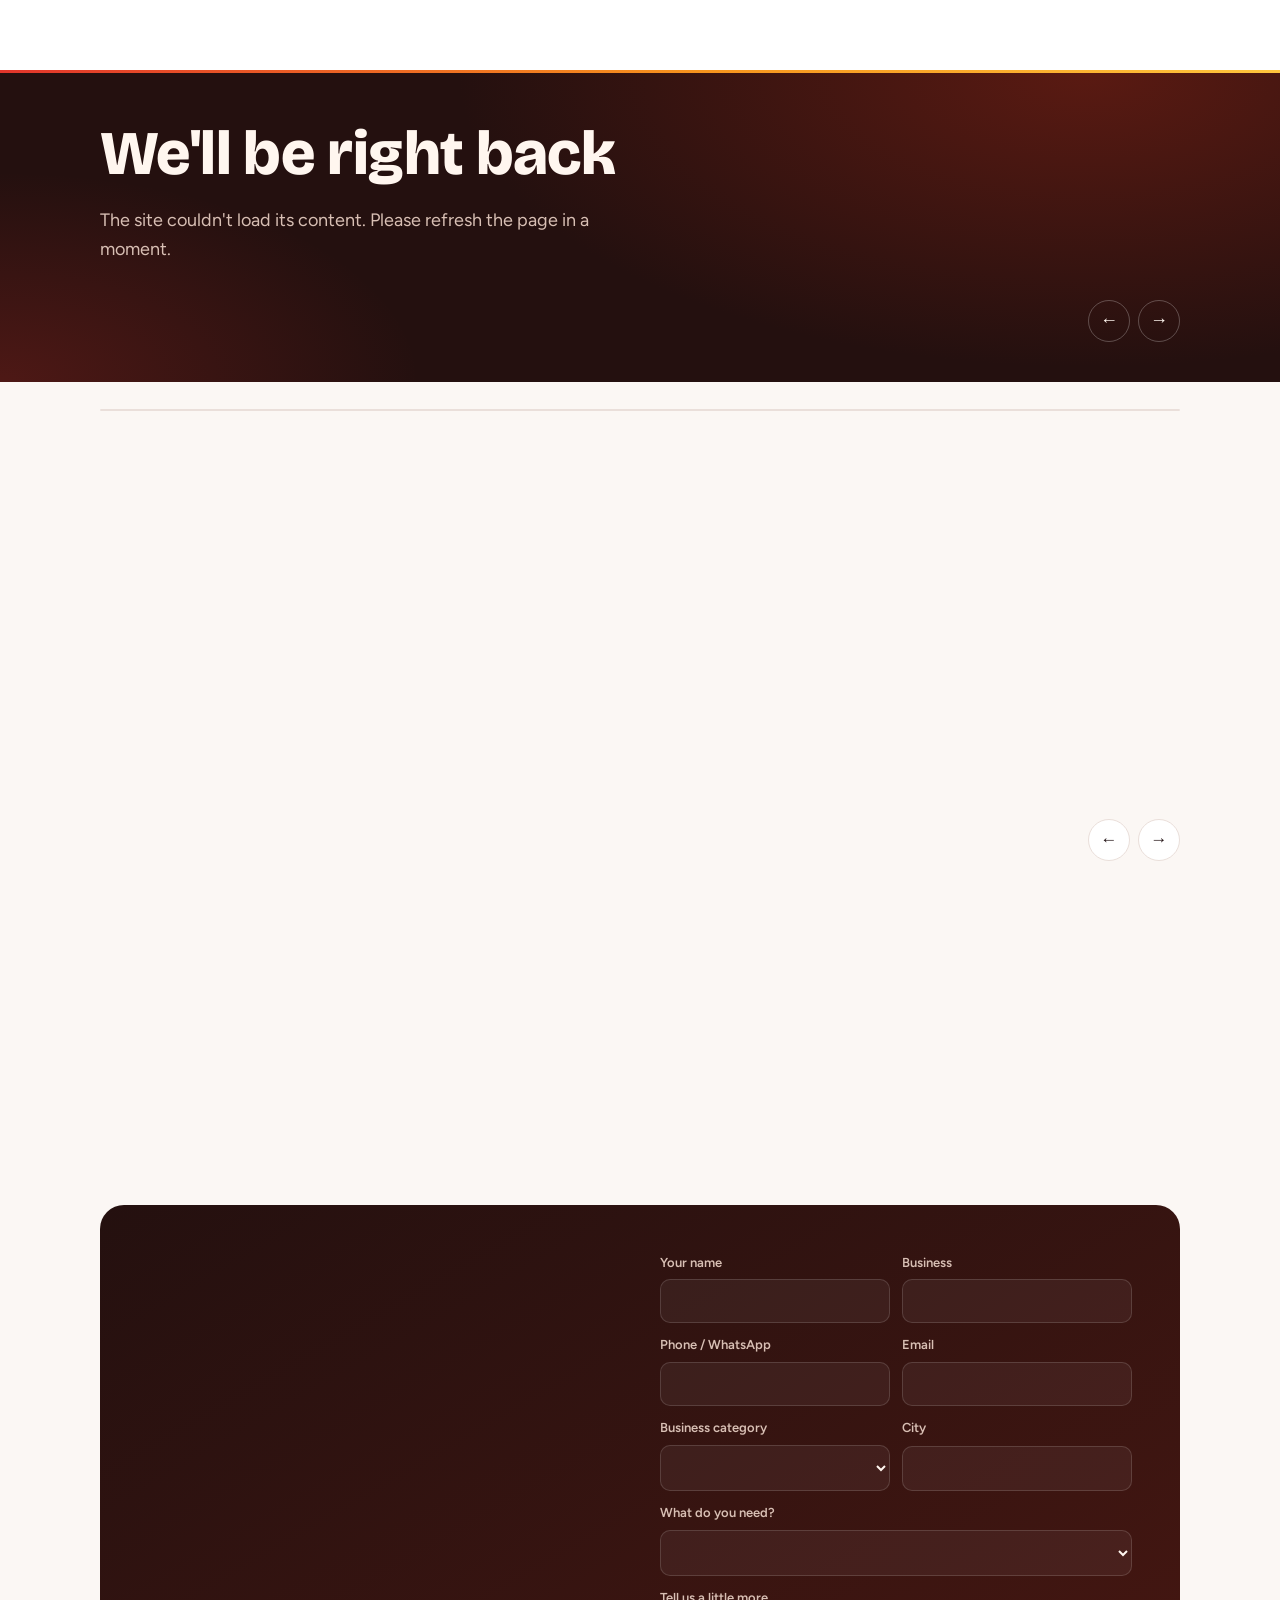
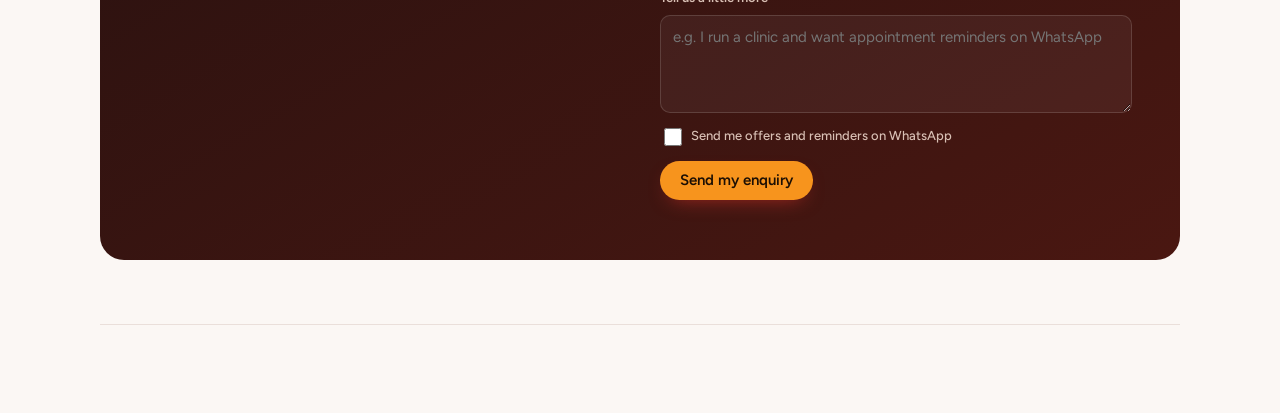
==== index.html @ b4034219 "Add business category and city to enquiry forms Both the contact form and offer forms now ask what k" ====
<!doctype html>
<html lang="en">
<head>
<meta charset="utf-8">
<meta name="viewport" content="width=device-width, initial-scale=1, viewport-fit=cover">
<!--SEO--><title>Vivid Brandify | WhatsApp, Voice Call &amp; AI Video Marketing Agency</title>
<meta name="description" content="Vivid Brandify runs WhatsApp marketing, voice call campaigns, WhatsApp marketing software, AI video creation and complete digital marketing for growing businesses.">
<meta property="og:title" content="Vivid Brandify | WhatsApp, Voice Call &amp; AI Video Marketing Agency"><!--/SEO-->
<link rel="icon" type="image/png" href="/assets/brand/favicon.png">
<link rel="apple-touch-icon" href="/assets/brand/apple-touch-icon.png">
<meta name="theme-color" content="#24100F">
<link rel="preconnect" href="https://fonts.googleapis.com">
<link rel="preconnect" href="https://fonts.gstatic.com" crossorigin>
<link rel="stylesheet" href="https://fonts.googleapis.com/css2?family=Bricolage+Grotesque:opsz,wght@12..96,500;12..96,700;12..96,800&family=Figtree:wght@400;500;600&family=JetBrains+Mono:wght@500&display=swap">
<link rel="stylesheet" href="/assets/site.css">
<!--THEME-->
<!--HEAD_CODE-->
</head>
<body>
<a class="skip" href="#main">Skip to content</a>
<div class="offer-bar" id="offerBar" hidden></div>
<header class="site-head">
  <div class="wrap head-row">
    <a class="logo" href="/" id="logo"></a>
    <button class="menu-btn" id="menuBtn" aria-expanded="false" aria-controls="nav">Menu</button>
    <nav class="nav" id="nav" aria-label="Main"></nav>
  </div>
</header>

<main id="main">
  <div id="homeView">
    <section class="hero" aria-roledescription="carousel" aria-label="Highlights">
      <div class="wrap">
        <div class="slides" id="slides"></div>
        <div class="hero-note" id="heroNote"></div>
        <div class="hero-foot" id="heroFoot">
          <div class="dots" id="dots" role="tablist" aria-label="Choose slide"></div>
          <div class="arrows">
            <button class="arrow" id="prev" aria-label="Previous slide">←</button>
            <button class="arrow" id="next" aria-label="Next slide">→</button>
          </div>
        </div>
      </div>
    </section>

    <div class="wrap" id="sections">
      <section class="offers-strip" id="offers" hidden></section>
      <div data-section="stats" class="stats-wrap"><div class="stats" id="stats"></div></div>

      <section class="block" id="services" data-section="services">
        <div class="sec-head"></div>
        <div class="svc-grid" id="svcGrid"></div>
      </section>

      <section class="block" id="process" data-section="process">
        <div class="sec-head"></div>
        <div class="steps" id="steps"></div>
      </section>

      <section class="block" id="reviews" data-section="reviews">
        <div class="sec-head"></div>
        <div class="quotes" id="quotes" tabindex="0" aria-label="Reviews, scroll sideways"></div>
        <div class="row-ctrl"><button id="qPrev" aria-label="Previous review">←</button><button id="qNext" aria-label="Next review">→</button></div>
      </section>

      <section class="block" id="blog" data-section="blog">
        <div class="sec-head"></div>
        <div class="posts" id="posts"></div>
      </section>

      <section class="block" id="faq" data-section="faq">
        <div class="sec-head"></div>
        <div class="faq" id="faqList"></div>
      </section>

      <section class="contact" id="contact" data-section="contact">
        <div class="contact-copy">
          <div class="eyebrow" id="ctEyebrow"></div>
          <h2 id="ctHeading"></h2>
          <p id="ctText"></p>
          <div class="contact-lines" id="ctLines"></div>
        </div>
        <form class="form" id="leadForm" novalidate>
          <div class="two">
            <label for="fName">Your name<input id="fName" name="name" type="text" autocomplete="name" required></label>
            <label for="fBiz">Business<input id="fBiz" name="business" type="text" autocomplete="organization"></label>
          </div>
          <div class="two">
            <label for="fPhone">Phone / WhatsApp<input id="fPhone" name="phone" type="tel" autocomplete="tel" inputmode="tel"></label>
            <label for="fEmail">Email<input id="fEmail" name="email" type="email" autocomplete="email"></label>
          </div>
          <div class="two">
            <label for="fType">Business category<select id="fType" name="business_type"></select></label>
            <label for="fCity">City<input id="fCity" name="city" type="text" autocomplete="address-level2"></label>
          </div>
          <label for="fSvc">What do you need?<select id="fSvc" name="service"></select></label>
          <label for="fMsg">Tell us a little more<textarea id="fMsg" name="message" rows="4" placeholder="e.g. I run a clinic and want appointment reminders on WhatsApp"></textarea></label>
          <label class="optin" for="fOptin"><input type="checkbox" id="fOptin" name="opt_in" value="yes"> Send me offers and reminders on WhatsApp</label>
          <label class="hp" aria-hidden="true">Website<input name="website" tabindex="-1" autocomplete="off"></label>
          <div><button class="btn btn-accent" type="submit" id="fSubmit">Send my enquiry</button></div>
          <div class="form-out" id="formOut" aria-live="polite"></div>
        </form>
      </section>
    </div>
  </div>

  <div id="offerView" hidden></div>
  <div id="articleView" hidden><div class="wrap"><article class="article" id="article"></article></div></div>
  <!--NOSCRIPT-->
  <div class="wrap"><footer class="foot" id="foot"></footer></div>
</main>

<div id="waWidget"></div>

<!--DATA-->
<script src="/assets/config.js"></script>
<script src="/assets/content.js"></script>
<script src="/assets/site.js" defer></script>
<!--BODY_END-->
</body>
</html>
---- assets/site.css ----
/* Layout: light header carrying the torch logo, a deep ember hero with a crossfading slider, then a single 1120px column; flame orange is the one accent */
:root{
  --bg:#FBF7F4; --surface:#FFFFFF; --ink:#241517; --muted:#6B5A5C; --line:#EADFDA;
  --accent:#F7941D; --on-accent:#1C0F04; --accent-soft:#FEEBD5; --brand-red:#E2352B;
  --hero:#24100F; --hero-2:#5A1A12; --hero-fg:#FFF6EF; --hero-muted:#D8BFB4;
  --tick:#EA6A12; --wa-tick:#34B7F1; --flame:linear-gradient(90deg,#E2352B,#F7941D 55%,#FFC53D); --eyebrow:#B9311F; --bubble-in:#FFFFFF; --bubble-out:#DCF8C6; --bubble-ink:#111B21;
  --ok:#1E8E5A; --warn:#B45309; --logo-chip:transparent;
  --display:"Bricolage Grotesque", "Avenir Next", "Segoe UI", system-ui, sans-serif;
  --body:"Figtree", "Segoe UI", system-ui, sans-serif;
  --mono:"JetBrains Mono", ui-monospace, "SFMono-Regular", Menlo, monospace;
  --r:14px; --wrap:1120px;
}
@media (prefers-color-scheme: dark){:root:not([data-theme="light"]){
  --bg:#140B0A; --surface:#1F1312; --ink:#F4E9E4; --muted:#B59E97; --line:#3A2724;
  --accent:#F9A440; --on-accent:#1C0F04; --accent-soft:#3A2410; --brand-red:#F0544A;
  --hero:#120807; --hero-2:#4A140E; --hero-fg:#FFF6EF; --hero-muted:#CDB3A8;
  --tick:#F9A440; --wa-tick:#53BDEB; --flame:linear-gradient(90deg,#F0544A,#F9A440 55%,#FFD166); --eyebrow:#F59B7E; --bubble-in:#2A1C1A; --bubble-out:#1E4D3B; --bubble-ink:#E9EDEF;
  --ok:#4CC38A; --warn:#F0A04B; --logo-chip:#FFF8F2; color-scheme:dark}}
:root[data-theme="dark"]{
  --bg:#140B0A; --surface:#1F1312; --ink:#F4E9E4; --muted:#B59E97; --line:#3A2724;
  --accent:#F9A440; --on-accent:#1C0F04; --accent-soft:#3A2410; --brand-red:#F0544A;
  --hero:#120807; --hero-2:#4A140E; --hero-fg:#FFF6EF; --hero-muted:#CDB3A8;
  --tick:#F9A440; --wa-tick:#53BDEB; --flame:linear-gradient(90deg,#F0544A,#F9A440 55%,#FFD166); --eyebrow:#F59B7E; --bubble-in:#2A1C1A; --bubble-out:#1E4D3B; --bubble-ink:#E9EDEF;
  --ok:#4CC38A; --warn:#F0A04B; --logo-chip:#FFF8F2; color-scheme:dark}

*{box-sizing:border-box}
html{scroll-behavior:smooth}
@media (prefers-reduced-motion: reduce){html{scroll-behavior:auto}*{animation:none!important;transition:none!important}}
body{background:var(--bg);color:var(--ink);font-family:var(--body);font-size:16px;line-height:1.6}
h1,h2,h3,h4{font-family:var(--display);line-height:1.08;margin:0;text-wrap:balance;letter-spacing:-.01em}
p{margin:0}
a{color:inherit}
:focus-visible{outline:3px solid var(--accent);outline-offset:2px;border-radius:6px}
.wrap{max-width:var(--wrap);margin:0 auto;padding-inline:20px}
.eyebrow{font-family:var(--mono);font-size:12px;letter-spacing:.12em;text-transform:uppercase;color:var(--eyebrow)}
.btn{display:inline-flex;align-items:center;gap:8px;border:0;border-radius:999px;padding:12px 20px;font:600 15px/1 var(--body);cursor:pointer;text-decoration:none;transition:transform .15s,background .15s}
.btn:hover{transform:translateY(-1px)}
.btn:active{transform:translateY(0) scale(.98)}
.btn-accent{background:var(--accent);color:var(--on-accent);box-shadow:0 8px 20px -10px rgba(226,53,43,.7)}
.btn-accent:hover{background:linear-gradient(135deg,#FFB347,var(--accent) 60%);box-shadow:0 12px 26px -10px rgba(226,53,43,.8)}
.btn-ghost{background:transparent;color:inherit;box-shadow:inset 0 0 0 1.5px currentColor}
.btn-ghost:hover{background:rgba(247,148,29,.14);box-shadow:inset 0 0 0 1.5px var(--accent)}
.btn-small{padding:8px 14px;font-size:14px}
.ticks{display:inline-block;width:18px;height:11px;vertical-align:middle}
.ticks path{fill:none;stroke:currentColor;stroke-width:1.8;stroke-linecap:round;stroke-linejoin:round}

/* header */
.site-head{position:sticky;top:env(safe-area-inset-top,0px);z-index:40;background:var(--surface);color:var(--ink);border-bottom:1px solid var(--line)}
.site-head::after{content:"";position:absolute;left:0;right:0;bottom:-1px;height:3px;background:var(--flame)}
.head-row{display:flex;align-items:center;gap:20px;min-height:72px}
.logo img.logo-img{height:64px;width:auto;border-radius:10px;background:var(--logo-chip);padding:2px 6px}
.logo{display:flex;align-items:center;gap:10px;text-decoration:none;font-family:var(--display);font-weight:800;font-size:20px;letter-spacing:-.02em}
.logo-mark{width:34px;height:34px;border-radius:10px 10px 10px 3px;background:var(--accent);color:var(--on-accent);display:grid;place-items:center}
.logo-mark .ticks{width:20px;height:12px}
.logo small{display:block;font:500 10px/1 var(--mono);letter-spacing:.14em;text-transform:uppercase;color:var(--muted);margin-top:3px}
.nav{display:flex;gap:4px;margin-left:auto;align-items:center}
.nav a{text-decoration:none;padding:8px 12px;border-radius:999px;font-weight:500;font-size:15px;color:var(--muted)}
.nav a:hover{color:var(--ink);background:var(--accent-soft)}
.nav a.btn-accent,.nav a.btn-accent:hover{color:var(--on-accent)}
.menu-btn{display:none;margin-left:auto;background:none;border:1.5px solid var(--line);color:inherit;border-radius:10px;padding:8px 12px;font:600 14px var(--body)}
@media (max-width:860px){
  .menu-btn{display:block}
  .nav{display:none;position:absolute;left:0;right:0;top:100%;flex-direction:column;align-items:stretch;background:var(--surface);padding:8px 20px 16px;border-bottom:1px solid var(--line);box-shadow:0 12px 24px rgba(36,16,15,.08)}
  .nav.open{display:flex}
  .nav .btn{justify-content:center;margin-top:6px}
}

/* hero slider */
.hero{background:radial-gradient(900px 400px at 85% 0%,var(--hero-2),transparent 70%),var(--hero);color:var(--hero-fg);padding-block:48px 40px;overflow:hidden}
.slides{display:grid}
.slide{grid-area:1/1;display:grid;grid-template-columns:1.05fr .95fr;gap:48px;align-items:center;opacity:0;visibility:hidden;transform:translateY(8px);transition:opacity .6s,transform .6s,visibility .6s}
.slide.on{opacity:1;visibility:visible;transform:none}
.slide-copy{display:grid;gap:18px;min-width:0}
.slide .eyebrow{color:var(--accent)}
.slide h1,.slide .h1{font-size:clamp(34px,5.4vw,62px);font-weight:800}
.slide p{color:var(--hero-muted);font-size:18px;max-width:52ch}
.slide-ctas{display:flex;flex-wrap:wrap;gap:12px;margin-top:6px}
.slide-visual{min-width:0;display:grid;place-items:center}
.hero-foot{display:flex;align-items:center;gap:16px;margin-top:36px;flex-wrap:wrap}
.dots{display:flex;gap:6px}
.dot{background:rgba(255,255,255,.06);border:0;border-radius:999px;color:var(--hero-muted);padding:8px 12px;cursor:pointer;display:flex;align-items:center;gap:8px;font:500 12px var(--mono);letter-spacing:.06em}
.dot.on{color:var(--accent);background:rgba(247,148,29,.16)}
.dot:hover{color:var(--hero-fg)}
.dot .lbl{max-width:130px;white-space:nowrap;overflow:hidden;text-overflow:ellipsis}
.arrows{margin-left:auto;display:flex;gap:8px}
.arrow{width:42px;height:42px;border-radius:50%;border:1.5px solid rgba(255,255,255,.25);background:none;color:var(--hero-fg);cursor:pointer;font-size:18px;transition:background .15s,border-color .15s,color .15s}
.arrow:hover{background:var(--accent);border-color:var(--accent);color:var(--on-accent)}
.hero-note{font:500 12px var(--mono);letter-spacing:.08em;color:var(--hero-muted);text-transform:uppercase}
@media (max-width:860px){.slide{grid-template-columns:1fr;gap:28px}.dot .lbl{display:none}.arrows{margin-left:0}}

/* visuals */
.phone{width:min(320px,100%);background:#0B141A;border-radius:28px;padding:10px;box-shadow:0 30px 60px rgba(0,0,0,.35)}
.phone-top{display:flex;align-items:center;gap:10px;padding:10px 12px;color:#E9EDEF;font-size:14px}
.av{width:30px;height:30px;border-radius:50%;background:var(--accent);color:var(--on-accent);display:grid;place-items:center;font:800 13px var(--display)}
.phone-top small{display:block;color:#8696A0;font-size:11px}
.thread{background:#E5DDD5;border-radius:18px;padding:14px 10px;display:grid;gap:8px;min-height:300px;align-content:end;background-image:radial-gradient(rgba(0,0,0,.05) 1px,transparent 1px);background-size:14px 14px}
:root[data-theme="dark"] .thread{background-color:#0E1A22}
@media (prefers-color-scheme: dark){:root:not([data-theme="light"]) .thread{background-color:#0E1A22}}
.bub{max-width:84%;padding:8px 10px 6px;border-radius:10px;font-size:13.5px;line-height:1.4;color:var(--bubble-ink);background:var(--bubble-in);box-shadow:0 1px 1px rgba(0,0,0,.12)}
.bub.out{margin-left:auto;background:var(--bubble-out)}
.bub .meta{display:flex;justify-content:flex-end;align-items:center;gap:4px;font-size:10.5px;color:#667781;margin-top:2px}
.bub .meta .ticks{color:var(--wa-tick);width:15px}
.bub .tpl-btn{display:block;text-align:center;border-top:1px solid rgba(0,0,0,.08);margin-top:8px;padding-top:6px;color:#027EB5;font-weight:600}
.bub.pop{animation:pop .5s both}
.bub.pop:nth-child(2){animation-delay:.5s}.bub.pop:nth-child(3){animation-delay:1.1s}.bub.pop:nth-child(4){animation-delay:1.7s}
@keyframes pop{from{opacity:0;transform:translateY(8px) scale(.97)}}

.panel{width:min(440px,100%);background:var(--surface);color:var(--ink);border-radius:18px;padding:18px;box-shadow:0 30px 60px rgba(0,0,0,.35);display:grid;gap:14px}
.panel-h{display:flex;justify-content:space-between;align-items:center;font:600 13px var(--body)}
.pill{font:500 11px var(--mono);letter-spacing:.06em;text-transform:uppercase;padding:4px 8px;border-radius:999px;background:var(--accent-soft);color:var(--ink)}
.pill.live{background:rgba(30,142,90,.14);color:var(--ok)}
.wave{display:flex;align-items:center;gap:3px;height:70px}
.wave i{flex:1;background:var(--accent);border-radius:3px;animation:wv 1.2s ease-in-out infinite alternate}
@keyframes wv{from{transform:scaleY(.35)}to{transform:scaleY(1)}}
.ivr{display:grid;gap:6px}
.ivr div{display:flex;gap:10px;align-items:center;padding:8px 10px;border:1px solid var(--line);border-radius:10px;font-size:14px}
.ivr kbd{font:600 12px var(--mono);background:var(--ink);color:var(--surface);border-radius:6px;padding:3px 7px}
.ivr .hit{border-color:var(--accent);background:var(--accent-soft)}
.funnel{display:grid;gap:10px}
.frow{display:grid;grid-template-columns:86px 1fr 64px;gap:10px;align-items:center;font-size:13px}
.frow .bar{height:10px;border-radius:99px;background:var(--line);overflow:hidden}
.frow .bar b{display:block;height:100%;background:var(--ink);border-radius:99px}
.frow:nth-child(3) .bar b{background:var(--tick)}.frow:nth-child(4) .bar b{background:var(--accent)}
.frow span:last-child{text-align:right;font-family:var(--mono);font-variant-numeric:tabular-nums}
.small-note{font-size:11.5px;color:var(--muted)}
.vid{width:min(440px,100%);border-radius:18px;overflow:hidden;background:#000;box-shadow:0 30px 60px rgba(0,0,0,.35)}
.vid-screen{aspect-ratio:16/10;max-width:100%;position:relative;background:linear-gradient(160deg,#7A2416,#24100F 55%,#3A2A09);display:grid;place-items:center}
.vid-screen .presenter{width:34%;aspect-ratio:1;border-radius:50% 50% 12px 12px;background:linear-gradient(#F6C77A,#E6A23C);position:absolute;bottom:0;left:50%;transform:translateX(-50%);opacity:.95}
.vid-screen .presenter::before{content:"";position:absolute;width:46%;aspect-ratio:1;border-radius:50%;background:#F9DDAE;left:27%;top:-38%}
.vid-cap{position:absolute;left:10%;right:10%;bottom:10%;text-align:center;background:rgba(0,0,0,.6);color:#fff;font:600 14px var(--body);padding:6px 10px;border-radius:8px}
.vid-tag{position:absolute;top:12px;left:12px}
.vid-tl{display:flex;gap:4px;padding:10px;background:#111}
.vid-tl span{flex:1;height:26px;border-radius:5px;background:#2A3350;font:500 10px/26px var(--mono);color:#AEB8D6;text-align:center;overflow:hidden}
.vid-tl span.on{background:var(--accent);color:var(--on-accent)}
.bars{display:flex;align-items:flex-end;gap:10px;height:150px;padding-top:10px;border-bottom:1px solid var(--line)}
.bars div{flex:1;display:grid;gap:6px;align-content:end;text-align:center;font:500 11px var(--mono);color:var(--muted)}
.bars b{display:block;border-radius:6px 6px 0 0;background:var(--ink)}
.bars div:nth-child(2) b{background:var(--tick)}.bars div:nth-child(4) b{background:var(--accent)}
.img-visual{width:100%;max-width:520px;aspect-ratio:4/3;border-radius:18px;object-fit:cover;box-shadow:0 30px 60px rgba(0,0,0,.35)}

/* sections */
section.block{padding-block:88px 0}
.sec-head{display:grid;grid-template-columns:1fr 1fr;gap:32px;align-items:end;margin-bottom:40px}
.sec-head h2{font-size:clamp(30px,4vw,46px);font-weight:800}
.sec-head p{color:var(--muted);font-size:17px;max-width:56ch}
@media (max-width:760px){.sec-head{grid-template-columns:1fr;gap:14px}}

.stats{display:grid;grid-template-columns:repeat(auto-fit,minmax(200px,1fr));gap:1px;background:var(--line);border:1px solid var(--line);border-radius:var(--r);overflow:hidden;margin-top:-1px}
.stat{background:var(--surface);padding:22px 24px;display:grid;gap:2px}
.stat b{font:800 34px/1 var(--display);font-variant-numeric:tabular-nums}
.stat span{color:var(--muted);font-size:14px}
.stats-wrap{padding-top:28px}

.svc-grid{display:grid;grid-template-columns:repeat(3,1fr);gap:16px}
.svc{background:var(--surface);border:1px solid var(--line);border-radius:var(--r);padding:26px;display:grid;gap:14px;align-content:start;min-width:0}
.svc-ic{width:44px;height:44px;border-radius:12px 12px 12px 3px;background:var(--accent-soft);display:grid;place-items:center;color:var(--ink)}
.svc-ic svg{width:22px;height:22px;fill:none;stroke:currentColor;stroke-width:1.8;stroke-linecap:round;stroke-linejoin:round}
.svc h3{font-size:23px;font-weight:700}
.svc .tag{font:500 12px var(--mono);letter-spacing:.08em;text-transform:uppercase;color:var(--muted)}
.svc p{color:var(--muted)}
.svc ul{margin:0;padding:0;list-style:none;display:grid;gap:6px;font-size:15px}
.svc li{display:flex;gap:8px;align-items:baseline}
.svc li .ticks{color:var(--tick);flex:none;width:15px}
.svc.featured{grid-column:span 2;grid-row:span 2;background:var(--hero);color:var(--hero-fg);border-color:transparent;grid-template-columns:1fr 1fr;gap:24px;align-items:center}
.svc.featured p,.svc.featured .tag{color:var(--hero-muted)}
.hero,.svc.featured,.post-cover,.contact,.offer-hero,.offer-card,.offer-bar{--tick:#F9A440;--eyebrow:var(--accent)}
.svc.featured .svc-ic{background:var(--accent);color:var(--on-accent)}
.svc.featured .svc-body{display:grid;gap:14px;min-width:0}
.svc.featured .panel{box-shadow:none}
@media (max-width:960px){.svc-grid{grid-template-columns:1fr 1fr}.svc.featured{grid-column:1/-1;grid-row:auto}}
@media (max-width:640px){.svc-grid{grid-template-columns:1fr}.svc.featured{grid-template-columns:1fr}}

.steps{display:grid;grid-template-columns:repeat(5,1fr);gap:0;position:relative}
.step{padding:22px 18px 0 0;display:grid;gap:10px;align-content:start;border-top:2px solid var(--line);position:relative}
.step::before{content:"";position:absolute;top:-7px;left:0;width:12px;height:12px;border-radius:50%;background:var(--bg);border:2px solid var(--ink)}
.step:last-child::before{background:var(--accent);border-color:var(--accent)}
.step .stage{font:500 12px var(--mono);letter-spacing:.1em;text-transform:uppercase;color:var(--muted);display:flex;gap:6px;align-items:center}
.step .stage .ticks{color:var(--tick)}
.step h3{font-size:20px}
.step p{color:var(--muted);font-size:15px}
@media (max-width:860px){.steps{grid-template-columns:1fr}.step{border-top:0;border-left:2px solid var(--line);padding:0 0 26px 24px}.step::before{top:2px;left:-7px}}

.quotes{display:grid;grid-auto-flow:column;grid-auto-columns:min(420px,86%);gap:16px;overflow-x:auto;scroll-snap-type:x mandatory;padding-bottom:10px;scrollbar-width:thin}
.quote{scroll-snap-align:start;background:var(--surface);border:1px solid var(--line);border-radius:18px 18px 18px 4px;padding:26px;display:grid;gap:18px;align-content:space-between}
.quote blockquote{margin:0;font:500 19px/1.45 var(--display)}
.quote footer{display:flex;gap:12px;align-items:center}
.quote footer b{display:block}
.quote footer span{color:var(--muted);font-size:14px}
.sample-chip{justify-self:start;font:500 11px var(--mono);letter-spacing:.06em;text-transform:uppercase;color:var(--warn);border:1px dashed currentColor;border-radius:999px;padding:3px 8px}
.row-ctrl{display:flex;gap:8px;justify-content:flex-end;margin-top:14px}
.row-ctrl button{width:42px;height:42px;border-radius:50%;border:1.5px solid var(--line);background:var(--surface);color:var(--ink);cursor:pointer;font-size:17px}

.posts{display:grid;grid-template-columns:repeat(3,1fr);gap:16px}
.post{background:var(--surface);border:1px solid var(--line);border-radius:var(--r);overflow:hidden;display:grid;grid-template-rows:auto 1fr;text-align:left;padding:0;font:inherit;color:inherit;cursor:pointer;transition:transform .15s}
.post:hover{transform:translateY(-3px)}
.post-cover{aspect-ratio:16/9;max-width:100%;background:var(--hero);display:grid;place-items:center;overflow:hidden;color:var(--hero-fg)}
.post-cover img{width:100%;height:100%;object-fit:cover}
.post-cover .glyph{font:800 44px var(--display);color:var(--accent);display:flex;align-items:center;gap:8px}
.post-cover .glyph .ticks{width:48px;height:28px;color:var(--tick)}
.post-body{padding:20px;display:grid;gap:10px;align-content:start}
.post-body h3{font-size:21px}
.post-body p{color:var(--muted);font-size:15px}
.meta-line{font:500 12px var(--mono);color:var(--muted);letter-spacing:.04em;display:flex;gap:10px;flex-wrap:wrap}
@media (max-width:900px){.posts{grid-template-columns:1fr 1fr}}
@media (max-width:620px){.posts{grid-template-columns:1fr}}

.faq{display:grid;gap:10px;max-width:820px}
.faq details{background:var(--surface);border:1px solid var(--line);border-radius:12px;padding:0 20px}
.faq summary{cursor:pointer;padding:18px 0;font-weight:600;font-size:17px;list-style:none;display:flex;justify-content:space-between;gap:16px}
.faq summary::after{content:"+";font:500 22px/1 var(--mono);color:var(--muted)}
.faq details[open] summary::after{content:"–";color:var(--brand-red)}
.faq details[open],.faq details:hover{border-color:var(--accent)}
.faq details p{padding-bottom:18px;color:var(--muted)}

.contact{margin-block:88px 0;background:var(--hero);color:var(--hero-fg);border-radius:24px;padding:48px;display:grid;grid-template-columns:1fr 1fr;gap:40px}
.contact h2{font-size:clamp(30px,4vw,44px);font-weight:800}
.contact p{color:var(--hero-muted)}
.contact-copy{display:grid;gap:18px;align-content:start}
.contact-lines{display:grid;gap:10px;margin-top:8px}
.cline{display:flex;gap:10px;align-items:center;flex-wrap:wrap;font-size:15px}
.cline .k{font:500 11px var(--mono);letter-spacing:.1em;text-transform:uppercase;color:var(--hero-muted);width:84px}
.cline .v{user-select:all;font-weight:600}
.copy-btn{background:rgba(255,255,255,.08);border:0;color:var(--hero-fg);border-radius:8px;padding:4px 9px;font:500 12px var(--body);cursor:pointer}
.form{display:grid;gap:12px;min-width:0}
.form label{display:grid;gap:6px;font-size:13px;font-weight:600;color:var(--hero-muted)}
.form input,.form select,.form textarea{width:100%;border-radius:10px;border:1.5px solid rgba(255,255,255,.14);background:rgba(255,255,255,.05);color:var(--hero-fg);padding:12px;font:15px var(--body)}
.form select option,.form select optgroup{color:#111;background:#fff}
.form .two{display:grid;grid-template-columns:1fr 1fr;gap:12px}
.form-out{font-size:14px;color:var(--hero-muted)}
@media (max-width:820px){.contact{grid-template-columns:1fr;padding:28px 20px}.form .two{grid-template-columns:1fr}}

.foot{padding-block:48px 40px;margin-top:64px;border-top:1px solid var(--line);display:flex;flex-wrap:wrap;gap:20px;justify-content:space-between;color:var(--muted);font-size:14px}
.foot nav{display:flex;flex-wrap:wrap;gap:16px}
.foot a{text-decoration:none}

/* article */
.article{max-width:720px;margin:0 auto;padding-block:48px 24px;display:grid;gap:22px}
.article h1{font-size:clamp(32px,5vw,50px);font-weight:800}
.article .lede{font-size:20px;color:var(--muted)}
.article-cover{border-radius:18px;overflow:hidden}
.article-cover .post-cover{aspect-ratio:21/9}
.article-body{display:grid;gap:18px;font-size:18px;line-height:1.7}
.article-body h2{font-size:27px;margin-top:14px}
.article-body ul{margin:0;padding-left:22px;display:grid;gap:6px}
.back{justify-self:start}

/* extras for the hosted site */
body{margin:0}
.skip{position:absolute;left:-999px;top:8px;z-index:100;background:var(--accent);color:var(--on-accent);padding:8px 14px;border-radius:8px}
.skip:focus{left:8px}
.hp{position:absolute!important;left:-9999px!important;width:1px;height:1px;overflow:hidden}
.logo img{height:34px;width:auto;border-radius:8px}
.stars{color:var(--accent);letter-spacing:2px;font-size:15px}
.quote-photo{width:40px;height:40px;border-radius:50%;object-fit:cover}
.hero-note{margin-top:28px}
.hero-note:empty{display:none}
.form input[type=tel],.form input[type=email]{width:100%}
.form-out .ok{background:rgba(76,195,138,.16);border-radius:12px;padding:14px;color:var(--hero-fg);display:grid;gap:10px}
.form-out .err{color:#FCA5A5}
.foot .social{display:flex;gap:14px;flex-wrap:wrap}
.article-body a{color:var(--ink);text-decoration-color:var(--accent);text-decoration-thickness:2px}
.article .by{color:var(--muted);font-size:15px}
.nav a.active{color:var(--hero-fg)}

/* WhatsApp chat widget (built-in) */
.wa{position:fixed;bottom:calc(20px + env(safe-area-inset-bottom,0px));z-index:80;display:grid;gap:12px;justify-items:end;font-family:var(--body)}
.wa.left{left:20px;justify-items:start}.wa.right{right:20px}
.wa-btn{display:inline-flex;align-items:center;gap:10px;border:0;cursor:pointer;background:var(--wa,#128C4A);color:#fff;border-radius:999px;padding:0 20px 0 14px;height:56px;font:600 15px var(--body);box-shadow:0 10px 30px rgba(0,0,0,.25);animation:waIn .4s both}
.wa-btn.round{width:60px;height:60px;padding:0;justify-content:center}
.wa-btn svg{width:30px;height:30px;fill:#fff;flex:none}
.wa-btn .badge{position:absolute;top:-2px;right:-2px;width:18px;height:18px;border-radius:50%;background:#E11D48;color:#fff;font:700 11px/18px var(--body);text-align:center}
.wa-btn{position:relative}
@keyframes waIn{from{opacity:0;transform:translateY(12px) scale(.9)}}
.wa-card{width:min(360px,calc(100vw - 40px));background:var(--surface);color:var(--ink);border-radius:18px;overflow:hidden;box-shadow:0 20px 60px rgba(0,0,0,.3);animation:waIn .3s both;display:grid}
.wa-head{background:#075E54;color:#fff;display:flex;gap:12px;align-items:center;padding:14px 16px}
.wa-head img,.wa-head .av{width:42px;height:42px;border-radius:50%;object-fit:cover;flex:none}
.wa-head b{display:block;font-size:16px}
.wa-head small{opacity:.85;font-size:12.5px}
.wa-head button{margin-left:auto;background:none;border:0;color:#fff;font-size:24px;cursor:pointer;line-height:1}
.wa-body{background:#E5DDD5;background-image:radial-gradient(rgba(0,0,0,.05) 1px,transparent 1px);background-size:14px 14px;padding:16px 12px;display:grid;gap:8px;max-height:46vh;overflow-y:auto}
.wa-body .bub{max-width:90%}
.wa-agents{display:grid;gap:8px;padding:12px;background:var(--surface)}
.wa-agent{display:flex;align-items:center;gap:10px;padding:10px 12px;border:1px solid var(--line);border-radius:12px;text-decoration:none;color:var(--ink);font-weight:600;font-size:14px}
.wa-agent:hover{border-color:#25D366}
.wa-agent svg{width:20px;height:20px;fill:#25D366;flex:none}
.wa-input{display:flex;gap:8px;padding:10px;background:var(--surface);border-top:1px solid var(--line)}
.wa-input input{flex:1;min-width:0;border:1.5px solid var(--line);border-radius:999px;padding:10px 14px;font:14px var(--body);background:var(--bg);color:var(--ink)}
.wa-input button{width:42px;height:42px;border-radius:50%;border:0;background:var(--wa,#128C4A);color:#fff;cursor:pointer;display:grid;place-items:center;flex:none}
.wa-input button svg{width:18px;height:18px;fill:#fff}
.wa-foot{font-size:11px;color:var(--muted);text-align:center;padding:0 0 8px;background:var(--surface)}
@media (max-width:600px){.wa.hide-m{display:none}.wa-btn:not(.round) .lbl{display:none}.wa-btn:not(.round){width:60px;height:60px;padding:0;justify-content:center}}
@media (min-width:601px){.wa.hide-d{display:none}}
:root[data-theme="dark"] .wa-body{background-color:#0E1A22}
@media (prefers-color-scheme: dark){:root:not([data-theme="light"]) .wa-body{background-color:#0E1A22}}

.nav a.btn-accent,.nav a.btn-accent:hover{color:var(--on-accent);background:var(--accent)}

/* website mockup visual */
.browser{width:min(460px,100%);background:var(--surface);border-radius:16px;overflow:hidden;box-shadow:0 30px 60px rgba(0,0,0,.35);position:relative}
.browser-bar{display:flex;align-items:center;gap:6px;padding:10px 12px;background:var(--line)}
.browser-bar i{width:10px;height:10px;border-radius:50%;background:var(--muted);opacity:.45}
.browser-bar span{margin-left:10px;flex:1;min-width:0;background:var(--surface);border-radius:999px;padding:4px 12px;font:500 11.5px var(--mono);color:var(--muted);white-space:nowrap;overflow:hidden;text-overflow:ellipsis}
.browser-page{padding:14px;display:grid;gap:14px}
.bp-nav{display:flex;align-items:center;gap:10px}
.bp-nav b{width:46px;height:12px;border-radius:4px;background:var(--ink)}
.bp-nav span{width:34px;height:7px;border-radius:4px;background:var(--line)}
.bp-nav em{margin-left:auto;width:54px;height:18px;border-radius:999px;background:var(--accent)}
.bp-hero{display:grid;grid-template-columns:1.2fr 1fr;gap:14px;align-items:center}
.bp-hero>div:first-child{display:grid;gap:7px}
.bp-hero span{display:block;height:11px;border-radius:4px;background:var(--ink)}
.bp-hero .l2{width:80%}.bp-hero .l3{width:60%;height:7px;background:var(--line)}
.bp-hero em{justify-self:start;margin-top:4px;font:600 10.5px var(--body);font-style:normal;background:var(--accent);color:var(--on-accent);border-radius:999px;padding:5px 10px}
.bp-img{aspect-ratio:4/3;max-width:100%;border-radius:10px;background:linear-gradient(135deg,var(--tick),var(--hero))}
.bp-cards{display:grid;grid-template-columns:repeat(3,1fr);gap:8px}
.bp-cards span{height:46px;border-radius:8px;border:1px solid var(--line);background:var(--bg)}
.browser-chip{position:absolute;right:12px;bottom:12px;display:flex;align-items:center;gap:6px;background:var(--ink);color:var(--surface);font:600 11.5px var(--body);border-radius:999px;padding:6px 11px;box-shadow:0 8px 20px rgba(0,0,0,.25)}
.browser-chip .ticks{color:var(--tick);width:15px}

/* CRM pipeline visual */
.crm-board{display:grid;grid-template-columns:repeat(3,minmax(0,1fr));gap:8px}
.crm-col{background:var(--bg);border-radius:10px;padding:8px;display:grid;gap:6px;align-content:start}
.crm-h{display:flex;justify-content:space-between;align-items:center;font:600 11px var(--mono);letter-spacing:.06em;text-transform:uppercase;color:var(--muted)}
.crm-h b{background:var(--surface);color:var(--ink);border-radius:999px;padding:1px 7px;font-variant-numeric:tabular-nums}
.crm-card{background:var(--surface);border:1px solid var(--line);border-radius:8px;padding:7px 8px;display:grid;gap:3px;font-size:12px;min-width:0}
.crm-card b{font-weight:600;white-space:nowrap;overflow:hidden;text-overflow:ellipsis}
.crm-card small{color:var(--muted);font-size:11px}
.crm-src{justify-self:start;font:500 10px var(--mono);border-radius:999px;padding:1px 6px;background:var(--accent-soft);color:var(--ink)}
.crm-src.s-whatsapp{background:rgba(37,211,102,.16)}.crm-src.s-call{background:rgba(52,183,241,.16)}
.svc.featured .crm-col{background:var(--bg)}
/* featured service: text on top, visual full width below, so the tall card has no empty space */
.svc.featured{grid-template-columns:1fr;align-content:space-between}
.svc.featured .panel,.svc.featured .browser,.svc.featured .phone,.svc.featured .vid{width:100%;max-width:560px;justify-self:center}
.svc.featured{grid-template-rows:auto 1fr;align-content:stretch}
.svc.featured>.panel{height:100%;display:grid;grid-template-rows:auto 1fr auto;align-content:stretch}
.svc.featured .crm-board{align-items:stretch}
@media (max-width:960px){.svc.featured>.panel{height:auto}}

/* ---------- festival offers ---------- */
[data-fest]{--f1:#24100F;--f2:#5A1A12;--fa:#F7941D;--ftx:#FFF7E8}
[data-fest="diwali"]{--f1:#3D0A24;--f2:#7A1E3A;--fa:#F6B23E}
[data-fest="holi"]{--f1:#5B1A8C;--f2:#C2257A;--fa:#FFD60A}
[data-fest="navratri"]{--f1:#7A1035;--f2:#D9480F;--fa:#FFC53D}
[data-fest="eid"]{--f1:#073B33;--f2:#0F6B5C;--fa:#E9C46A}
[data-fest="christmas"]{--f1:#0E3326;--f2:#1E5C43;--fa:#F25C54}
[data-fest="new-year"]{--f1:#0B1230;--f2:#2B2D6E;--fa:#F4C430}
[data-fest="independence-day"]{--f1:#0D1B3E;--f2:#123A6B;--fa:#FF9933}
[data-fest="general"]{--f1:#24100F;--f2:#5A1A12;--fa:#F7941D}

.offer-bar{background:linear-gradient(90deg,var(--f1),var(--f2));color:var(--ftx);font-size:14px}
.offer-bar-row{display:flex;align-items:center;gap:10px;min-height:42px;padding-block:6px}
.ob-text{flex:1;min-width:0}
.ob-text b{color:var(--fa)}
.ob-end{opacity:.85}
.ob-link{color:var(--ftx);font-weight:700;text-decoration:none;white-space:nowrap;border-bottom:1.5px solid var(--fa)}
@media (max-width:600px){.ob-end{display:none}.offer-bar{font-size:13px}}

.offers-strip{padding-block:56px 0}
.offer-cards{display:grid;grid-template-columns:repeat(auto-fit,minmax(min(100%,300px),1fr));gap:16px}
.offer-card{position:relative;overflow:hidden;display:grid;gap:10px;align-content:start;padding:24px;border-radius:18px;text-decoration:none;color:var(--ftx);background:radial-gradient(circle at 85% 15%,color-mix(in srgb,var(--fa) 35%,transparent) 0 60px,transparent 61px),radial-gradient(circle at 92% 70%,color-mix(in srgb,var(--fa) 18%,transparent) 0 26px,transparent 27px),linear-gradient(135deg,var(--f1),var(--f2));transition:transform .15s}
.offer-card:hover{transform:translateY(-3px)}
.offer-card h3{font-size:24px;color:#fff}
.offer-card p{opacity:.9;font-size:15px}
.oc-badge{justify-self:start;font:600 12px var(--mono);letter-spacing:.06em;text-transform:uppercase;background:rgba(255,255,255,.14);color:var(--ftx);border-radius:999px;padding:5px 10px}
.oc-disc{font:800 30px/1.1 var(--display);color:var(--fa)}
.oc-foot{display:flex;justify-content:space-between;gap:10px;flex-wrap:wrap;font-size:13.5px;margin-top:6px;opacity:.95}
.oc-go{font-weight:700}

.offer-hero{color:var(--ftx);background:radial-gradient(600px 300px at 90% 0%,color-mix(in srgb,var(--fa) 22%,transparent),transparent 70%),radial-gradient(circle at 8% 90%,color-mix(in srgb,var(--fa) 14%,transparent) 0 90px,transparent 91px),linear-gradient(140deg,var(--f1),var(--f2));padding-block:40px 56px}
.offer-hero-grid{display:grid;grid-template-columns:1.15fr .85fr;gap:40px;align-items:center}
.offer-copy{display:grid;gap:16px;min-width:0}
.offer-back{justify-self:start;color:var(--ftx);opacity:.85;text-decoration:none;font-size:14px}
.offer-hero h1{font-size:clamp(34px,5vw,58px);font-weight:800;color:#fff}
.offer-sub{font-size:18px;opacity:.92;max-width:54ch}
.offer-note{background:rgba(255,255,255,.12);border-left:3px solid var(--fa);padding:10px 14px;border-radius:8px}
.offer-meta{display:flex;gap:12px;flex-wrap:wrap;align-items:center;font-size:15px}
.offer-count{background:var(--fa);color:var(--on-accent);font-weight:700;border-radius:999px;padding:5px 12px;font-variant-numeric:tabular-nums}
.offer-ctas{display:flex;gap:10px;flex-wrap:wrap}
.offer-hero .btn-accent{background:var(--fa);color:var(--on-accent)}
.offer-callline{font-size:14px;opacity:.85}
.sel{user-select:all}
.offer-visual{min-width:0;display:grid;place-items:center}
.offer-visual img{width:100%;max-width:460px;border-radius:18px;box-shadow:0 30px 60px rgba(0,0,0,.35)}
.offer-poster{width:min(400px,100%);aspect-ratio:1;max-width:100%;border-radius:50%;display:grid;place-items:center;align-content:center;gap:8px;text-align:center;padding:40px;background:radial-gradient(circle,color-mix(in srgb,var(--fa) 30%,transparent),transparent 70%);border:2px dashed color-mix(in srgb,var(--fa) 60%,transparent)}
.offer-poster span{font-size:56px}
.offer-poster b{font:800 clamp(28px,4vw,42px)/1.1 var(--display);color:var(--fa)}
.offer-poster small{font-size:15px;opacity:.9}
@media (max-width:860px){.offer-hero-grid{grid-template-columns:1fr}.offer-visual{order:-1}.offer-poster{width:min(240px,70%)}}

.offer-body{display:grid;grid-template-columns:1fr minmax(300px,380px);gap:40px;align-items:start;padding-block:48px 0}
.offer-main{display:grid;gap:22px;min-width:0}
.offer-main h2{font-size:28px}
.offer-price{font:700 22px var(--display)}
.offer-points{list-style:none;margin:0;padding:0;display:grid;gap:10px;font-size:17px}
.offer-points li{display:flex;gap:10px;align-items:baseline}
.offer-points .ticks{color:var(--tick);flex:none}
.offer-about{background:var(--surface);border:1px solid var(--line);border-radius:16px;padding:24px;display:grid;gap:12px}
.offer-about p{color:var(--muted)}
.offer-links{display:flex;gap:8px;flex-wrap:wrap}
.btn-ghost-dark{background:transparent;color:var(--ink);box-shadow:inset 0 0 0 1.5px var(--line)}
.offer-side{position:sticky;top:calc(80px + env(safe-area-inset-top,0px))}
.offer-form{background:var(--surface);border:1px solid var(--line);border-radius:18px;padding:24px;display:grid;gap:12px;box-shadow:0 20px 40px rgba(36,16,15,.10)}
.offer-form h2{font-size:24px}
.help-dark{color:var(--muted);font-size:14px}
.offer-form label{display:grid;gap:5px;font-size:13px;font-weight:600}
.offer-form .two{display:grid;grid-template-columns:1fr 1fr;gap:10px}
@media (max-width:520px){.offer-form .two{grid-template-columns:1fr}}
.offer-form select{appearance:auto}
.offer-form input[type=text],.offer-form input[type=tel],.offer-form input[type=email],.offer-form select,.offer-form textarea{width:100%;border:1.5px solid var(--line);border-radius:10px;padding:11px;font:15px var(--body);background:var(--bg);color:var(--ink)}
.offer-form .form-out{color:var(--ink)}
.offer-form .form-out .ok{background:var(--accent-soft);color:var(--ink)}
.offer-form .form-out .err{color:#B91C1C}
@media (max-width:900px){.offer-body{grid-template-columns:1fr}.offer-side{position:static}}

.optin{display:flex!important;flex-direction:row;gap:8px;align-items:center;font-weight:500!important;font-size:13.5px}
.optin input{width:18px!important;height:18px;flex:none}

/* brand: footer logo and motto, ember glow in the hero */
.foot-brand{display:grid;gap:8px;max-width:44ch}
.foot-brand img{height:84px;width:auto;justify-self:start;border-radius:10px;background:var(--logo-chip);padding:4px 8px}
.foot-motto{font:700 13px var(--mono);letter-spacing:.12em;text-transform:uppercase;background:linear-gradient(90deg,var(--brand-red),var(--accent));-webkit-background-clip:text;background-clip:text;color:transparent}
.hero{background:radial-gradient(900px 420px at 85% 0%,var(--hero-2),transparent 70%),radial-gradient(600px 300px at 0% 100%,color-mix(in srgb,var(--brand-red) 22%,transparent),transparent 70%),var(--hero)}
.svc.featured,.contact{background:linear-gradient(150deg,var(--hero),color-mix(in srgb,var(--hero-2) 70%,var(--hero)))}
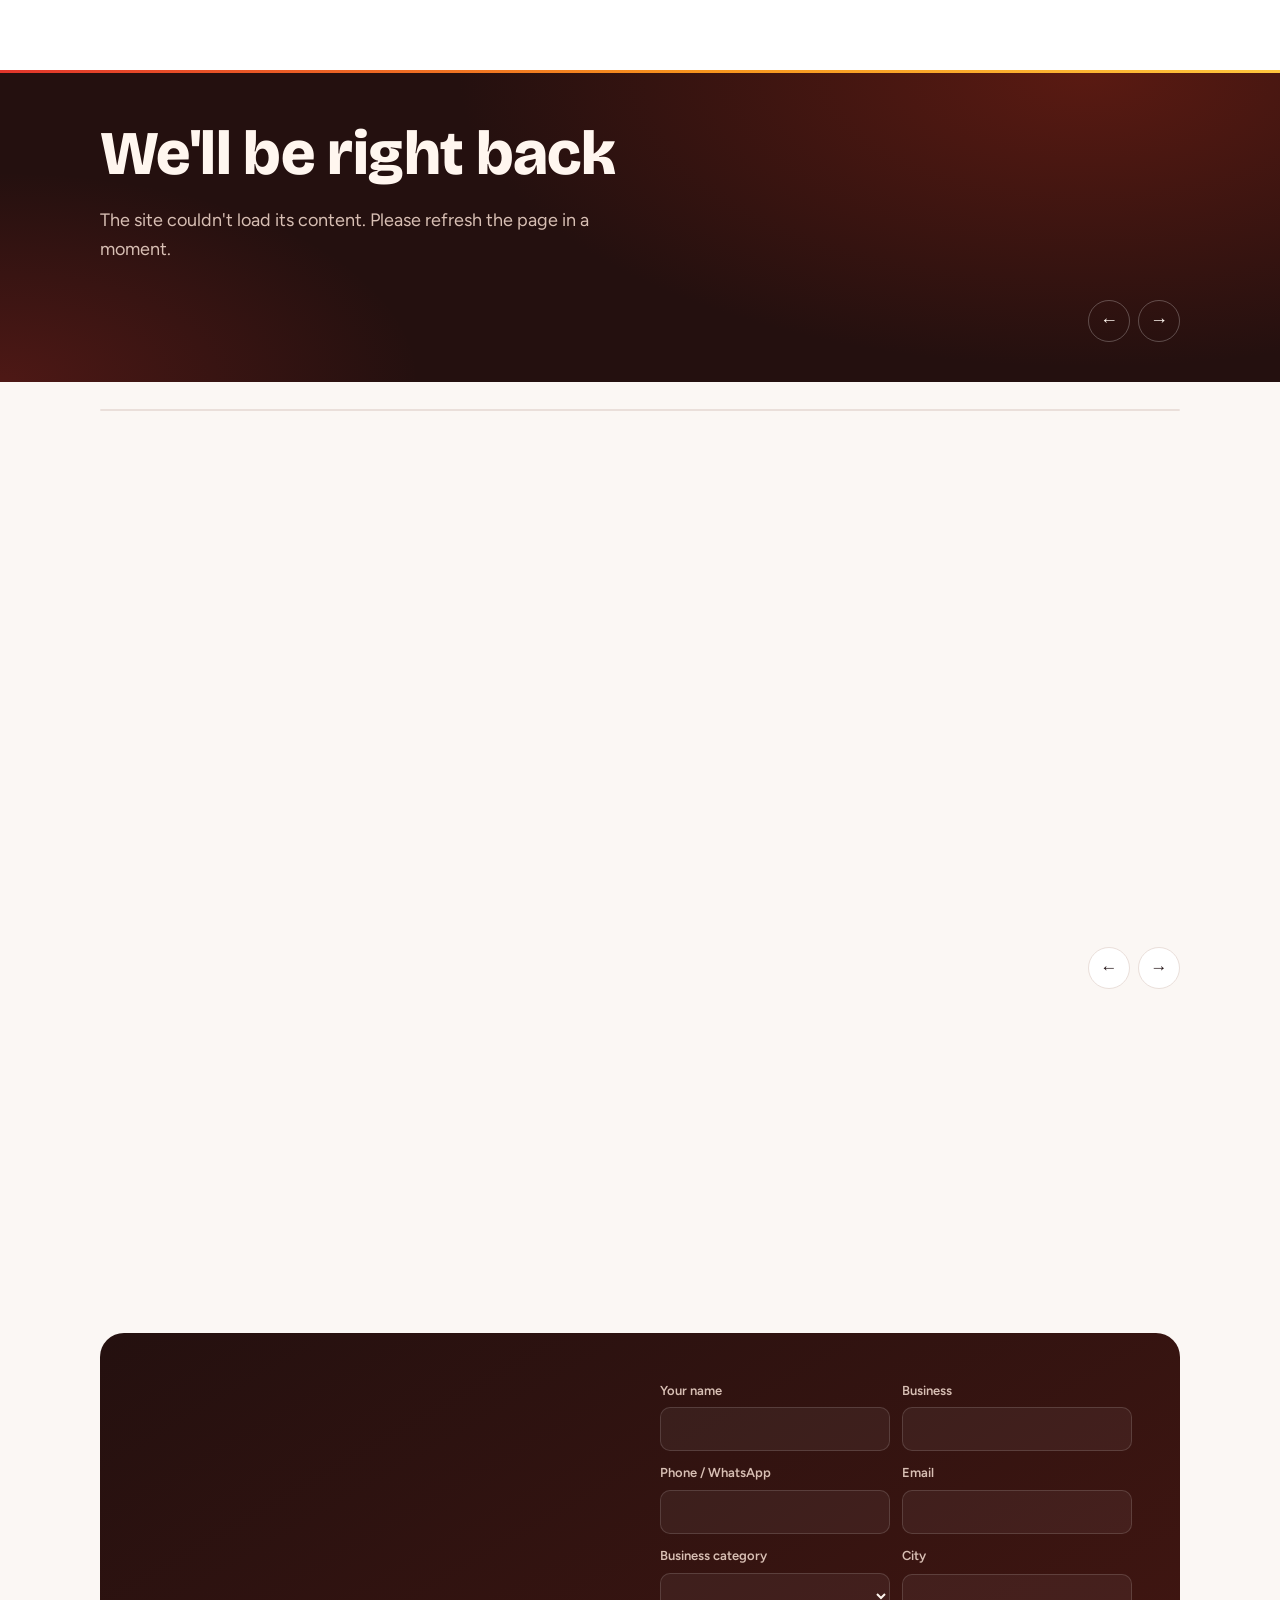
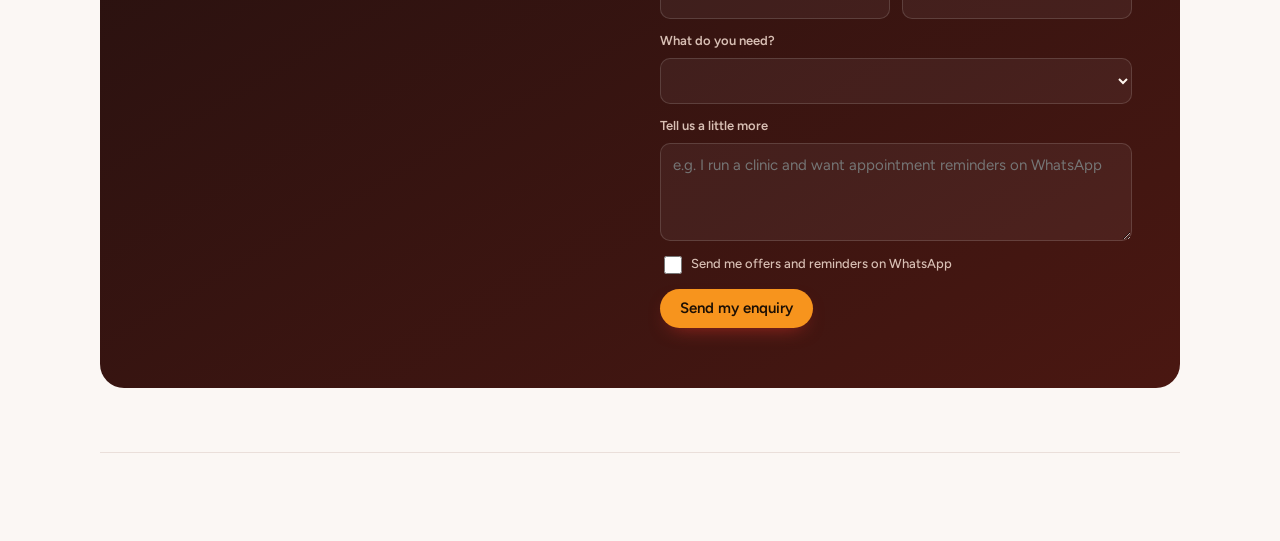
==== commit 992a6b41: "Add a software store with Razorpay payments and email automation Products & plans in the admin (one-" ====
--- a/index.html
+++ b/index.html
@@ -50,6 +50,11 @@
       <section class="block" id="services" data-section="services">
         <div class="sec-head"></div>
         <div class="svc-grid" id="svcGrid"></div>
+      </section>
+
+      <section class="block" id="store" data-section="store">
+        <div class="sec-head"></div>
+        <div class="prod-grid" id="prodGrid"></div>
       </section>
 
       <section class="block" id="process" data-section="process">
@@ -105,6 +110,7 @@
   </div>
 
   <div id="offerView" hidden></div>
+  <div id="productView" hidden></div>
   <div id="articleView" hidden><div class="wrap"><article class="article" id="article"></article></div></div>
   <!--NOSCRIPT-->
   <div class="wrap"><footer class="foot" id="foot"></footer></div>
--- a/assets/site.css
+++ b/assets/site.css
@@ -420,3 +420,78 @@
 .foot-motto{font:700 13px var(--mono);letter-spacing:.12em;text-transform:uppercase;background:linear-gradient(90deg,var(--brand-red),var(--accent));-webkit-background-clip:text;background-clip:text;color:transparent}
 .hero{background:radial-gradient(900px 420px at 85% 0%,var(--hero-2),transparent 70%),radial-gradient(600px 300px at 0% 100%,color-mix(in srgb,var(--brand-red) 22%,transparent),transparent 70%),var(--hero)}
 .svc.featured,.contact{background:linear-gradient(150deg,var(--hero),color-mix(in srgb,var(--hero-2) 70%,var(--hero)))}
+
+/* ---------- store ---------- */
+.prod-grid{display:grid;grid-template-columns:repeat(auto-fill,minmax(270px,1fr));gap:18px}
+.prod-card{position:relative;background:var(--surface);border:1px solid var(--line);border-radius:18px;padding:22px;display:grid;gap:10px;align-content:start;transition:border-color .15s,transform .15s,box-shadow .15s}
+.prod-card:hover{border-color:var(--accent);transform:translateY(-3px);box-shadow:0 18px 36px -22px rgba(36,16,15,.45)}
+.prod-card h3{font-size:21px}
+.prod-card p{color:var(--muted);font-size:15px}
+.prod-card ul{list-style:none;margin:2px 0 0;padding:0;display:grid;gap:6px;font-size:14.5px}
+.prod-card li{display:flex;gap:8px;align-items:baseline}.prod-card li .ticks{color:var(--tick);flex:none;width:15px}
+.pc-media{height:120px;border-radius:12px;overflow:hidden;background:radial-gradient(240px 120px at 80% 0%,var(--hero-2),transparent 70%),var(--hero);display:grid;place-items:center;margin-bottom:6px}
+.pc-media img{width:100%;height:100%;object-fit:cover}
+.pc-ic{width:56px;height:56px;border-radius:16px;background:var(--accent);color:var(--on-accent);display:grid;place-items:center}
+.pc-ic svg,.prod-tile svg{fill:none;stroke:currentColor;stroke-width:1.8;stroke-linecap:round;stroke-linejoin:round}
+.pc-ic svg{width:30px;height:30px}
+.pc-badge{position:absolute;top:14px;right:14px;z-index:1;background:var(--brand-red);color:#fff;font:700 11.5px var(--body);letter-spacing:.04em;padding:4px 10px;border-radius:999px}
+.pc-foot{display:flex;align-items:center;justify-content:space-between;gap:10px;flex-wrap:wrap;margin-top:8px;padding-top:12px;border-top:1px solid var(--line)}
+.pc-price{font:800 18px var(--display)}
+
+.prod-hero{background:radial-gradient(700px 320px at 90% 0%,var(--hero-2),transparent 70%),var(--hero);color:var(--hero-fg);padding-block:36px 56px}
+.prod-hero-grid{display:grid;grid-template-columns:1.1fr .9fr;gap:40px;align-items:center}
+.prod-copy{display:grid;gap:14px;min-width:0}.prod-copy p{color:var(--hero-muted);max-width:56ch;font-size:17px}
+.prod-copy .eyebrow{color:var(--accent)}
+.prod-copy h1{font-size:clamp(34px,5vw,56px);font-weight:800}
+.prod-copy .prod-tag{color:var(--hero-fg);font-size:19px}
+.prod-copy .btn-ghost{color:var(--hero-fg)}
+.prod-from{font:800 22px var(--display);color:var(--accent)!important}
+.back-link{justify-self:start;color:var(--hero-fg);opacity:.8;text-decoration:none;font-size:14px}.back-link:hover{opacity:1}
+.prod-visual{min-width:0;display:grid;place-items:center}
+.prod-visual img{width:100%;max-width:520px;border-radius:18px;box-shadow:0 30px 60px rgba(0,0,0,.4)}
+.prod-tile{width:min(360px,100%);aspect-ratio:4/3;border-radius:22px;display:grid;place-items:center;align-content:center;gap:14px;text-align:center;padding:24px;background:linear-gradient(140deg,rgba(247,148,29,.25),rgba(226,53,43,.18));border:1px solid rgba(255,255,255,.12)}
+.prod-tile svg{width:64px;height:64px;color:var(--accent)}
+.prod-tile b{font:800 22px var(--display)}
+@media (max-width:860px){.prod-hero-grid{grid-template-columns:1fr}.prod-visual{order:-1}.prod-tile{aspect-ratio:auto;padding:28px}}
+.prod-body{display:grid;gap:40px;padding-block:48px 0}
+.prod-body h2{font-size:30px}
+.plans{display:grid;grid-template-columns:repeat(var(--n),minmax(0,1fr));gap:18px;margin-top:24px;align-items:stretch}
+@media (max-width:860px){.plans{grid-template-columns:1fr}}
+.plan{position:relative;background:var(--surface);border:1.5px solid var(--line);border-radius:18px;padding:26px 22px;display:grid;gap:10px;align-content:start}
+.plan.hot{border-color:var(--accent);box-shadow:0 20px 40px -24px rgba(226,53,43,.55)}
+.plan-flag{position:absolute;top:-12px;left:22px;background:var(--flame);color:#1C0F04;font:700 12px var(--body);padding:4px 12px;border-radius:999px}
+.plan h3{font-size:20px}
+.plan-price{display:flex;align-items:baseline;gap:8px;flex-wrap:wrap}
+.plan-price b{font:800 38px/1 var(--display);font-variant-numeric:tabular-nums}
+.plan-price span{color:var(--muted);font-size:14px}
+.plan-setup{font-size:14px;color:var(--muted)}
+.plan-note{font-size:15px;padding-top:8px;border-top:1px dashed var(--line)}
+.plan-buy{justify-content:center;margin-top:8px;width:100%}
+.plan-renew{color:var(--muted);font-size:12.5px;text-align:center}
+.pay-note{margin-top:18px;color:var(--muted);font-size:14px;text-align:center}
+.pay-note .gst{font-size:13px}
+.prod-feats ul{grid-template-columns:repeat(auto-fit,minmax(260px,1fr));margin-top:16px}
+
+/* checkout */
+body.co-open{overflow:hidden}
+.co-modal{position:fixed;inset:0;z-index:80;background:rgba(20,8,6,.6);display:grid;place-items:center;padding:16px;overflow-y:auto;animation:waIn .2s both}
+.co-box{position:relative;width:min(520px,100%);background:var(--surface);color:var(--ink);border-radius:20px;padding:26px;display:grid;gap:16px;box-shadow:0 30px 80px rgba(0,0,0,.4)}
+.co-x{position:absolute;top:12px;right:14px;width:36px;height:36px;border-radius:50%;border:0;background:var(--bg);color:var(--ink);font-size:22px;cursor:pointer}
+.co-head h2{font-size:24px;margin-top:4px}.co-head p{color:var(--muted)}
+.co-sum{background:var(--bg);border:1px solid var(--line);border-radius:14px;padding:14px 16px;display:grid;gap:8px;font-size:15px}
+.co-sum>div{display:flex;justify-content:space-between;gap:12px}
+.co-total{border-top:1px solid var(--line);padding-top:8px;font-size:17px}.co-total b{font:800 22px var(--display)}
+.co-renew{font-size:13px;color:var(--muted)}
+.co-fields{display:grid;gap:12px}
+.co-fields .two{display:grid;grid-template-columns:1fr 1fr;gap:12px}
+@media (max-width:520px){.co-fields .two{grid-template-columns:1fr}}
+.co-fields label{display:grid;gap:5px;font-size:13px;font-weight:600}
+.co-fields label small{font-weight:400;color:var(--muted)}
+.co-fields input{width:100%;border:1.5px solid var(--line);border-radius:10px;padding:11px;font:15px var(--body);background:var(--bg);color:var(--ink)}
+.co-fields input:focus{border-color:var(--accent);outline:none}
+.co-pay{justify-content:center;width:100%;padding:15px 20px;font-size:16px}
+.co-out .err{color:var(--brand-red);font-size:14px}
+.co-safe{font-size:12.5px;color:var(--muted);text-align:center}
+.co-done{display:grid;gap:12px;justify-items:center;text-align:center;padding:12px 0}
+.co-done .btn{justify-content:center}
+.co-check{width:64px;height:64px;border-radius:50%;display:grid;place-items:center;background:#1E8E5A;color:#fff;font-size:34px}
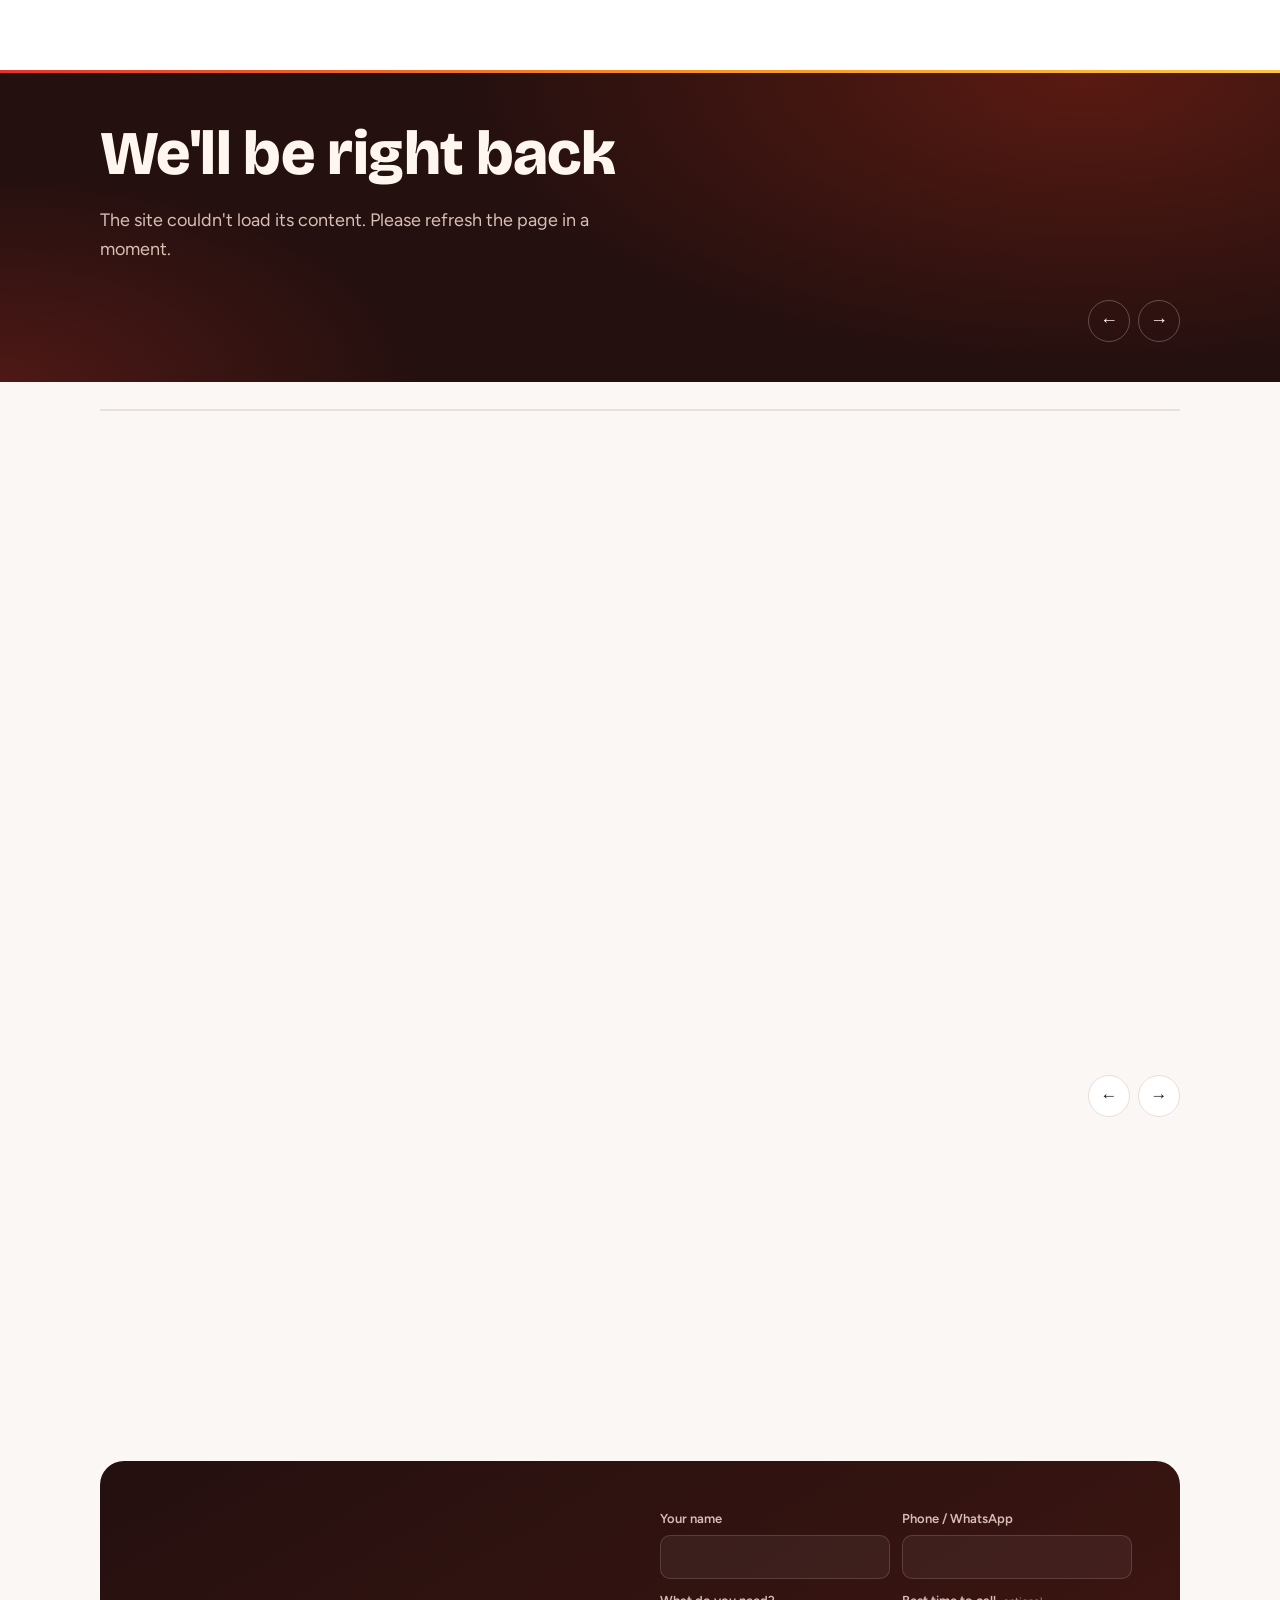
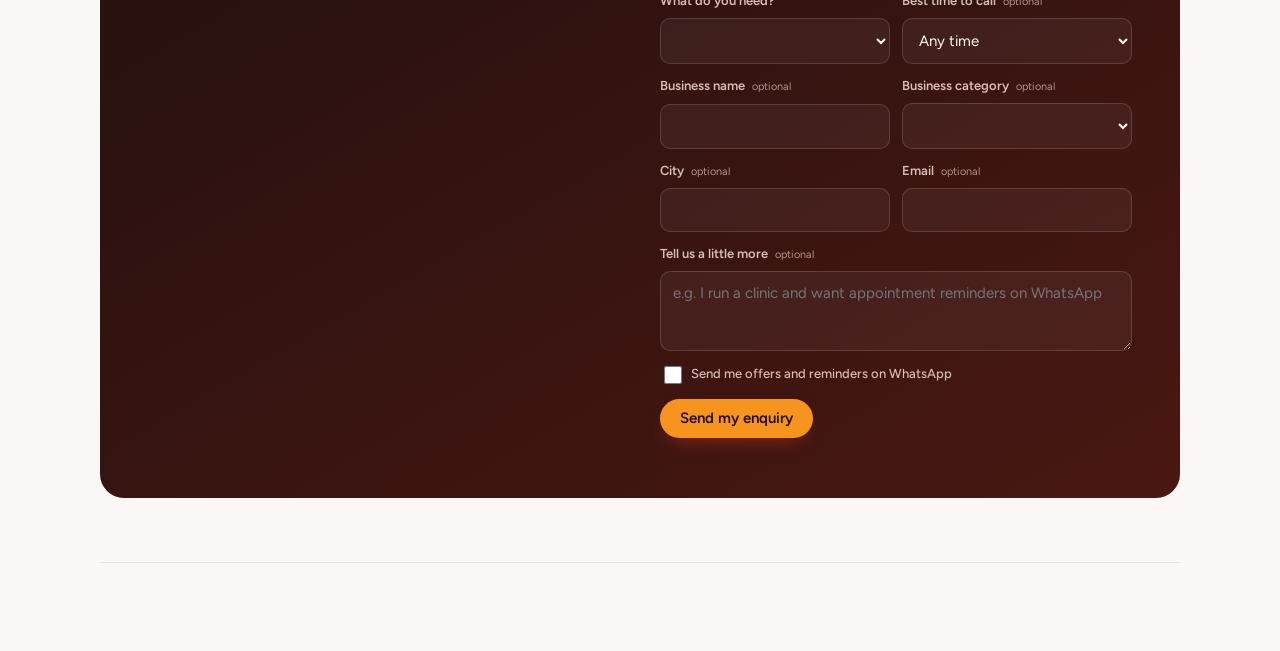
==== commit 31c56d27: "Add Our work section, phone action bar and a lighter enquiry form An editable Our work section shows" ====
--- a/index.html
+++ b/index.html
@@ -13,6 +13,7 @@
 <link rel="preconnect" href="https://fonts.gstatic.com" crossorigin>
 <link rel="stylesheet" href="https://fonts.googleapis.com/css2?family=Bricolage+Grotesque:opsz,wght@12..96,500;12..96,700;12..96,800&family=Figtree:wght@400;500;600&family=JetBrains+Mono:wght@500&display=swap">
 <link rel="stylesheet" href="/assets/site.css">
+<script>document.documentElement.classList.add("vb-boot")</script>
 <!--THEME-->
 <!--HEAD_CODE-->
 </head>
@@ -57,6 +58,11 @@
         <div class="prod-grid" id="prodGrid"></div>
       </section>
 
+      <section class="block" id="work" data-section="work">
+        <div class="sec-head"></div>
+        <div class="work-grid" id="workGrid"></div>
+      </section>
+
       <section class="block" id="process" data-section="process">
         <div class="sec-head"></div>
         <div class="steps" id="steps"></div>
@@ -88,18 +94,21 @@
         <form class="form" id="leadForm" novalidate>
           <div class="two">
             <label for="fName">Your name<input id="fName" name="name" type="text" autocomplete="name" required></label>
-            <label for="fBiz">Business<input id="fBiz" name="business" type="text" autocomplete="organization"></label>
+            <label for="fPhone">Phone / WhatsApp<input id="fPhone" name="phone" type="tel" autocomplete="tel" inputmode="tel" required></label>
           </div>
           <div class="two">
-            <label for="fPhone">Phone / WhatsApp<input id="fPhone" name="phone" type="tel" autocomplete="tel" inputmode="tel"></label>
-            <label for="fEmail">Email<input id="fEmail" name="email" type="email" autocomplete="email"></label>
+            <label for="fSvc">What do you need?<select id="fSvc" name="service"></select></label>
+            <label for="fCall"><span>Best time to call <small>optional</small></span><select id="fCall" name="callback"><option value="">Any time</option><option>As soon as possible</option><option>Morning (10 am – 1 pm)</option><option>Afternoon (1 – 5 pm)</option><option>Evening (5 – 8 pm)</option></select></label>
           </div>
           <div class="two">
-            <label for="fType">Business category<select id="fType" name="business_type"></select></label>
-            <label for="fCity">City<input id="fCity" name="city" type="text" autocomplete="address-level2"></label>
+            <label for="fBiz"><span>Business name <small>optional</small></span><input id="fBiz" name="business" type="text" autocomplete="organization"></label>
+            <label for="fType"><span>Business category <small>optional</small></span><select id="fType" name="business_type"></select></label>
           </div>
-          <label for="fSvc">What do you need?<select id="fSvc" name="service"></select></label>
-          <label for="fMsg">Tell us a little more<textarea id="fMsg" name="message" rows="4" placeholder="e.g. I run a clinic and want appointment reminders on WhatsApp"></textarea></label>
+          <div class="two">
+            <label for="fCity"><span>City <small>optional</small></span><input id="fCity" name="city" type="text" autocomplete="address-level2"></label>
+            <label for="fEmail"><span>Email <small>optional</small></span><input id="fEmail" name="email" type="email" autocomplete="email"></label>
+          </div>
+          <label for="fMsg"><span>Tell us a little more <small>optional</small></span><textarea id="fMsg" name="message" rows="3" placeholder="e.g. I run a clinic and want appointment reminders on WhatsApp"></textarea></label>
           <label class="optin" for="fOptin"><input type="checkbox" id="fOptin" name="opt_in" value="yes"> Send me offers and reminders on WhatsApp</label>
           <label class="hp" aria-hidden="true">Website<input name="website" tabindex="-1" autocomplete="off"></label>
           <div><button class="btn btn-accent" type="submit" id="fSubmit">Send my enquiry</button></div>
--- a/assets/site.css
+++ b/assets/site.css
@@ -495,3 +495,42 @@
 .co-done{display:grid;gap:12px;justify-items:center;text-align:center;padding:12px 0}
 .co-done .btn{justify-content:center}
 .co-check{width:64px;height:64px;border-radius:50%;display:grid;place-items:center;background:#1E8E5A;color:#fff;font-size:34px}
+.plan-gst{font-size:13px;color:var(--muted);margin-top:-6px}
+.co-tax span,.co-tax b{color:var(--muted);font-weight:500}
+.co-fields select{width:100%;border:1.5px solid var(--line);border-radius:10px;padding:11px;font:15px var(--body);background:var(--bg);color:var(--ink)}
+
+/* hold the page until the script has drawn it, so nothing jumps (falls back to visible after 2.5s) */
+.vb-boot #main{visibility:hidden;animation:vbShow 0s 2.5s forwards}
+@keyframes vbShow{to{visibility:visible}}
+
+/* ---------- our work ---------- */
+.work-grid{display:grid;grid-template-columns:repeat(auto-fill,minmax(300px,1fr));gap:18px}
+.work-card{background:var(--surface);border:1px solid var(--line);border-radius:18px;overflow:hidden;display:grid;grid-template-rows:auto 1fr;transition:transform .15s,box-shadow .15s}
+.work-card:hover{transform:translateY(-3px);box-shadow:0 18px 36px -22px rgba(36,16,15,.45)}
+.wc-media{position:relative;aspect-ratio:16/10;background:radial-gradient(260px 140px at 80% 0%,var(--hero-2),transparent 70%),var(--hero);display:grid;place-items:center;overflow:hidden}
+.wc-media img{width:100%;height:100%;object-fit:cover}
+.wc-ph{font:800 28px var(--display);color:var(--hero-fg);opacity:.35;text-transform:capitalize}
+.wc-result{position:absolute;left:14px;bottom:14px;background:var(--flame);color:#1C0F04;font:800 15px var(--display);padding:6px 12px;border-radius:999px;box-shadow:0 8px 18px -8px rgba(0,0,0,.5)}
+.wc-body{padding:18px 20px 20px;display:grid;gap:8px;align-content:start}
+.wc-body h3{font-size:20px}
+.wc-body p{color:var(--muted);font-size:15px}
+.wc-body .wc-svc{color:var(--ink);font-weight:600;font-size:14px}
+.wc-link{font-weight:700;color:var(--ink);text-decoration:none;margin-top:4px}.wc-link:hover{color:var(--brand-red)}
+
+/* ---------- phone action bar, form hints, tap targets ---------- */
+.mbar{display:none}
+@media (max-width:760px){
+  .mbar{display:grid;grid-auto-flow:column;grid-auto-columns:1fr;gap:8px;position:fixed;left:0;right:0;bottom:0;z-index:70;padding:8px 12px calc(8px + env(safe-area-inset-bottom,0px));background:color-mix(in srgb,var(--surface) 92%,transparent);backdrop-filter:blur(10px);border-top:1px solid var(--line)}
+  .mbar a{display:flex;align-items:center;justify-content:center;gap:8px;min-height:46px;border-radius:999px;font:700 15px var(--body);text-decoration:none}
+  .mbar svg{width:18px;height:18px;fill:none;stroke:currentColor;stroke-width:2;stroke-linejoin:round}
+  .mb-call{background:var(--bg);color:var(--ink);box-shadow:inset 0 0 0 1.5px var(--line)}
+  .mb-cta{background:var(--accent);color:var(--on-accent)}
+  body.has-mbar{padding-bottom:72px}
+  body.has-mbar .wa{bottom:calc(84px + env(safe-area-inset-bottom,0px))}
+}
+.form label small,.co-fields label small{font-weight:400;opacity:.75;margin-left:4px}
+.dot{min-height:36px}
+.nav a{padding:10px 12px}
+.cline a.v{display:inline-block;padding:6px 0}
+.ob-link{display:inline-block;padding:6px 0}
+#foot nav a{display:inline-block;padding:8px 6px}
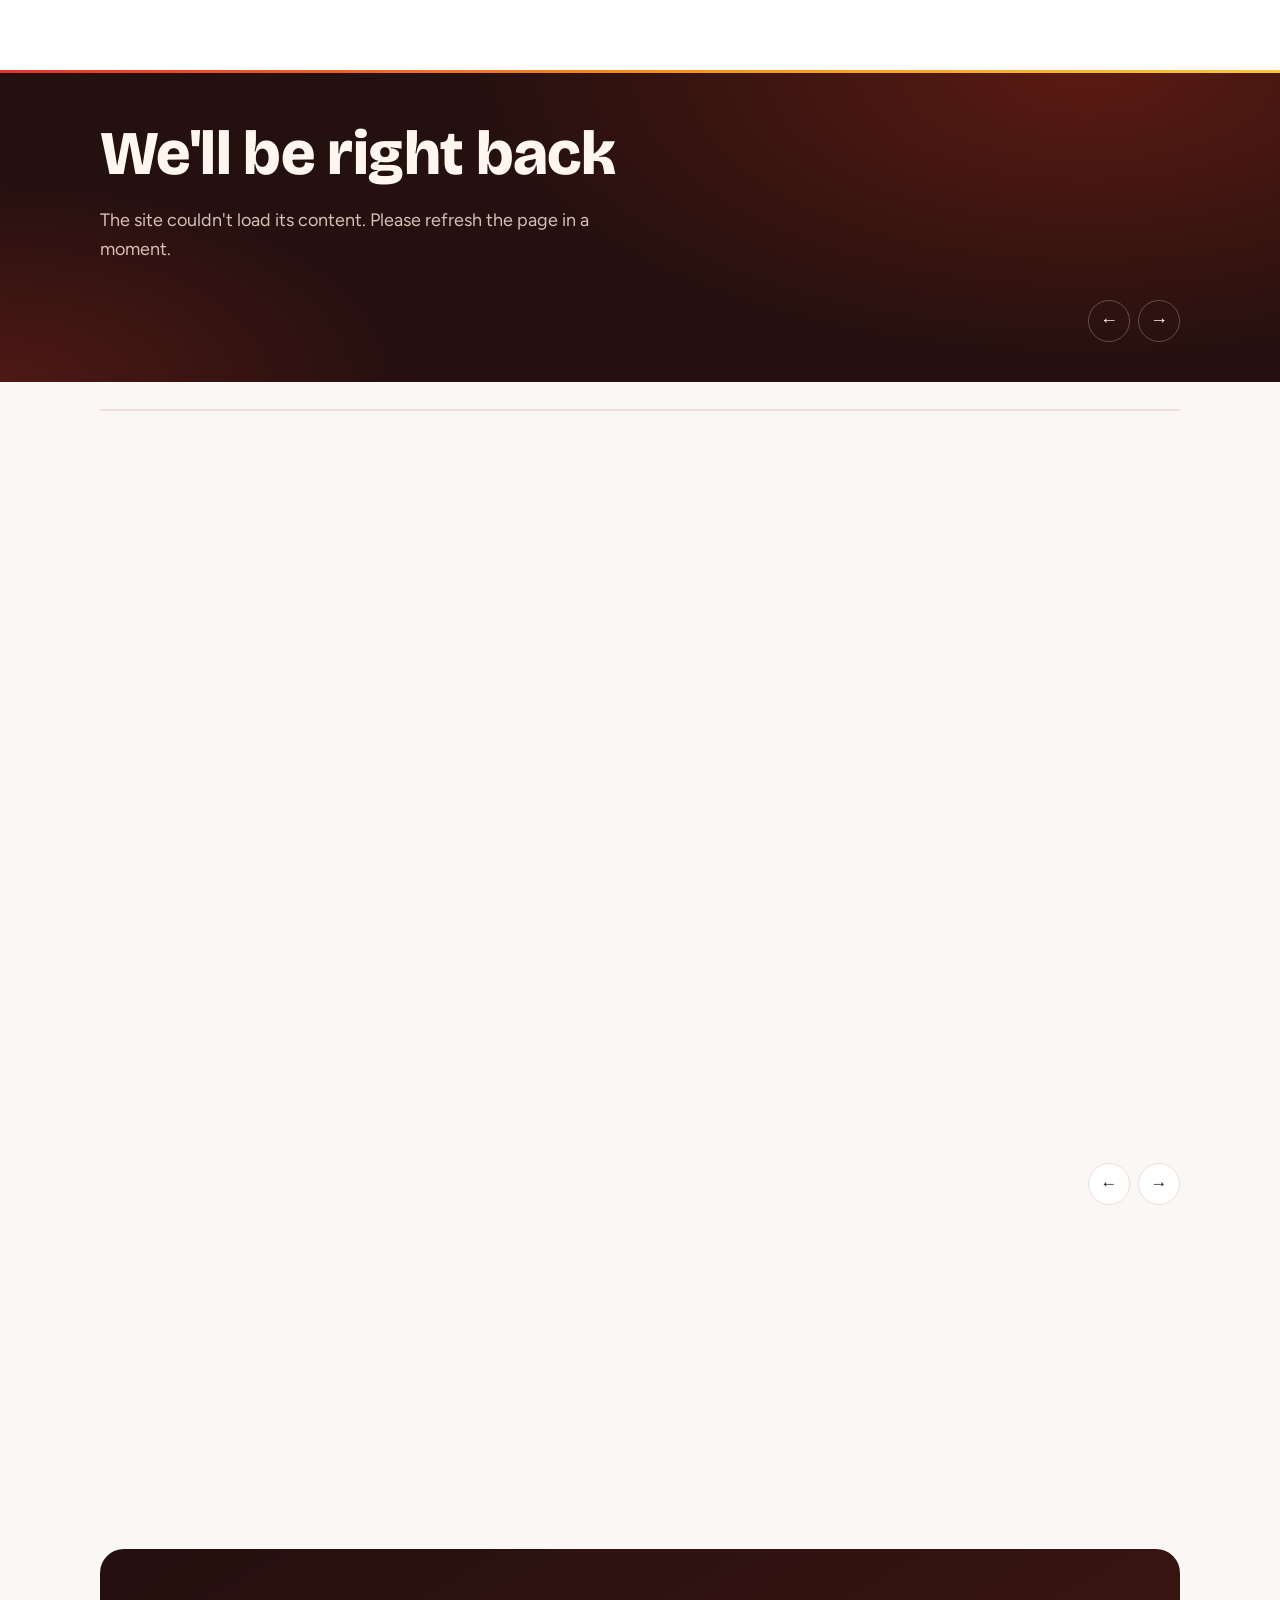
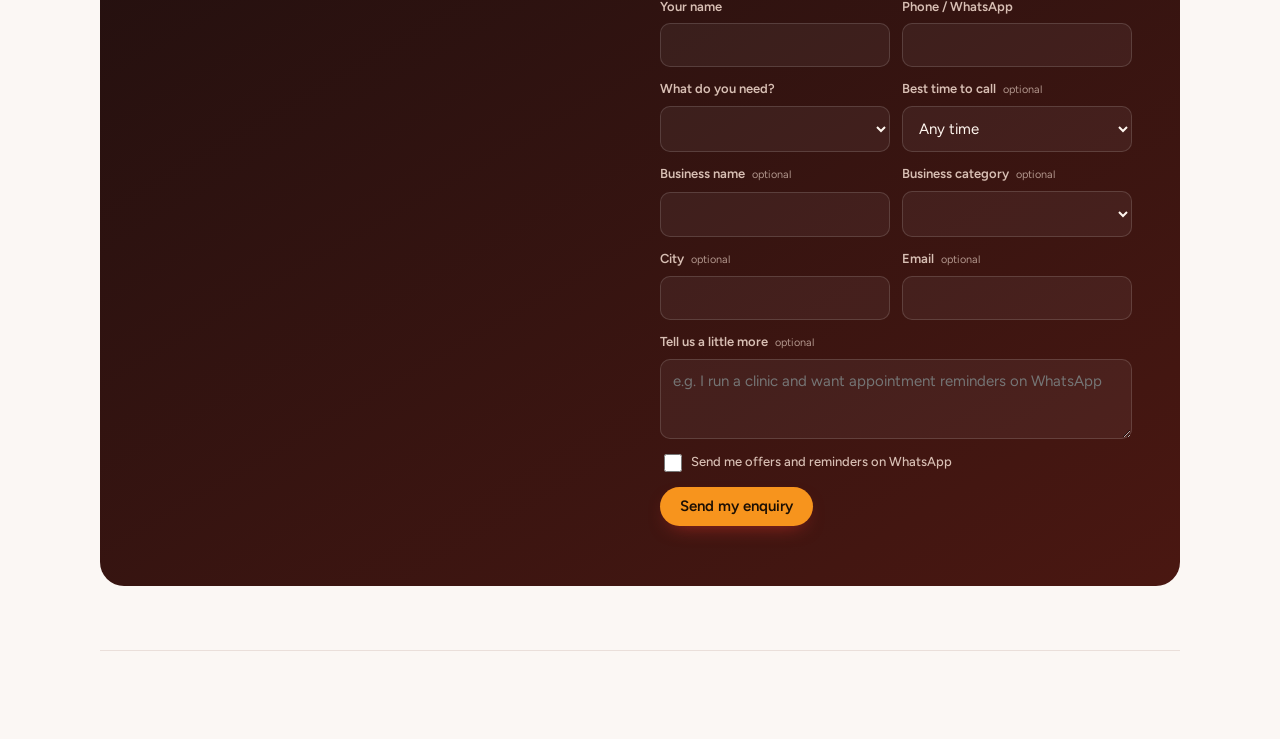
==== commit dcfcec3b: "Add a BizCRT product page and home page spotlight /bizcrt markets BizCRT with all 15 modules, live p" ====
--- a/index.html
+++ b/index.html
@@ -51,6 +51,10 @@
       <section class="block" id="services" data-section="services">
         <div class="sec-head"></div>
         <div class="svc-grid" id="svcGrid"></div>
+      </section>
+
+      <section class="block bz-spot-wrap" id="bizcrt" data-section="bizcrt" aria-label="BizCRT">
+        <div id="bizSpot"></div>
       </section>
 
       <section class="block" id="store" data-section="store">
@@ -120,6 +124,7 @@
 
   <div id="offerView" hidden></div>
   <div id="productView" hidden></div>
+  <div id="bizView" hidden></div>
   <div id="articleView" hidden><div class="wrap"><article class="article" id="article"></article></div></div>
   <!--NOSCRIPT-->
   <div class="wrap"><footer class="foot" id="foot"></footer></div>
--- a/assets/site.css
+++ b/assets/site.css
@@ -534,3 +534,119 @@
 .cline a.v{display:inline-block;padding:6px 0}
 .ob-link{display:inline-block;padding:6px 0}
 #foot nav a{display:inline-block;padding:8px 6px}
+
+/* ---------- BizCRT product page + home spotlight ---------- */
+.bz-hero{background:radial-gradient(800px 360px at 90% 0%,var(--hero-2),transparent 70%),radial-gradient(600px 300px at 0% 100%,color-mix(in srgb,var(--brand-red) 25%,transparent),transparent 70%),var(--hero);color:var(--hero-fg);padding-block:32px 0;overflow:hidden}
+.bz-hero-grid{display:grid;grid-template-columns:1fr 1.05fr;gap:44px;align-items:center;padding-bottom:40px}
+.bz-copy{display:grid;gap:16px;min-width:0}
+.bz-copy h1{font-size:clamp(32px,4.6vw,54px);font-weight:800}
+.bz-lede{color:var(--hero-muted);font-size:18px;max-width:56ch}
+.bz-copy .btn-ghost{color:var(--hero-fg)}
+.bz-note{font-size:13.5px;color:var(--hero-muted)}
+.bz-login{justify-self:start;color:var(--hero-fg);opacity:.8;font-size:14px;font-weight:600}
+.bz-brand{display:flex;align-items:center;gap:10px}
+.bz-brand b{font:800 22px var(--display);letter-spacing:-.02em}
+.bz-mark{width:40px;height:40px;border-radius:12px;display:grid;place-items:center;background:var(--flame);color:#1C0F04;font:800 16px var(--display)}
+.bz-by{font:500 11px var(--mono);letter-spacing:.1em;text-transform:uppercase;opacity:.7;border-left:1px solid currentColor;padding-left:10px}
+.bz-visual{min-width:0}.bz-visual img{width:100%;border-radius:16px;box-shadow:0 30px 60px rgba(0,0,0,.45)}
+.bz-strip{display:grid;grid-template-columns:repeat(4,1fr);border-top:1px solid rgba(255,255,255,.12)}
+.bz-strip div{display:grid;gap:2px;padding:18px 16px}
+.bz-strip div+div{border-left:1px solid rgba(255,255,255,.12)}
+.bz-strip b{font:800 20px var(--display);color:#fff}.bz-strip span{font-size:13px;color:var(--hero-muted)}
+@media (max-width:900px){.bz-hero-grid{grid-template-columns:1fr}.bz-strip{grid-template-columns:1fr 1fr}.bz-strip div:nth-child(3){border-left:0}.bz-strip div:nth-child(n+3){border-top:1px solid rgba(255,255,255,.12)}}
+/* drawn app preview */
+.bz-app{background:#fff;color:#1F1312;border-radius:16px;overflow:hidden;box-shadow:0 30px 70px rgba(0,0,0,.45);font-size:12.5px;min-width:0}
+.bz-app-bar{display:flex;align-items:center;gap:6px;padding:9px 12px;background:#F3ECE8}
+.bz-app-bar i{width:9px;height:9px;border-radius:50%;background:#D8C9C2}
+.bz-app-bar span{margin-left:8px;font:600 11.5px var(--mono);color:#6B5A5C}
+.bz-app-body{display:grid;grid-template-columns:118px 1fr 1.15fr;min-height:300px}
+.bz-side{background:#24100F;color:#E9D3C9;padding:10px 6px;display:grid;gap:2px;align-content:start}
+.bz-side span{display:flex;align-items:center;gap:7px;padding:7px 8px;border-radius:8px;font-weight:600}
+.bz-side span.on{background:rgba(247,148,29,.2);color:#fff}
+.bz-side svg{width:15px;height:15px;fill:none;stroke:currentColor;stroke-width:2;stroke-linecap:round;stroke-linejoin:round;flex:none}
+.bz-side b{margin-left:auto;background:#F7941D;color:#1C0F04;border-radius:999px;font-size:10px;padding:1px 6px}
+.bz-list{border-right:1px solid #EADFDA;display:grid;align-content:start}
+.bz-row{display:grid;grid-template-columns:28px 1fr auto;gap:8px;align-items:center;padding:9px 10px;border-bottom:1px solid #F3ECE8}
+.bz-row.on{background:#FEF4EA}
+.bz-av{width:28px;height:28px;border-radius:50%;display:grid;place-items:center;background:linear-gradient(135deg,#F7941D,#E2352B);color:#fff;font-weight:700}
+.bz-rt{display:grid;min-width:0}.bz-rt b,.bz-rt small{white-space:nowrap;overflow:hidden;text-overflow:ellipsis}.bz-rt small{color:#6B5A5C}
+.bz-rm{display:grid;justify-items:end;gap:3px;color:#8A7A7C;font-size:11px}
+.bz-rm em{font-style:normal;font-weight:700;font-size:10px;border-radius:999px;padding:1px 6px}
+.t-hot{background:#FDE2DF;color:#B42318}.t-paid{background:#DCFCE7;color:#15803D}.t-new{background:#E0F2FE;color:#0369A1}
+.bz-chat{background:#EFE7DE;padding:12px;display:grid;gap:8px;align-content:start}
+.bz-msg{max-width:88%;padding:7px 10px;border-radius:10px;background:#fff;box-shadow:0 1px 1px rgba(0,0,0,.08)}
+.bz-msg.out{justify-self:end;background:#DCF8C6}
+.bz-msg.pay{background:#fff;border-left:3px solid #F7941D;display:grid;font-weight:700}.bz-msg.pay small{font-weight:400;color:#6B5A5C}
+.bz-btns{display:flex;gap:6px;margin-top:6px}.bz-btns i{font-style:normal;color:#0369A1;font-weight:600;background:#fff;border-radius:6px;padding:3px 8px}
+@media (max-width:560px){.bz-app-body{grid-template-columns:1fr 1.1fr}.bz-side{display:none}}
+/* body */
+.bz-body{display:grid;gap:64px;padding-block:56px 0}
+.bz-body h2{font-size:clamp(28px,3.6vw,40px)}
+.bz-hl{display:grid;grid-template-columns:repeat(4,1fr);gap:18px}
+.bz-hl div{display:grid;gap:8px;align-content:start;padding:20px;border-radius:16px;background:var(--surface);border:1px solid var(--line)}
+.bz-num{font:700 13px var(--mono);color:var(--brand-red)}
+.bz-hl h3{font-size:18px}.bz-hl p{color:var(--muted);font-size:14.5px}
+@media (max-width:900px){.bz-hl{grid-template-columns:1fr 1fr}}@media (max-width:560px){.bz-hl{grid-template-columns:1fr}}
+.bz-mods{display:grid;grid-template-columns:repeat(auto-fill,minmax(300px,1fr));gap:14px;margin-top:24px}
+.bz-mod{display:grid;grid-template-columns:auto 1fr;gap:14px;align-items:start;padding:18px;border-radius:16px;background:var(--surface);border:1px solid var(--line);transition:border-color .15s,transform .15s}
+.bz-mod:hover{border-color:var(--accent);transform:translateY(-2px)}
+.bz-mod.core{background:linear-gradient(135deg,var(--accent-soft),var(--surface) 60%);border-color:var(--accent)}
+.bz-ic{width:42px;height:42px;border-radius:12px;display:grid;place-items:center;background:var(--accent-soft);color:var(--ink)}
+.bz-mod.core .bz-ic{background:var(--accent);color:var(--on-accent)}
+.bz-ic svg,.bz-chips svg{width:21px;height:21px;fill:none;stroke:currentColor;stroke-width:1.8;stroke-linecap:round;stroke-linejoin:round}
+.bz-mod h3{font-size:17px;line-height:1.25}.bz-mod h3 em{font:600 11px var(--mono);font-style:normal;text-transform:uppercase;color:var(--ok);margin-left:6px}
+.bz-mod p{color:var(--muted);font-size:14px;margin-top:4px}
+.bz-mod small{display:inline-block;margin-top:8px;font:600 12.5px var(--body);color:var(--ink);background:var(--bg);border:1px solid var(--line);border-radius:999px;padding:2px 9px}
+.bz-bundle{margin-top:16px;padding:14px 16px;border-radius:12px;background:var(--accent-soft);font-size:15px}
+.bz-who{display:grid;gap:14px}.bz-who div{display:flex;flex-wrap:wrap;gap:10px}
+.bz-who span{padding:10px 16px;border-radius:999px;background:var(--surface);border:1px solid var(--line);font-weight:600}
+.bz-steps{list-style:none;margin:24px 0 0;padding:0;display:grid;grid-template-columns:repeat(4,1fr);gap:16px;counter-reset:s}
+.bz-steps li{counter-increment:s;padding:20px;border-radius:16px;background:var(--surface);border:1px solid var(--line);display:grid;gap:6px;align-content:start}
+.bz-steps li::before{content:counter(s);width:34px;height:34px;border-radius:50%;display:grid;place-items:center;background:var(--hero);color:var(--accent);font:800 15px var(--display);margin-bottom:6px}
+.bz-steps h3{font-size:18px}.bz-steps p{color:var(--muted);font-size:14.5px}
+@media (max-width:900px){.bz-steps{grid-template-columns:1fr 1fr}}@media (max-width:560px){.bz-steps{grid-template-columns:1fr}}
+.bz-period{margin:20px 0 0}
+.bz-plans{display:grid;grid-template-columns:repeat(var(--n),minmax(0,1fr));gap:16px;margin-top:26px;align-items:stretch}
+@media (max-width:1100px){.bz-plans{grid-template-columns:1fr 1fr}}@media (max-width:620px){.bz-plans{grid-template-columns:1fr}}
+.bz-plan{align-content:start}
+.bz-pdesc{color:var(--muted);font-size:14px;min-height:40px}
+.bz-save{color:var(--ok)!important;font-weight:600}
+.bz-lim,.bz-feats{list-style:none;margin:0;padding:0;display:grid;gap:6px;font-size:14px}
+.bz-lim{padding:10px 0;border-block:1px dashed var(--line)}
+.bz-feats li{display:flex;gap:8px;align-items:baseline}.bz-feats .ticks{color:var(--tick);flex:none;width:15px}.bz-feats .more{color:var(--muted)}
+.bz-inc{font-size:13px;font-weight:700;color:var(--muted)}
+.bz-plan .plan-buy{margin-top:auto}
+.bz-addons{margin-top:22px;display:grid;gap:10px}.bz-addons h3{font-size:17px}
+.bz-addons div{display:flex;flex-wrap:wrap;gap:10px}
+.bz-addons span{display:grid;padding:10px 14px;border-radius:12px;background:var(--surface);border:1px solid var(--line);font-size:13.5px;color:var(--muted)}
+.bz-addons b{color:var(--ink);font-size:14px}
+.bz-partners{display:grid;grid-template-columns:1fr 1fr;gap:18px}
+.bz-partners>div{display:grid;gap:10px;align-content:start;padding:26px;border-radius:18px;background:var(--surface);border:1px solid var(--line)}
+.bz-partners>div:first-child{background:var(--hero);color:var(--hero-fg);border-color:transparent}
+.bz-partners>div:first-child p{color:var(--hero-muted)}.bz-partners>div:first-child .eyebrow{color:var(--accent)}
+.bz-partners h3{font-size:22px}.bz-partners p{color:var(--muted)}.bz-partners .btn{justify-self:start}
+@media (max-width:760px){.bz-partners{grid-template-columns:1fr}}
+.bz-demo{margin-top:0}
+.bz-demo .btn-ghost{color:var(--hero-fg)}
+/* home spotlight */
+.bz-spot{display:grid;grid-template-columns:1fr 1.05fr;gap:40px;align-items:center;padding:40px;border-radius:24px;background:radial-gradient(700px 320px at 100% 0%,var(--hero-2),transparent 70%),var(--hero);color:var(--hero-fg);position:relative;overflow:hidden}
+.bz-spot::after{content:"";position:absolute;left:0;right:0;top:0;height:3px;background:var(--flame)}
+.bz-spot-copy{display:grid;gap:16px;min-width:0}
+.bz-spot h2{font-size:clamp(28px,3.4vw,40px);font-weight:800}
+.bz-spot p{color:var(--hero-muted);font-size:17px}
+.bz-spot .btn-ghost{color:var(--hero-fg)}
+.bz-chips{display:flex;flex-wrap:wrap;gap:8px}
+.bz-chips span{display:inline-flex;align-items:center;gap:7px;padding:7px 12px;border-radius:999px;background:rgba(255,255,255,.08);border:1px solid rgba(255,255,255,.14);font-size:13px;font-weight:600}
+.bz-chips svg{width:16px;height:16px;color:var(--accent)}
+.bz-spot-visual{min-width:0}.bz-spot-visual img{width:100%;border-radius:16px}
+@media (max-width:900px){.bz-spot{grid-template-columns:1fr;padding:28px 20px}}
+.seg{display:inline-flex;background:var(--surface);border:1px solid var(--line);border-radius:999px;padding:4px;gap:2px}
+.seg button{border:0;background:none;border-radius:999px;padding:8px 16px;font:600 14px var(--body);color:var(--muted);cursor:pointer;min-height:36px}
+.seg button.on{background:var(--hero);color:#fff}
+.bz-plan .plan-price b{font-size:34px}
+.bz-plan .plan-price{flex-wrap:nowrap}
+.bz-plan .plan-buy{font-size:15px;padding:12px 14px}
+.bz-app-body{grid-template-columns:132px 1fr 1.1fr}
+.bz-side b{font-size:9.5px;padding:1px 5px}
+.bz-plan .plan-price span{white-space:nowrap}
+@media (max-width:560px){.bz-app-body{grid-template-columns:1fr;min-height:0}.bz-list{display:none}}
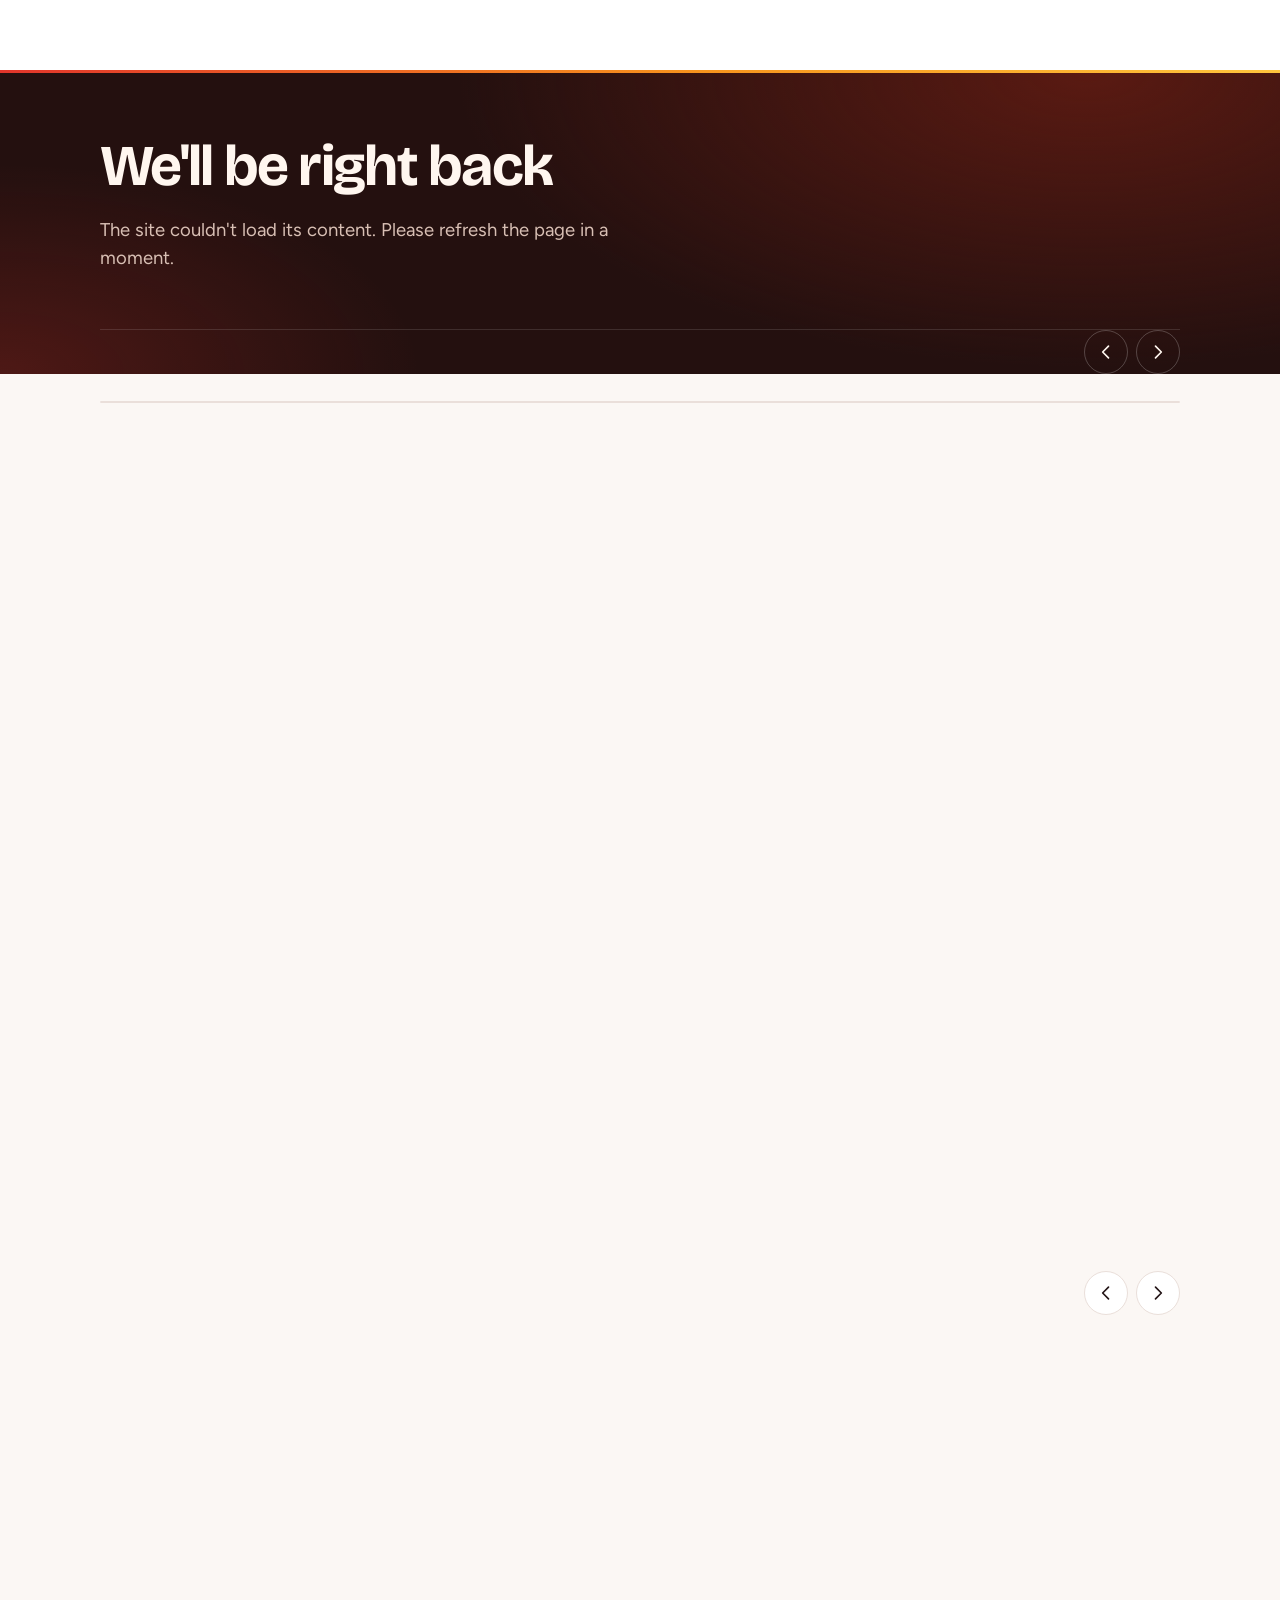
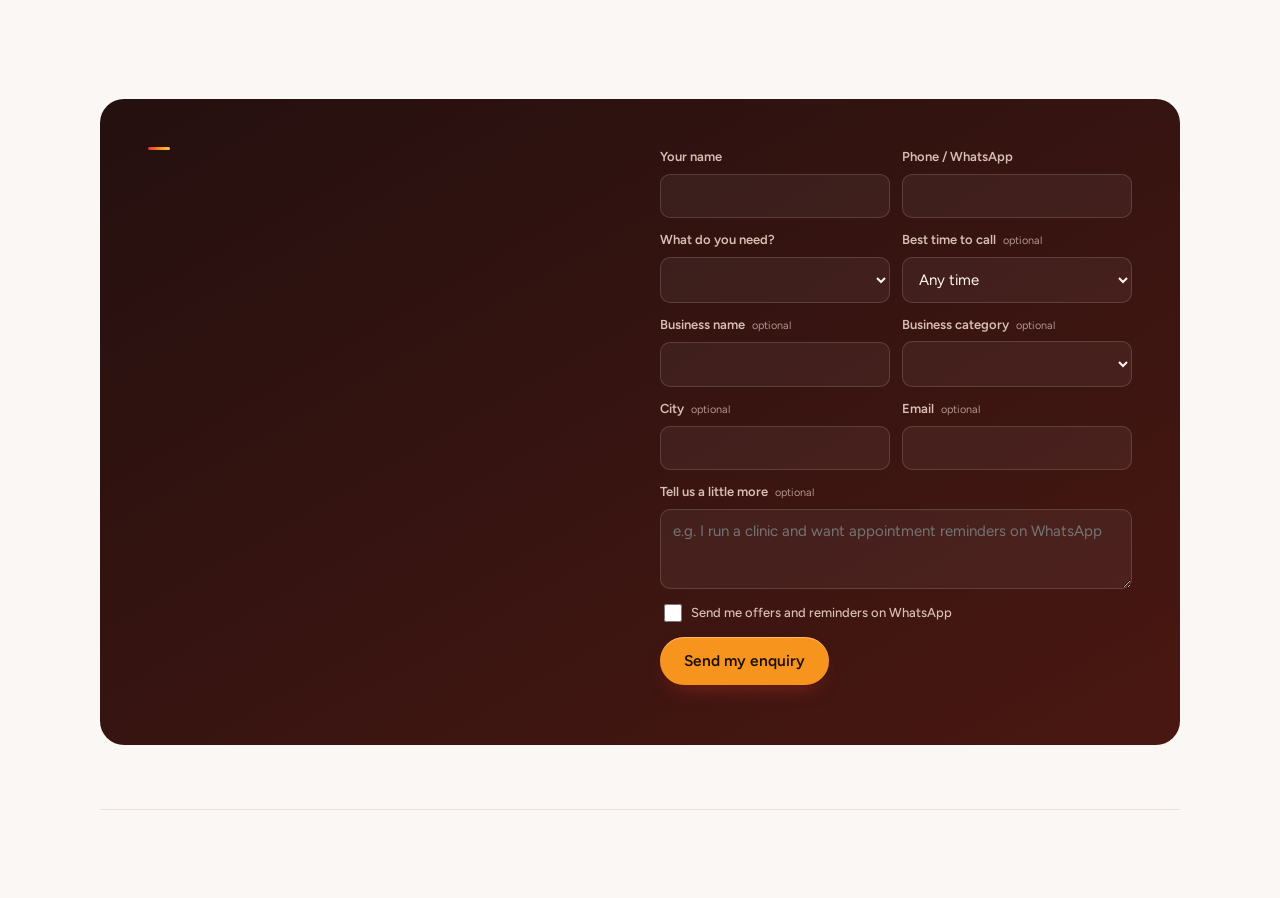
==== commit c0b6f6d0: "Professional design pass: tabbed hero slider, layered visuals, service illustrations, live CRM board" ====
--- a/index.html
+++ b/index.html
@@ -11,7 +11,7 @@
 <meta name="theme-color" content="#24100F">
 <link rel="preconnect" href="https://fonts.googleapis.com">
 <link rel="preconnect" href="https://fonts.gstatic.com" crossorigin>
-<link rel="stylesheet" href="https://fonts.googleapis.com/css2?family=Bricolage+Grotesque:opsz,wght@12..96,500;12..96,700;12..96,800&family=Figtree:wght@400;500;600&family=JetBrains+Mono:wght@500&display=swap">
+<link rel="stylesheet" href="https://fonts.googleapis.com/css2?family=Bricolage+Grotesque:opsz,wght@12..96,500;12..96,600;12..96,700;12..96,800&family=Figtree:wght@400;500;600;700&display=swap">
 <link rel="stylesheet" href="/assets/site.css">
 <script>document.documentElement.classList.add("vb-boot")</script>
 <!--THEME-->
@@ -37,8 +37,9 @@
         <div class="hero-foot" id="heroFoot">
           <div class="dots" id="dots" role="tablist" aria-label="Choose slide"></div>
           <div class="arrows">
-            <button class="arrow" id="prev" aria-label="Previous slide">←</button>
-            <button class="arrow" id="next" aria-label="Next slide">→</button>
+            <span class="count" id="heroCount" aria-live="polite"></span>
+            <button class="arrow" id="prev" aria-label="Previous slide"><svg viewBox="0 0 24 24" aria-hidden="true"><path d="M15 5l-7 7 7 7"/></svg></button>
+            <button class="arrow" id="next" aria-label="Next slide"><svg viewBox="0 0 24 24" aria-hidden="true"><path d="M9 5l7 7-7 7"/></svg></button>
           </div>
         </div>
       </div>
@@ -75,7 +76,7 @@
       <section class="block" id="reviews" data-section="reviews">
         <div class="sec-head"></div>
         <div class="quotes" id="quotes" tabindex="0" aria-label="Reviews, scroll sideways"></div>
-        <div class="row-ctrl"><button id="qPrev" aria-label="Previous review">←</button><button id="qNext" aria-label="Next review">→</button></div>
+        <div class="row-ctrl"><button id="qPrev" aria-label="Previous review"><svg viewBox="0 0 24 24" aria-hidden="true"><path d="M15 5l-7 7 7 7"/></svg></button><button id="qNext" aria-label="Next review"><svg viewBox="0 0 24 24" aria-hidden="true"><path d="M9 5l7 7-7 7"/></svg></button></div>
       </section>
 
       <section class="block" id="blog" data-section="blog">
--- a/assets/site.css
+++ b/assets/site.css
@@ -1,4 +1,6 @@
-/* Layout: light header carrying the torch logo, a deep ember hero with a crossfading slider, then a single 1120px column; flame orange is the one accent */
+/* Layout: light header carrying the torch logo, a deep ember hero with a tabbed slider, then a single 1120px column.
+   Flame orange is the one accent; the torch-flame gradient stripe is the brand device (header edge, section labels, tab progress).
+   Type: Bricolage Grotesque for display, Figtree for everything else; mono only for real data (URLs, keys). */
 :root{
   --bg:#FBF7F4; --surface:#FFFFFF; --ink:#241517; --muted:#6B5A5C; --line:#EADFDA;
   --accent:#F7941D; --on-accent:#1C0F04; --accent-soft:#FEEBD5; --brand-red:#E2352B;
@@ -27,20 +29,21 @@
 html{scroll-behavior:smooth}
 @media (prefers-reduced-motion: reduce){html{scroll-behavior:auto}*{animation:none!important;transition:none!important}}
 body{background:var(--bg);color:var(--ink);font-family:var(--body);font-size:16px;line-height:1.6}
-h1,h2,h3,h4{font-family:var(--display);line-height:1.08;margin:0;text-wrap:balance;letter-spacing:-.01em}
+h1,h2,h3,h4{font-family:var(--display);line-height:1.08;margin:0;text-wrap:balance;letter-spacing:-.02em;font-weight:700}
 p{margin:0}
 a{color:inherit}
-:focus-visible{outline:3px solid var(--accent);outline-offset:2px;border-radius:6px}
+:focus-visible{outline:3px solid var(--accent);outline-offset:3px;border-radius:8px}
 .wrap{max-width:var(--wrap);margin:0 auto;padding-inline:20px}
-.eyebrow{font-family:var(--mono);font-size:12px;letter-spacing:.12em;text-transform:uppercase;color:var(--eyebrow)}
-.btn{display:inline-flex;align-items:center;gap:8px;border:0;border-radius:999px;padding:12px 20px;font:600 15px/1 var(--body);cursor:pointer;text-decoration:none;transition:transform .15s,background .15s}
-.btn:hover{transform:translateY(-1px)}
-.btn:active{transform:translateY(0) scale(.98)}
-.btn-accent{background:var(--accent);color:var(--on-accent);box-shadow:0 8px 20px -10px rgba(226,53,43,.7)}
-.btn-accent:hover{background:linear-gradient(135deg,#FFB347,var(--accent) 60%);box-shadow:0 12px 26px -10px rgba(226,53,43,.8)}
-.btn-ghost{background:transparent;color:inherit;box-shadow:inset 0 0 0 1.5px currentColor}
-.btn-ghost:hover{background:rgba(247,148,29,.14);box-shadow:inset 0 0 0 1.5px var(--accent)}
-.btn-small{padding:8px 14px;font-size:14px}
+.eyebrow{display:flex;align-items:center;gap:10px;font:600 14px/1.3 var(--body);color:var(--eyebrow)}
+.eyebrow::before{content:"";flex:none;width:22px;height:3px;border-radius:3px;background:var(--flame)}
+.prod-card .eyebrow,.wc-body .eyebrow{font-size:13px}.prod-card .eyebrow::before,.wc-body .eyebrow::before{display:none}
+.btn{display:inline-flex;align-items:center;justify-content:center;gap:8px;min-height:48px;border:0;border-radius:999px;padding:0 24px;font:600 15.5px/1.2 var(--body);text-align:center;cursor:pointer;text-decoration:none;transition:background-color .2s,box-shadow .2s,color .2s,transform .2s cubic-bezier(.2,.8,.2,1)}
+.btn:active{transform:scale(.97)}
+.btn-accent{background:var(--accent);color:var(--on-accent);box-shadow:inset 0 1px 0 rgba(255,255,255,.35),0 1px 2px rgba(36,16,15,.2),0 10px 22px -12px rgba(226,53,43,.6)}
+.btn-accent:hover{background:color-mix(in srgb,var(--accent) 86%,#fff);box-shadow:inset 0 1px 0 rgba(255,255,255,.4),0 1px 2px rgba(36,16,15,.2),0 14px 28px -12px rgba(226,53,43,.7)}
+.btn-ghost{background:transparent;color:inherit;box-shadow:inset 0 0 0 1.5px color-mix(in srgb,currentColor 38%,transparent)}
+.btn-ghost:hover{background:color-mix(in srgb,currentColor 8%,transparent);box-shadow:inset 0 0 0 1.5px currentColor}
+.btn-small{min-height:40px;padding:0 18px;font-size:14.5px}
 .ticks{display:inline-block;width:18px;height:11px;vertical-align:middle}
 .ticks path{fill:none;stroke:currentColor;stroke-width:1.8;stroke-linecap:round;stroke-linejoin:round}
 
@@ -52,7 +55,7 @@
 .logo{display:flex;align-items:center;gap:10px;text-decoration:none;font-family:var(--display);font-weight:800;font-size:20px;letter-spacing:-.02em}
 .logo-mark{width:34px;height:34px;border-radius:10px 10px 10px 3px;background:var(--accent);color:var(--on-accent);display:grid;place-items:center}
 .logo-mark .ticks{width:20px;height:12px}
-.logo small{display:block;font:500 10px/1 var(--mono);letter-spacing:.14em;text-transform:uppercase;color:var(--muted);margin-top:3px}
+.logo small{display:block;font:500 11px/1 var(--body);color:var(--muted);margin-top:3px}
 .nav{display:flex;gap:4px;margin-left:auto;align-items:center}
 .nav a{text-decoration:none;padding:8px 12px;border-radius:999px;font-weight:500;font-size:15px;color:var(--muted)}
 .nav a:hover{color:var(--ink);background:var(--accent-soft)}
@@ -65,29 +68,53 @@
   .nav .btn{justify-content:center;margin-top:6px}
 }
 
-/* hero slider */
-.hero{background:radial-gradient(900px 400px at 85% 0%,var(--hero-2),transparent 70%),var(--hero);color:var(--hero-fg);padding-block:48px 40px;overflow:hidden}
+/* hero slider: tabs under the slides; the active tab's line fills while the slide is up, then the next one shows */
+.hero{background:radial-gradient(900px 400px at 85% 0%,var(--hero-2),transparent 70%),var(--hero);color:var(--hero-fg);padding-block:64px 0;overflow:hidden}
 .slides{display:grid}
-.slide{grid-area:1/1;display:grid;grid-template-columns:1.05fr .95fr;gap:48px;align-items:center;opacity:0;visibility:hidden;transform:translateY(8px);transition:opacity .6s,transform .6s,visibility .6s}
-.slide.on{opacity:1;visibility:visible;transform:none}
-.slide-copy{display:grid;gap:18px;min-width:0}
+.slide{grid-area:1/1;display:grid;grid-template-columns:minmax(0,1.05fr) minmax(0,.95fr);gap:56px;align-items:center;opacity:0;visibility:hidden;transition:opacity .4s ease,visibility 0s .4s}
+.slide.on{opacity:1;visibility:visible;transition:opacity .4s ease}
+.slide-copy{display:grid;gap:20px;min-width:0}
 .slide .eyebrow{color:var(--accent)}
-.slide h1,.slide .h1{font-size:clamp(34px,5.4vw,62px);font-weight:800}
-.slide p{color:var(--hero-muted);font-size:18px;max-width:52ch}
-.slide-ctas{display:flex;flex-wrap:wrap;gap:12px;margin-top:6px}
+.slide h1,.slide .h1{font-size:clamp(36px,4.5vw,60px);font-weight:700;line-height:1.02;letter-spacing:-.03em;max-width:15ch}
+.slide p{color:var(--hero-muted);font-size:18.5px;line-height:1.55;max-width:46ch}
+.slide-ctas{display:flex;flex-wrap:wrap;gap:12px;margin-top:8px}
 .slide-visual{min-width:0;display:grid;place-items:center}
-.hero-foot{display:flex;align-items:center;gap:16px;margin-top:36px;flex-wrap:wrap}
-.dots{display:flex;gap:6px}
-.dot{background:rgba(255,255,255,.06);border:0;border-radius:999px;color:var(--hero-muted);padding:8px 12px;cursor:pointer;display:flex;align-items:center;gap:8px;font:500 12px var(--mono);letter-spacing:.06em}
-.dot.on{color:var(--accent);background:rgba(247,148,29,.16)}
-.dot:hover{color:var(--hero-fg)}
-.dot .lbl{max-width:130px;white-space:nowrap;overflow:hidden;text-overflow:ellipsis}
-.arrows{margin-left:auto;display:flex;gap:8px}
-.arrow{width:42px;height:42px;border-radius:50%;border:1.5px solid rgba(255,255,255,.25);background:none;color:var(--hero-fg);cursor:pointer;font-size:18px;transition:background .15s,border-color .15s,color .15s}
-.arrow:hover{background:var(--accent);border-color:var(--accent);color:var(--on-accent)}
-.hero-note{font:500 12px var(--mono);letter-spacing:.08em;color:var(--hero-muted);text-transform:uppercase}
-@media (max-width:860px){.slide{grid-template-columns:1fr;gap:28px}.dot .lbl{display:none}.arrows{margin-left:0}}
-
+.slide.on .slide-copy>*{animation:rise .75s cubic-bezier(.2,.8,.2,1) both}
+.slide.on .slide-copy>:nth-child(2){animation-delay:.07s}.slide.on .slide-copy>:nth-child(3){animation-delay:.14s}.slide.on .slide-copy>:nth-child(4){animation-delay:.21s}
+.slide.on .slide-visual>*{animation:visIn .9s .12s cubic-bezier(.2,.8,.2,1) both}
+@keyframes rise{from{opacity:0;transform:translateY(16px)}}
+@keyframes visIn{from{opacity:0;transform:translateY(20px) scale(.97)}}
+.hero-note{font:500 14px/1.5 var(--body);color:var(--hero-muted)}
+.hero-foot{display:flex;align-items:stretch;gap:32px;margin-top:56px;border-top:1px solid rgba(255,255,255,.12)}
+.dots{flex:1;min-width:0;display:grid;grid-template-columns:repeat(var(--n,6),minmax(0,1fr));gap:24px}
+.dot{position:relative;background:none;border:0;padding:18px 0 26px;text-align:left;color:var(--hero-muted);font:500 14px/1.35 var(--body);cursor:pointer;transition:color .2s}
+.dot:hover,.dot.on{color:var(--hero-fg)}
+.dot .bar{position:absolute;left:0;right:0;top:-1px;height:2px;overflow:hidden}
+.dot .bar i{display:block;height:100%;background:var(--flame);transform:scaleX(0);transform-origin:left}
+.dot.on .bar{background:rgba(255,255,255,.22)}
+.dot.on .bar i{animation:tabfill 7s linear forwards}
+.hero.paused .dot.on .bar i{animation-play-state:paused}
+@keyframes tabfill{to{transform:scaleX(1)}}
+@media (prefers-reduced-motion: reduce){.dot.on .bar i{transform:none}}
+.dot:focus-visible{outline-offset:-2px}
+.arrows{display:flex;align-items:center;gap:8px;flex:none}
+.count{display:none;font:600 14px var(--body);color:var(--hero-muted);font-variant-numeric:tabular-nums;margin-right:6px}
+.arrow{width:44px;height:44px;border-radius:50%;border:1px solid rgba(255,255,255,.22);background:none;color:var(--hero-fg);cursor:pointer;display:grid;place-items:center;transition:background-color .2s,border-color .2s,color .2s}
+.arrow:hover{background:var(--hero-fg);border-color:var(--hero-fg);color:var(--hero)}
+.arrow svg,.row-ctrl svg{width:20px;height:20px;fill:none;stroke:currentColor;stroke-width:2;stroke-linecap:round;stroke-linejoin:round}
+@media (max-width:860px){
+  .hero{padding-top:36px}
+  .slide{grid-template-columns:1fr;gap:32px;align-items:start}
+  .slide-visual{height:300px;padding-top:4px;overflow:hidden;place-items:start center;-webkit-mask-image:linear-gradient(#000 72%,transparent);mask-image:linear-gradient(#000 72%,transparent)}
+  .hero-foot{margin-top:8px;border-top:0;gap:16px;align-items:center}
+  .dots{gap:6px}
+  .dot{padding:18px 0}
+  .dot .lbl{display:none}
+  .dot .bar{position:static;display:block;height:3px;border-radius:3px;background:rgba(255,255,255,.18)}
+  .count{display:inline}
+  .dot.on .bar{background:rgba(255,255,255,.4)}
+  .stats{grid-template-columns:1fr 1fr}.stat{padding:18px}.stat b{font-size:30px}
+}
 /* visuals */
 .phone{width:min(320px,100%);background:#0B141A;border-radius:28px;padding:10px;box-shadow:0 30px 60px rgba(0,0,0,.35)}
 .phone-top{display:flex;align-items:center;gap:10px;padding:10px 12px;color:#E9EDEF;font-size:14px}
@@ -107,7 +134,8 @@
 
 .panel{width:min(440px,100%);background:var(--surface);color:var(--ink);border-radius:18px;padding:18px;box-shadow:0 30px 60px rgba(0,0,0,.35);display:grid;gap:14px}
 .panel-h{display:flex;justify-content:space-between;align-items:center;font:600 13px var(--body)}
-.pill{font:500 11px var(--mono);letter-spacing:.06em;text-transform:uppercase;padding:4px 8px;border-radius:999px;background:var(--accent-soft);color:var(--ink)}
+.pill{font:600 11.5px/1.2 var(--body);padding:4px 9px;border-radius:999px;background:var(--accent-soft);color:var(--ink);white-space:nowrap}
+.panel-h small{font-weight:500;color:var(--muted);margin-left:6px;font-variant-numeric:tabular-nums}
 .pill.live{background:rgba(30,142,90,.14);color:var(--ok)}
 .wave{display:flex;align-items:center;gap:3px;height:70px}
 .wave i{flex:1;background:var(--accent);border-radius:3px;animation:wv 1.2s ease-in-out infinite alternate}
@@ -121,33 +149,42 @@
 .frow .bar{height:10px;border-radius:99px;background:var(--line);overflow:hidden}
 .frow .bar b{display:block;height:100%;background:var(--ink);border-radius:99px}
 .frow:nth-child(3) .bar b{background:var(--tick)}.frow:nth-child(4) .bar b{background:var(--accent)}
-.frow span:last-child{text-align:right;font-family:var(--mono);font-variant-numeric:tabular-nums}
+.frow span:last-child{text-align:right;font-weight:600;font-variant-numeric:tabular-nums}
 .small-note{font-size:11.5px;color:var(--muted)}
-.vid{width:min(440px,100%);border-radius:18px;overflow:hidden;background:#000;box-shadow:0 30px 60px rgba(0,0,0,.35)}
-.vid-screen{aspect-ratio:16/10;max-width:100%;position:relative;background:linear-gradient(160deg,#7A2416,#24100F 55%,#3A2A09);display:grid;place-items:center}
-.vid-screen .presenter{width:34%;aspect-ratio:1;border-radius:50% 50% 12px 12px;background:linear-gradient(#F6C77A,#E6A23C);position:absolute;bottom:0;left:50%;transform:translateX(-50%);opacity:.95}
-.vid-screen .presenter::before{content:"";position:absolute;width:46%;aspect-ratio:1;border-radius:50%;background:#F9DDAE;left:27%;top:-38%}
-.vid-cap{position:absolute;left:10%;right:10%;bottom:10%;text-align:center;background:rgba(0,0,0,.6);color:#fff;font:600 14px var(--body);padding:6px 10px;border-radius:8px}
-.vid-tag{position:absolute;top:12px;left:12px}
-.vid-tl{display:flex;gap:4px;padding:10px;background:#111}
-.vid-tl span{flex:1;height:26px;border-radius:5px;background:#2A3350;font:500 10px/26px var(--mono);color:#AEB8D6;text-align:center;overflow:hidden}
+.vid{width:min(440px,100%);border-radius:18px;overflow:hidden;background:#17111A;box-shadow:0 30px 60px rgba(0,0,0,.35)}
+.vid-screen{aspect-ratio:16/10;max-width:100%;position:relative;overflow:hidden;display:grid;place-items:center;background:radial-gradient(70% 90% at 78% 15%,rgba(247,148,29,.45),transparent 60%),radial-gradient(60% 80% at 8% 100%,rgba(226,53,43,.5),transparent 60%),linear-gradient(160deg,#3D0A24,#24100F 60%,#1A0B10)}
+.vid-tag,.vid-lang{position:absolute;top:12px;font:600 11px/1 var(--body);padding:6px 9px;border-radius:999px;background:rgba(255,255,255,.14);color:#fff}
+.vid-tag{left:12px}.vid-lang{right:12px}
+.vid-ad{display:grid;justify-items:center;gap:4px;color:#fff;text-align:center;margin-top:-22px}
+.vid-ad small{font:600 12.5px var(--body);color:#FFC53D}
+.vid-ad b{font:800 clamp(34px,4vw,46px)/1 var(--display);letter-spacing:-.035em;background:linear-gradient(180deg,#fff,#FFD9A8);-webkit-background-clip:text;background-clip:text;color:transparent}
+.vid-ad span{font-size:13px;opacity:.85}
+.vid-cap{position:absolute;left:50%;bottom:14px;transform:translateX(-50%);white-space:nowrap;background:rgba(0,0,0,.62);color:#fff;font:600 13px var(--body);padding:5px 10px;border-radius:6px}
+.vid-cap mark{background:#FFC53D;color:#1C0F04;border-radius:3px;padding:0 3px}
+.vid-ctrl{display:flex;align-items:center;gap:10px;padding:12px 12px 4px;color:#B9AFC0;font:600 11px var(--body);font-variant-numeric:tabular-nums}
+.vid-scrub{flex:1;height:4px;border-radius:4px;background:#3A3140;overflow:hidden}
+.vid-scrub i{display:block;height:100%;width:46%;background:var(--flame)}
+.vid-tl{display:flex;gap:4px;padding:8px 12px 12px}
+.vid-tl span{flex:1;min-width:0;height:28px;border-radius:6px;background:#2A2330;font:600 10.5px/28px var(--body);color:#B9AFC0;text-align:center;white-space:nowrap;overflow:hidden;text-overflow:ellipsis}
 .vid-tl span.on{background:var(--accent);color:var(--on-accent)}
 .bars{display:flex;align-items:flex-end;gap:10px;height:150px;padding-top:10px;border-bottom:1px solid var(--line)}
-.bars div{flex:1;display:grid;gap:6px;align-content:end;text-align:center;font:500 11px var(--mono);color:var(--muted)}
+.bars div{flex:1;display:grid;gap:6px;align-content:end;text-align:center;font:500 12px var(--body);color:var(--muted)}
 .bars b{display:block;border-radius:6px 6px 0 0;background:var(--ink)}
 .bars div:nth-child(2) b{background:var(--tick)}.bars div:nth-child(4) b{background:var(--accent)}
 .img-visual{width:100%;max-width:520px;aspect-ratio:4/3;border-radius:18px;object-fit:cover;box-shadow:0 30px 60px rgba(0,0,0,.35)}
 
 /* sections */
-section.block{padding-block:88px 0}
-.sec-head{display:grid;grid-template-columns:1fr 1fr;gap:32px;align-items:end;margin-bottom:40px}
-.sec-head h2{font-size:clamp(30px,4vw,46px);font-weight:800}
-.sec-head p{color:var(--muted);font-size:17px;max-width:56ch}
-@media (max-width:760px){.sec-head{grid-template-columns:1fr;gap:14px}}
+section.block{padding-block:104px 0}
+.sec-head{display:grid;gap:16px;max-width:760px;margin-bottom:44px}
+.sec-head>div{display:grid;gap:14px}
+.sec-head p:empty{display:none}
+.sec-head h2{font-size:clamp(30px,3.6vw,46px);font-weight:700;letter-spacing:-.03em;line-height:1.04}
+.sec-head p{color:var(--muted);font-size:18px;line-height:1.55;max-width:60ch}
+
 
 .stats{display:grid;grid-template-columns:repeat(auto-fit,minmax(200px,1fr));gap:1px;background:var(--line);border:1px solid var(--line);border-radius:var(--r);overflow:hidden;margin-top:-1px}
 .stat{background:var(--surface);padding:22px 24px;display:grid;gap:2px}
-.stat b{font:800 34px/1 var(--display);font-variant-numeric:tabular-nums}
+.stat b{font:700 36px/1 var(--display);letter-spacing:-.03em;font-variant-numeric:tabular-nums}
 .stat span{color:var(--muted);font-size:14px}
 .stats-wrap{padding-top:28px}
 
@@ -155,14 +192,14 @@
 .svc{background:var(--surface);border:1px solid var(--line);border-radius:var(--r);padding:26px;display:grid;gap:14px;align-content:start;min-width:0}
 .svc-ic{width:44px;height:44px;border-radius:12px 12px 12px 3px;background:var(--accent-soft);display:grid;place-items:center;color:var(--ink)}
 .svc-ic svg{width:22px;height:22px;fill:none;stroke:currentColor;stroke-width:1.8;stroke-linecap:round;stroke-linejoin:round}
-.svc h3{font-size:23px;font-weight:700}
-.svc .tag{font:500 12px var(--mono);letter-spacing:.08em;text-transform:uppercase;color:var(--muted)}
+.svc h3{font-size:23px;letter-spacing:-.025em}
+.svc .tag{font:600 14px/1.4 var(--body);color:var(--eyebrow);margin-top:-6px}
 .svc p{color:var(--muted)}
 .svc ul{margin:0;padding:0;list-style:none;display:grid;gap:6px;font-size:15px}
 .svc li{display:flex;gap:8px;align-items:baseline}
 .svc li .ticks{color:var(--tick);flex:none;width:15px}
 .svc.featured{grid-column:span 2;grid-row:span 2;background:var(--hero);color:var(--hero-fg);border-color:transparent;grid-template-columns:1fr 1fr;gap:24px;align-items:center}
-.svc.featured p,.svc.featured .tag{color:var(--hero-muted)}
+.svc.featured p{color:var(--hero-muted)}.svc.featured .tag{color:var(--accent)}
 .hero,.svc.featured,.post-cover,.contact,.offer-hero,.offer-card,.offer-bar{--tick:#F9A440;--eyebrow:var(--accent)}
 .svc.featured .svc-ic{background:var(--accent);color:var(--on-accent)}
 .svc.featured .svc-body{display:grid;gap:14px;min-width:0}
@@ -174,7 +211,7 @@
 .step{padding:22px 18px 0 0;display:grid;gap:10px;align-content:start;border-top:2px solid var(--line);position:relative}
 .step::before{content:"";position:absolute;top:-7px;left:0;width:12px;height:12px;border-radius:50%;background:var(--bg);border:2px solid var(--ink)}
 .step:last-child::before{background:var(--accent);border-color:var(--accent)}
-.step .stage{font:500 12px var(--mono);letter-spacing:.1em;text-transform:uppercase;color:var(--muted);display:flex;gap:6px;align-items:center}
+.step .stage{font:600 14px var(--body);color:var(--muted);display:flex;gap:6px;align-items:center}
 .step .stage .ticks{color:var(--tick)}
 .step h3{font-size:20px}
 .step p{color:var(--muted);font-size:15px}
@@ -182,48 +219,59 @@
 
 .quotes{display:grid;grid-auto-flow:column;grid-auto-columns:min(420px,86%);gap:16px;overflow-x:auto;scroll-snap-type:x mandatory;padding-bottom:10px;scrollbar-width:thin}
 .quote{scroll-snap-align:start;background:var(--surface);border:1px solid var(--line);border-radius:18px 18px 18px 4px;padding:26px;display:grid;gap:18px;align-content:space-between}
-.quote blockquote{margin:0;font:500 19px/1.45 var(--display)}
+.quote blockquote{margin:0;font:500 19px/1.45 var(--display);letter-spacing:-.01em}
 .quote footer{display:flex;gap:12px;align-items:center}
 .quote footer b{display:block}
 .quote footer span{color:var(--muted);font-size:14px}
-.sample-chip{justify-self:start;font:500 11px var(--mono);letter-spacing:.06em;text-transform:uppercase;color:var(--warn);border:1px dashed currentColor;border-radius:999px;padding:3px 8px}
+.sample-chip{justify-self:start;font:600 12px var(--body);color:var(--warn);border:1px dashed currentColor;border-radius:999px;padding:3px 9px}
 .row-ctrl{display:flex;gap:8px;justify-content:flex-end;margin-top:14px}
-.row-ctrl button{width:42px;height:42px;border-radius:50%;border:1.5px solid var(--line);background:var(--surface);color:var(--ink);cursor:pointer;font-size:17px}
+.row-ctrl button{width:44px;height:44px;border-radius:50%;border:1px solid var(--line);background:var(--surface);color:var(--ink);cursor:pointer;display:grid;place-items:center;transition:background-color .2s,color .2s,border-color .2s}
+.row-ctrl button:hover{background:var(--ink);color:var(--surface);border-color:var(--ink)}
 
 .posts{display:grid;grid-template-columns:repeat(3,1fr);gap:16px}
-.post{background:var(--surface);border:1px solid var(--line);border-radius:var(--r);overflow:hidden;display:grid;grid-template-rows:auto 1fr;text-align:left;padding:0;font:inherit;color:inherit;cursor:pointer;transition:transform .15s}
-.post:hover{transform:translateY(-3px)}
+.post{background:var(--surface);border:1px solid var(--line);border-radius:var(--r);overflow:hidden;display:grid;grid-template-rows:auto 1fr;text-align:left;padding:0;font:inherit;color:inherit;cursor:pointer;transition:border-color .2s,box-shadow .2s}
+.post:hover{border-color:color-mix(in srgb,var(--accent) 60%,var(--line));box-shadow:0 18px 40px -26px rgba(36,16,15,.4)}
+.post:hover h3{text-decoration:underline;text-decoration-color:var(--accent);text-decoration-thickness:2px;text-underline-offset:4px}
 .post-cover{aspect-ratio:16/9;max-width:100%;background:var(--hero);display:grid;place-items:center;overflow:hidden;color:var(--hero-fg)}
 .post-cover img{width:100%;height:100%;object-fit:cover}
-.post-cover .glyph{font:800 44px var(--display);color:var(--accent);display:flex;align-items:center;gap:8px}
-.post-cover .glyph .ticks{width:48px;height:28px;color:var(--tick)}
+.post-cover.gen{position:relative;display:block;aspect-ratio:2/1;color:var(--ink);background:radial-gradient(120% 120% at 100% 100%,color-mix(in srgb,var(--accent) 30%,transparent),transparent 60%),linear-gradient(135deg,var(--accent-soft),color-mix(in srgb,var(--accent-soft) 35%,var(--surface)))}
+.pcv-cat{position:absolute;left:18px;top:16px;font:600 13px var(--body);background:var(--surface);color:var(--ink);padding:5px 11px;border-radius:999px;border:1px solid var(--line)}
+.pcv-ic{position:absolute;right:7%;bottom:-12%;width:36%;color:var(--brand-red);transition:transform .5s cubic-bezier(.2,.8,.2,1)}
+.pcv-ic svg{display:block;width:100%;height:auto;fill:none;stroke:currentColor;stroke-width:.8;stroke-linecap:round;stroke-linejoin:round}
+.post:hover .pcv-ic{transform:translateY(-6px) rotate(-3deg)}
+.post-cover.gen[data-v="chat"] .pcv-ic,.post-cover.gen[data-v="web"] .pcv-ic{color:color-mix(in srgb,var(--accent) 70%,var(--brand-red))}
+.article-cover .post-cover.gen{aspect-ratio:21/8}.article-cover .pcv-ic{width:30%;bottom:-30%}
 .post-body{padding:20px;display:grid;gap:10px;align-content:start}
-.post-body h3{font-size:21px}
+.post-body h3{font-size:21px;letter-spacing:-.02em}
 .post-body p{color:var(--muted);font-size:15px}
-.meta-line{font:500 12px var(--mono);color:var(--muted);letter-spacing:.04em;display:flex;gap:10px;flex-wrap:wrap}
+.meta-line{font:500 13px var(--body);color:var(--muted);display:flex;gap:14px;flex-wrap:wrap}
+.meta-line span:first-child{color:var(--eyebrow);font-weight:600}
 @media (max-width:900px){.posts{grid-template-columns:1fr 1fr}}
 @media (max-width:620px){.posts{grid-template-columns:1fr}}
 
 .faq{display:grid;gap:10px;max-width:820px}
 .faq details{background:var(--surface);border:1px solid var(--line);border-radius:12px;padding:0 20px}
-.faq summary{cursor:pointer;padding:18px 0;font-weight:600;font-size:17px;list-style:none;display:flex;justify-content:space-between;gap:16px}
-.faq summary::after{content:"+";font:500 22px/1 var(--mono);color:var(--muted)}
-.faq details[open] summary::after{content:"–";color:var(--brand-red)}
-.faq details[open],.faq details:hover{border-color:var(--accent)}
+.faq summary{cursor:pointer;padding:18px 0;font-weight:600;font-size:17px;list-style:none;display:flex;justify-content:space-between;align-items:center;gap:16px}
+.faq summary::-webkit-details-marker{display:none}
+.faq summary::after{content:"+";flex:none;width:28px;height:28px;border-radius:50%;display:grid;place-items:center;font:400 22px/1 var(--body);color:var(--muted);background:var(--bg);transition:transform .25s cubic-bezier(.2,.8,.2,1),background-color .2s,color .2s}
+.faq details[open] summary::after{transform:rotate(45deg);background:var(--accent);color:var(--on-accent)}
+.faq details{transition:border-color .2s}.faq details[open],.faq details:hover{border-color:color-mix(in srgb,var(--accent) 60%,var(--line))}
 .faq details p{padding-bottom:18px;color:var(--muted)}
 
 .contact{margin-block:88px 0;background:var(--hero);color:var(--hero-fg);border-radius:24px;padding:48px;display:grid;grid-template-columns:1fr 1fr;gap:40px}
-.contact h2{font-size:clamp(30px,4vw,44px);font-weight:800}
+.contact h2{font-size:clamp(30px,3.6vw,44px);letter-spacing:-.03em}
 .contact p{color:var(--hero-muted)}
 .contact-copy{display:grid;gap:18px;align-content:start}
 .contact-lines{display:grid;gap:10px;margin-top:8px}
 .cline{display:flex;gap:10px;align-items:center;flex-wrap:wrap;font-size:15px}
-.cline .k{font:500 11px var(--mono);letter-spacing:.1em;text-transform:uppercase;color:var(--hero-muted);width:84px}
+.cline .k{font:500 14px var(--body);color:var(--hero-muted);width:84px}
 .cline .v{user-select:all;font-weight:600}
 .copy-btn{background:rgba(255,255,255,.08);border:0;color:var(--hero-fg);border-radius:8px;padding:4px 9px;font:500 12px var(--body);cursor:pointer}
 .form{display:grid;gap:12px;min-width:0}
 .form label{display:grid;gap:6px;font-size:13px;font-weight:600;color:var(--hero-muted)}
-.form input,.form select,.form textarea{width:100%;border-radius:10px;border:1.5px solid rgba(255,255,255,.14);background:rgba(255,255,255,.05);color:var(--hero-fg);padding:12px;font:15px var(--body)}
+.form input,.form select,.form textarea{width:100%;border-radius:10px;border:1.5px solid rgba(255,255,255,.14);background:rgba(255,255,255,.05);color:var(--hero-fg);padding:12px;font:15px var(--body);transition:border-color .2s,background-color .2s}
+.form input:hover,.form select:hover,.form textarea:hover{border-color:rgba(255,255,255,.28)}
+.form input:focus,.form select:focus,.form textarea:focus{outline:none;border-color:var(--accent);background:rgba(255,255,255,.08)}
 .form select option,.form select optgroup{color:#111;background:#fff}
 .form .two{display:grid;grid-template-columns:1fr 1fr;gap:12px}
 .form-out{font-size:14px;color:var(--hero-muted)}
@@ -235,7 +283,7 @@
 
 /* article */
 .article{max-width:720px;margin:0 auto;padding-block:48px 24px;display:grid;gap:22px}
-.article h1{font-size:clamp(32px,5vw,50px);font-weight:800}
+.article h1{font-size:clamp(32px,5vw,50px);letter-spacing:-.03em;line-height:1.05}
 .article .lede{font-size:20px;color:var(--muted)}
 .article-cover{border-radius:18px;overflow:hidden}
 .article-cover .post-cover{aspect-ratio:21/9}
@@ -295,45 +343,52 @@
 
 .nav a.btn-accent,.nav a.btn-accent:hover{color:var(--on-accent);background:var(--accent)}
 
-/* website mockup visual */
-.browser{width:min(460px,100%);background:var(--surface);border-radius:16px;overflow:hidden;box-shadow:0 30px 60px rgba(0,0,0,.35);position:relative}
-.browser-bar{display:flex;align-items:center;gap:6px;padding:10px 12px;background:var(--line)}
-.browser-bar i{width:10px;height:10px;border-radius:50%;background:var(--muted);opacity:.45}
-.browser-bar span{margin-left:10px;flex:1;min-width:0;background:var(--surface);border-radius:999px;padding:4px 12px;font:500 11.5px var(--mono);color:var(--muted);white-space:nowrap;overflow:hidden;text-overflow:ellipsis}
-.browser-page{padding:14px;display:grid;gap:14px}
-.bp-nav{display:flex;align-items:center;gap:10px}
-.bp-nav b{width:46px;height:12px;border-radius:4px;background:var(--ink)}
-.bp-nav span{width:34px;height:7px;border-radius:4px;background:var(--line)}
-.bp-nav em{margin-left:auto;width:54px;height:18px;border-radius:999px;background:var(--accent)}
-.bp-hero{display:grid;grid-template-columns:1.2fr 1fr;gap:14px;align-items:center}
-.bp-hero>div:first-child{display:grid;gap:7px}
-.bp-hero span{display:block;height:11px;border-radius:4px;background:var(--ink)}
-.bp-hero .l2{width:80%}.bp-hero .l3{width:60%;height:7px;background:var(--line)}
-.bp-hero em{justify-self:start;margin-top:4px;font:600 10.5px var(--body);font-style:normal;background:var(--accent);color:var(--on-accent);border-radius:999px;padding:5px 10px}
-.bp-img{aspect-ratio:4/3;max-width:100%;border-radius:10px;background:linear-gradient(135deg,var(--tick),var(--hero))}
-.bp-cards{display:grid;grid-template-columns:repeat(3,1fr);gap:8px}
-.bp-cards span{height:46px;border-radius:8px;border:1px solid var(--line);background:var(--bg)}
-.browser-chip{position:absolute;right:12px;bottom:12px;display:flex;align-items:center;gap:6px;background:var(--ink);color:var(--surface);font:600 11.5px var(--body);border-radius:999px;padding:6px 11px;box-shadow:0 8px 20px rgba(0,0,0,.25)}
-.browser-chip .ticks{color:var(--tick);width:15px}
+/* website mockup visual: a sample client site (its own teal brand), always light */
+.browser{width:min(460px,100%);background:#fff;color:#10292B;border-radius:16px;box-shadow:0 30px 60px rgba(0,0,0,.35);position:relative}
+.browser-bar{display:flex;align-items:center;gap:6px;padding:10px 12px;background:#EEF1F1;border-radius:16px 16px 0 0}
+.browser-bar i{width:10px;height:10px;border-radius:50%;background:#C9D2D3}
+.browser-bar span{margin-left:10px;flex:1;min-width:0;background:#fff;border-radius:999px;padding:4px 12px;font:500 11.5px var(--mono);color:#6B7B7E;white-space:nowrap;overflow:hidden;text-overflow:ellipsis}
+.site{padding:14px 14px 16px;display:grid;gap:14px;font:400 11px/1.4 var(--body)}
+.site-nav{display:flex;align-items:center;gap:12px;color:#5B6B6E;font-size:10.5px}
+.site-nav b{display:flex;align-items:center;gap:6px;margin-right:auto;font:700 12.5px var(--display);letter-spacing:-.01em;color:#10292B}
+.site-nav b i{width:16px;height:16px;border-radius:5px 5px 5px 2px;background:linear-gradient(135deg,#2BB3A8,#0F766E)}
+.site-nav em{font-style:normal;font-weight:600;background:#0F766E;color:#fff;border-radius:999px;padding:4px 10px}
+.site-hero{display:grid;grid-template-columns:1.1fr 1fr;gap:14px;align-items:center}
+.site-copy{display:grid;gap:8px;justify-items:start}
+.site-copy>b{font:700 18px/1.08 var(--display);letter-spacing:-.025em;color:#10292B}
+.site-copy p,.slide .site-copy p{color:#5B6B6E;font-size:11px;line-height:1.4;max-width:none}
+.site-ctas{display:flex;gap:10px;align-items:center;margin-top:2px}
+.site-ctas em{font-style:normal;font-weight:600;background:#0F766E;color:#fff;border-radius:999px;padding:6px 11px}
+.site-ctas u{text-decoration:none;font-weight:600;color:#0F766E}
+.site-img{position:relative;aspect-ratio:4/3;border-radius:10px;background:radial-gradient(55% 65% at 72% 28%,#9FDDD5,transparent 70%),radial-gradient(50% 60% at 18% 92%,#F6D2AC,transparent 70%),linear-gradient(160deg,#DDF2EE,#F7EEE4)}
+.site-img::after{content:"";position:absolute;right:16%;bottom:0;width:38%;height:62%;border-radius:999px 999px 0 0;background:linear-gradient(#5FBFB4,#2F8F86);opacity:.55}
+.site-rating{position:absolute;left:8px;bottom:8px;z-index:1;display:grid;background:#fff;border-radius:8px;padding:5px 8px;box-shadow:0 4px 14px rgba(16,41,43,.14)}
+.site-rating b{font-size:12px;color:#10292B}.site-rating small{font-size:9.5px;color:#5B6B6E}
+.site-cards{display:grid;grid-template-columns:repeat(3,1fr);gap:8px}
+.site-cards span{display:grid;gap:2px;padding:9px 10px;border:1px solid #E1EBEA;border-radius:9px;background:#F6FAF9}
+.site-cards b{font-size:11.5px;color:#10292B}.site-cards small{font-size:10px;color:#5B6B6E}
+.browser-chip{position:absolute;right:12px;bottom:12px;display:flex;align-items:center;gap:6px;background:#24100F;color:#FFF6EF;font:600 11.5px var(--body);border-radius:999px;padding:6px 11px;box-shadow:0 8px 20px rgba(0,0,0,.25)}
+.browser-chip .ticks{color:#F9A440;width:15px}
+.slide .browser-chip{bottom:-16px;right:24px;animation:chipIn .6s .8s cubic-bezier(.2,.8,.2,1) both}
+@keyframes chipIn{from{opacity:0;transform:translateY(6px)}}
+@media (max-width:480px){.site-nav span{display:none}.site-hero{grid-template-columns:1fr .8fr}}
 
 /* CRM pipeline visual */
 .crm-board{display:grid;grid-template-columns:repeat(3,minmax(0,1fr));gap:8px}
 .crm-col{background:var(--bg);border-radius:10px;padding:8px;display:grid;gap:6px;align-content:start}
-.crm-h{display:flex;justify-content:space-between;align-items:center;font:600 11px var(--mono);letter-spacing:.06em;text-transform:uppercase;color:var(--muted)}
+.crm-h{display:flex;justify-content:space-between;align-items:center;font:600 12px var(--body);color:var(--muted)}
 .crm-h b{background:var(--surface);color:var(--ink);border-radius:999px;padding:1px 7px;font-variant-numeric:tabular-nums}
 .crm-card{background:var(--surface);border:1px solid var(--line);border-radius:8px;padding:7px 8px;display:grid;gap:3px;font-size:12px;min-width:0}
 .crm-card b{font-weight:600;white-space:nowrap;overflow:hidden;text-overflow:ellipsis}
 .crm-card small{color:var(--muted);font-size:11px}
-.crm-src{justify-self:start;font:500 10px var(--mono);border-radius:999px;padding:1px 6px;background:var(--accent-soft);color:var(--ink)}
+.crm-src{justify-self:start;font:600 10.5px var(--body);border-radius:999px;padding:1px 7px;background:var(--accent-soft);color:var(--ink)}
 .crm-src.s-whatsapp{background:rgba(37,211,102,.16)}.crm-src.s-call{background:rgba(52,183,241,.16)}
 .svc.featured .crm-col{background:var(--bg)}
 /* featured service: text on top, visual full width below, so the tall card has no empty space */
-.svc.featured{grid-template-columns:1fr;align-content:space-between}
 .svc.featured .panel,.svc.featured .browser,.svc.featured .phone,.svc.featured .vid{width:100%;max-width:560px;justify-self:center}
-.svc.featured{grid-template-rows:auto 1fr;align-content:stretch}
-.svc.featured>.panel{height:100%;display:grid;grid-template-rows:auto 1fr auto;align-content:stretch}
-.svc.featured .crm-board{align-items:stretch}
-@media (max-width:960px){.svc.featured>.panel{height:auto}}
+.crm-stats{display:grid;grid-template-columns:repeat(3,1fr);gap:8px}
+.crm-stats span{display:grid;gap:1px;padding:10px 12px;border-radius:10px;background:var(--bg);font-size:12px;color:var(--muted)}
+.crm-stats b{font:700 20px/1.1 var(--display);letter-spacing:-.02em;color:var(--ink);font-variant-numeric:tabular-nums}
 
 /* ---------- festival offers ---------- */
 [data-fest]{--f1:#24100F;--f2:#5A1A12;--fa:#F7941D;--ftx:#FFF7E8}
@@ -351,17 +406,19 @@
 .ob-text{flex:1;min-width:0}
 .ob-text b{color:var(--fa)}
 .ob-end{opacity:.85}
+.ob-text>span::before{content:"";display:inline-block;width:1px;height:12px;background:currentColor;opacity:.35;margin:0 10px;vertical-align:-1px}
 .ob-link{color:var(--ftx);font-weight:700;text-decoration:none;white-space:nowrap;border-bottom:1.5px solid var(--fa)}
 @media (max-width:600px){.ob-end{display:none}.offer-bar{font-size:13px}}
 
 .offers-strip{padding-block:56px 0}
 .offer-cards{display:grid;grid-template-columns:repeat(auto-fit,minmax(min(100%,300px),1fr));gap:16px}
-.offer-card{position:relative;overflow:hidden;display:grid;gap:10px;align-content:start;padding:24px;border-radius:18px;text-decoration:none;color:var(--ftx);background:radial-gradient(circle at 85% 15%,color-mix(in srgb,var(--fa) 35%,transparent) 0 60px,transparent 61px),radial-gradient(circle at 92% 70%,color-mix(in srgb,var(--fa) 18%,transparent) 0 26px,transparent 27px),linear-gradient(135deg,var(--f1),var(--f2));transition:transform .15s}
-.offer-card:hover{transform:translateY(-3px)}
+.offer-card{position:relative;overflow:hidden;display:grid;gap:10px;align-content:start;padding:24px;border-radius:18px;text-decoration:none;color:var(--ftx);background:radial-gradient(480px 240px at 100% 0%,color-mix(in srgb,var(--fa) 26%,transparent),transparent 70%),linear-gradient(135deg,var(--f1),var(--f2));transition:box-shadow .2s}
+.offer-card:hover{box-shadow:0 24px 50px -28px color-mix(in srgb,var(--f1) 90%,#000)}
+.offer-card:hover .oc-go{text-decoration:underline;text-underline-offset:4px}
 .offer-card h3{font-size:24px;color:#fff}
 .offer-card p{opacity:.9;font-size:15px}
-.oc-badge{justify-self:start;font:600 12px var(--mono);letter-spacing:.06em;text-transform:uppercase;background:rgba(255,255,255,.14);color:var(--ftx);border-radius:999px;padding:5px 10px}
-.oc-disc{font:800 30px/1.1 var(--display);color:var(--fa)}
+.oc-badge{justify-self:start;font:600 13px var(--body);background:rgba(255,255,255,.14);color:var(--ftx);border-radius:999px;padding:5px 11px}
+.oc-disc{font:700 30px/1.1 var(--display);letter-spacing:-.025em;color:var(--fa)}
 .oc-foot{display:flex;justify-content:space-between;gap:10px;flex-wrap:wrap;font-size:13.5px;margin-top:6px;opacity:.95}
 .oc-go{font-weight:700}
 
@@ -369,7 +426,7 @@
 .offer-hero-grid{display:grid;grid-template-columns:1.15fr .85fr;gap:40px;align-items:center}
 .offer-copy{display:grid;gap:16px;min-width:0}
 .offer-back{justify-self:start;color:var(--ftx);opacity:.85;text-decoration:none;font-size:14px}
-.offer-hero h1{font-size:clamp(34px,5vw,58px);font-weight:800;color:#fff}
+.offer-hero h1{font-size:clamp(34px,5vw,58px);letter-spacing:-.03em;line-height:1.03;color:#fff}
 .offer-sub{font-size:18px;opacity:.92;max-width:54ch}
 .offer-note{background:rgba(255,255,255,.12);border-left:3px solid var(--fa);padding:10px 14px;border-radius:8px}
 .offer-meta{display:flex;gap:12px;flex-wrap:wrap;align-items:center;font-size:15px}
@@ -417,32 +474,39 @@
 /* brand: footer logo and motto, ember glow in the hero */
 .foot-brand{display:grid;gap:8px;max-width:44ch}
 .foot-brand img{height:84px;width:auto;justify-self:start;border-radius:10px;background:var(--logo-chip);padding:4px 8px}
-.foot-motto{font:700 13px var(--mono);letter-spacing:.12em;text-transform:uppercase;background:linear-gradient(90deg,var(--brand-red),var(--accent));-webkit-background-clip:text;background-clip:text;color:transparent}
+.foot-motto{font:700 16px var(--display);letter-spacing:-.01em;background:linear-gradient(90deg,var(--brand-red),var(--accent));-webkit-background-clip:text;background-clip:text;color:transparent}
 .hero{background:radial-gradient(900px 420px at 85% 0%,var(--hero-2),transparent 70%),radial-gradient(600px 300px at 0% 100%,color-mix(in srgb,var(--brand-red) 22%,transparent),transparent 70%),var(--hero)}
 .svc.featured,.contact{background:linear-gradient(150deg,var(--hero),color-mix(in srgb,var(--hero-2) 70%,var(--hero)))}
 
 /* ---------- store ---------- */
 .prod-grid{display:grid;grid-template-columns:repeat(auto-fill,minmax(270px,1fr));gap:18px}
-.prod-card{position:relative;background:var(--surface);border:1px solid var(--line);border-radius:18px;padding:22px;display:grid;gap:10px;align-content:start;transition:border-color .15s,transform .15s,box-shadow .15s}
-.prod-card:hover{border-color:var(--accent);transform:translateY(-3px);box-shadow:0 18px 36px -22px rgba(36,16,15,.45)}
+.prod-card{position:relative;background:var(--surface);border:1px solid var(--line);border-radius:18px;padding:16px 16px 20px;display:grid;gap:10px;align-content:start;transition:border-color .2s,box-shadow .2s}
+.prod-card>:not(.pc-media):not(.pc-badge){margin-inline:6px}
+.prod-card:hover{border-color:color-mix(in srgb,var(--accent) 60%,var(--line));box-shadow:0 18px 40px -26px rgba(36,16,15,.45)}
 .prod-card h3{font-size:21px}
 .prod-card p{color:var(--muted);font-size:15px}
 .prod-card ul{list-style:none;margin:2px 0 0;padding:0;display:grid;gap:6px;font-size:14.5px}
 .prod-card li{display:flex;gap:8px;align-items:baseline}.prod-card li .ticks{color:var(--tick);flex:none;width:15px}
-.pc-media{height:120px;border-radius:12px;overflow:hidden;background:radial-gradient(240px 120px at 80% 0%,var(--hero-2),transparent 70%),var(--hero);display:grid;place-items:center;margin-bottom:6px}
+.pc-media{position:relative;height:176px;border-radius:12px;overflow:hidden;background:radial-gradient(300px 160px at 85% 0%,var(--hero-2),transparent 70%),var(--hero);margin-bottom:8px}
+.pc-media>img{width:100%;height:100%;object-fit:cover}
+.pc-shot{position:absolute;left:50%;top:24px;width:440px;transform:translateX(-50%) scale(.6);transform-origin:top center;pointer-events:none}
+.pc-shot>*{width:440px!important;margin-inline:auto}.pc-shot>.phone{width:320px!important}
+.pc-shot *{animation:none!important}
+.prod-card:hover .pc-shot{transform:translateX(-50%) translateY(-6px) scale(.6);transition:transform .5s cubic-bezier(.2,.8,.2,1)}
+.pc-shot{transition:transform .5s cubic-bezier(.2,.8,.2,1)}
 .pc-media img{width:100%;height:100%;object-fit:cover}
 .pc-ic{width:56px;height:56px;border-radius:16px;background:var(--accent);color:var(--on-accent);display:grid;place-items:center}
 .pc-ic svg,.prod-tile svg{fill:none;stroke:currentColor;stroke-width:1.8;stroke-linecap:round;stroke-linejoin:round}
 .pc-ic svg{width:30px;height:30px}
-.pc-badge{position:absolute;top:14px;right:14px;z-index:1;background:var(--brand-red);color:#fff;font:700 11.5px var(--body);letter-spacing:.04em;padding:4px 10px;border-radius:999px}
+.pc-badge{position:absolute;top:26px;left:26px;z-index:2;background:var(--flame);color:#1C0F04;font:700 12px var(--body);padding:4px 10px;border-radius:999px}
 .pc-foot{display:flex;align-items:center;justify-content:space-between;gap:10px;flex-wrap:wrap;margin-top:8px;padding-top:12px;border-top:1px solid var(--line)}
-.pc-price{font:800 18px var(--display)}
+.pc-price{font:700 19px var(--display);letter-spacing:-.02em}
 
 .prod-hero{background:radial-gradient(700px 320px at 90% 0%,var(--hero-2),transparent 70%),var(--hero);color:var(--hero-fg);padding-block:36px 56px}
 .prod-hero-grid{display:grid;grid-template-columns:1.1fr .9fr;gap:40px;align-items:center}
 .prod-copy{display:grid;gap:14px;min-width:0}.prod-copy p{color:var(--hero-muted);max-width:56ch;font-size:17px}
 .prod-copy .eyebrow{color:var(--accent)}
-.prod-copy h1{font-size:clamp(34px,5vw,56px);font-weight:800}
+.prod-copy h1{font-size:clamp(34px,5vw,56px);letter-spacing:-.03em;line-height:1.03}
 .prod-copy .prod-tag{color:var(--hero-fg);font-size:19px}
 .prod-copy .btn-ghost{color:var(--hero-fg)}
 .prod-from{font:800 22px var(--display);color:var(--accent)!important}
@@ -505,17 +569,19 @@
 
 /* ---------- our work ---------- */
 .work-grid{display:grid;grid-template-columns:repeat(auto-fill,minmax(300px,1fr));gap:18px}
-.work-card{background:var(--surface);border:1px solid var(--line);border-radius:18px;overflow:hidden;display:grid;grid-template-rows:auto 1fr;transition:transform .15s,box-shadow .15s}
-.work-card:hover{transform:translateY(-3px);box-shadow:0 18px 36px -22px rgba(36,16,15,.45)}
+.work-card{background:var(--surface);border:1px solid var(--line);border-radius:18px;overflow:hidden;display:grid;grid-template-rows:auto 1fr}
 .wc-media{position:relative;aspect-ratio:16/10;background:radial-gradient(260px 140px at 80% 0%,var(--hero-2),transparent 70%),var(--hero);display:grid;place-items:center;overflow:hidden}
 .wc-media img{width:100%;height:100%;object-fit:cover}
-.wc-ph{font:800 28px var(--display);color:var(--hero-fg);opacity:.35;text-transform:capitalize}
-.wc-result{position:absolute;left:14px;bottom:14px;background:var(--flame);color:#1C0F04;font:800 15px var(--display);padding:6px 12px;border-radius:999px;box-shadow:0 8px 18px -8px rgba(0,0,0,.5)}
+.wc-type{display:grid;align-content:end;justify-items:start;gap:8px;padding:24px;place-items:end start}
+.wc-type::before{content:"";position:absolute;left:24px;top:24px;width:36px;height:3px;border-radius:3px;background:var(--flame)}
+.wc-k{font:600 13px var(--body);color:var(--accent)}
+.wc-big{font:700 clamp(28px,2.8vw,36px)/1.02 var(--display);letter-spacing:-.035em;color:var(--hero-fg);max-width:11ch;text-wrap:balance}
+.wc-result{position:absolute;left:14px;bottom:14px;background:var(--flame);color:#1C0F04;font:700 15px var(--display);padding:6px 12px;border-radius:999px;box-shadow:0 8px 18px -8px rgba(0,0,0,.5)}
 .wc-body{padding:18px 20px 20px;display:grid;gap:8px;align-content:start}
 .wc-body h3{font-size:20px}
 .wc-body p{color:var(--muted);font-size:15px}
 .wc-body .wc-svc{color:var(--ink);font-weight:600;font-size:14px}
-.wc-link{font-weight:700;color:var(--ink);text-decoration:none;margin-top:4px}.wc-link:hover{color:var(--brand-red)}
+.wc-link{justify-self:start;font-weight:700;color:var(--ink);text-decoration:underline;text-decoration-color:var(--accent);text-decoration-thickness:2px;text-underline-offset:4px;margin-top:4px}.wc-link:hover{color:var(--brand-red)}
 
 /* ---------- phone action bar, form hints, tap targets ---------- */
 .mbar{display:none}
@@ -529,7 +595,6 @@
   body.has-mbar .wa{bottom:calc(84px + env(safe-area-inset-bottom,0px))}
 }
 .form label small,.co-fields label small{font-weight:400;opacity:.75;margin-left:4px}
-.dot{min-height:36px}
 .nav a{padding:10px 12px}
 .cline a.v{display:inline-block;padding:6px 0}
 .ob-link{display:inline-block;padding:6px 0}
@@ -539,7 +604,7 @@
 .bz-hero{background:radial-gradient(800px 360px at 90% 0%,var(--hero-2),transparent 70%),radial-gradient(600px 300px at 0% 100%,color-mix(in srgb,var(--brand-red) 25%,transparent),transparent 70%),var(--hero);color:var(--hero-fg);padding-block:32px 0;overflow:hidden}
 .bz-hero-grid{display:grid;grid-template-columns:1fr 1.05fr;gap:44px;align-items:center;padding-bottom:40px}
 .bz-copy{display:grid;gap:16px;min-width:0}
-.bz-copy h1{font-size:clamp(32px,4.6vw,54px);font-weight:800}
+.bz-copy h1{font-size:clamp(34px,4.6vw,56px);letter-spacing:-.03em;line-height:1.03}
 .bz-lede{color:var(--hero-muted);font-size:18px;max-width:56ch}
 .bz-copy .btn-ghost{color:var(--hero-fg)}
 .bz-note{font-size:13.5px;color:var(--hero-muted)}
@@ -547,7 +612,7 @@
 .bz-brand{display:flex;align-items:center;gap:10px}
 .bz-brand b{font:800 22px var(--display);letter-spacing:-.02em}
 .bz-mark{width:40px;height:40px;border-radius:12px;display:grid;place-items:center;background:var(--flame);color:#1C0F04;font:800 16px var(--display)}
-.bz-by{font:500 11px var(--mono);letter-spacing:.1em;text-transform:uppercase;opacity:.7;border-left:1px solid currentColor;padding-left:10px}
+.bz-by{font:500 13px var(--body);opacity:.75;border-left:1px solid currentColor;padding-left:10px}
 .bz-visual{min-width:0}.bz-visual img{width:100%;border-radius:16px;box-shadow:0 30px 60px rgba(0,0,0,.45)}
 .bz-strip{display:grid;grid-template-columns:repeat(4,1fr);border-top:1px solid rgba(255,255,255,.12)}
 .bz-strip div{display:grid;gap:2px;padding:18px 16px}
@@ -558,7 +623,7 @@
 .bz-app{background:#fff;color:#1F1312;border-radius:16px;overflow:hidden;box-shadow:0 30px 70px rgba(0,0,0,.45);font-size:12.5px;min-width:0}
 .bz-app-bar{display:flex;align-items:center;gap:6px;padding:9px 12px;background:#F3ECE8}
 .bz-app-bar i{width:9px;height:9px;border-radius:50%;background:#D8C9C2}
-.bz-app-bar span{margin-left:8px;font:600 11.5px var(--mono);color:#6B5A5C}
+.bz-app-bar span{margin-left:8px;font:700 12px var(--body);color:#6B5A5C}
 .bz-app-body{display:grid;grid-template-columns:118px 1fr 1.15fr;min-height:300px}
 .bz-side{background:#24100F;color:#E9D3C9;padding:10px 6px;display:grid;gap:2px;align-content:start}
 .bz-side span{display:flex;align-items:center;gap:7px;padding:7px 8px;border-radius:8px;font-weight:600}
@@ -584,17 +649,16 @@
 .bz-body h2{font-size:clamp(28px,3.6vw,40px)}
 .bz-hl{display:grid;grid-template-columns:repeat(4,1fr);gap:18px}
 .bz-hl div{display:grid;gap:8px;align-content:start;padding:20px;border-radius:16px;background:var(--surface);border:1px solid var(--line)}
-.bz-num{font:700 13px var(--mono);color:var(--brand-red)}
+.bz-num{font:700 14px var(--body);color:var(--brand-red)}
 .bz-hl h3{font-size:18px}.bz-hl p{color:var(--muted);font-size:14.5px}
 @media (max-width:900px){.bz-hl{grid-template-columns:1fr 1fr}}@media (max-width:560px){.bz-hl{grid-template-columns:1fr}}
 .bz-mods{display:grid;grid-template-columns:repeat(auto-fill,minmax(300px,1fr));gap:14px;margin-top:24px}
-.bz-mod{display:grid;grid-template-columns:auto 1fr;gap:14px;align-items:start;padding:18px;border-radius:16px;background:var(--surface);border:1px solid var(--line);transition:border-color .15s,transform .15s}
-.bz-mod:hover{border-color:var(--accent);transform:translateY(-2px)}
+.bz-mod{display:grid;grid-template-columns:auto 1fr;gap:14px;align-items:start;padding:18px;border-radius:16px;background:var(--surface);border:1px solid var(--line)}
 .bz-mod.core{background:linear-gradient(135deg,var(--accent-soft),var(--surface) 60%);border-color:var(--accent)}
 .bz-ic{width:42px;height:42px;border-radius:12px;display:grid;place-items:center;background:var(--accent-soft);color:var(--ink)}
 .bz-mod.core .bz-ic{background:var(--accent);color:var(--on-accent)}
 .bz-ic svg,.bz-chips svg{width:21px;height:21px;fill:none;stroke:currentColor;stroke-width:1.8;stroke-linecap:round;stroke-linejoin:round}
-.bz-mod h3{font-size:17px;line-height:1.25}.bz-mod h3 em{font:600 11px var(--mono);font-style:normal;text-transform:uppercase;color:var(--ok);margin-left:6px}
+.bz-mod h3{font-size:17px;line-height:1.25}.bz-mod h3 em{font:600 12px var(--body);font-style:normal;color:var(--ok);margin-left:6px}
 .bz-mod p{color:var(--muted);font-size:14px;margin-top:4px}
 .bz-mod small{display:inline-block;margin-top:8px;font:600 12.5px var(--body);color:var(--ink);background:var(--bg);border:1px solid var(--line);border-radius:999px;padding:2px 9px}
 .bz-bundle{margin-top:16px;padding:14px 16px;border-radius:12px;background:var(--accent-soft);font-size:15px}
@@ -632,7 +696,7 @@
 .bz-spot{display:grid;grid-template-columns:1fr 1.05fr;gap:40px;align-items:center;padding:40px;border-radius:24px;background:radial-gradient(700px 320px at 100% 0%,var(--hero-2),transparent 70%),var(--hero);color:var(--hero-fg);position:relative;overflow:hidden}
 .bz-spot::after{content:"";position:absolute;left:0;right:0;top:0;height:3px;background:var(--flame)}
 .bz-spot-copy{display:grid;gap:16px;min-width:0}
-.bz-spot h2{font-size:clamp(28px,3.4vw,40px);font-weight:800}
+.bz-spot h2{font-size:clamp(28px,3.4vw,42px);letter-spacing:-.03em}
 .bz-spot p{color:var(--hero-muted);font-size:17px}
 .bz-spot .btn-ghost{color:var(--hero-fg)}
 .bz-chips{display:flex;flex-wrap:wrap;gap:8px}
@@ -650,3 +714,151 @@
 .bz-side b{font-size:9.5px;padding:1px 5px}
 .bz-plan .plan-price span{white-space:nowrap}
 @media (max-width:560px){.bz-app-body{grid-template-columns:1fr;min-height:0}.bz-list{display:none}}
+
+/* ---------- organised cards: every card in a row shares the same text lines (subgrid) ---------- */
+.svc-grid{row-gap:16px}
+.svc:not(.featured){grid-row:span 5;grid-template-rows:subgrid;row-gap:12px}
+.svc.featured{grid-column:1/-1;grid-row:auto;grid-template-columns:minmax(0,1fr) minmax(0,1.05fr);grid-template-rows:none;align-items:center;gap:48px;padding:40px}
+.svc.featured>.panel{align-self:center;justify-self:end;max-width:520px}
+@media (max-width:860px){.svc.featured{grid-template-columns:1fr;padding:28px 22px;gap:28px}.svc.featured>.panel{justify-self:stretch;max-width:none}}
+.svc.wide{grid-column:1/-1;grid-row:auto;grid-template-rows:none;grid-template-columns:minmax(0,.8fr) minmax(0,1fr) minmax(0,1fr);column-gap:32px;align-items:start}
+.svc.wide>.svc-art{grid-column:1;grid-row:1/span 4}.svc.wide>h3,.svc.wide>.tag,.svc.wide>p{grid-column:2}.svc.wide>ul{grid-column:3;grid-row:1/span 4;align-self:center}
+@media (max-width:640px){.svc.wide{grid-template-columns:1fr}.svc.wide>*{grid-column:1!important;grid-row:auto!important}}
+.svc .tag{margin-top:-4px}
+.svc .tag:empty{visibility:hidden}
+.svc ul{align-self:start}
+.svc-art{aspect-ratio:2/1;border-radius:12px;border:1px solid var(--line);overflow:hidden;display:grid;place-items:center;background:radial-gradient(140% 120% at 100% 0%,color-mix(in srgb,var(--accent) 16%,transparent),transparent 60%),var(--bg)}
+.svc-art svg{width:100%;height:100%;padding:6px 4px 0;overflow:visible}
+.svc-art .p{fill:var(--surface)}.svc-art .o{fill:var(--surface);stroke:var(--ink);stroke-width:1.8;stroke-linecap:round;stroke-linejoin:round}
+.svc-art path.o,.svc-art circle.o:not(.p){fill:none}.svc-art .p.o{fill:var(--surface)}
+.svc-art .f1{fill:var(--accent)}.svc-art .f2{fill:var(--brand-red)}.svc-art .f3{fill:var(--accent-soft)}.svc-art .ink{fill:var(--ink)}
+.svc-art .m{fill:var(--line)}.svc-art .m2{fill:rgba(0,0,0,.14)}.svc-art .m3{fill:#5A4442}
+.svc-art .wa{fill:#128C4A}.svc-art .wl{fill:rgba(255,255,255,.75)}.svc-art .wab{fill:#DCF8C6}
+.svc-art .bt{fill:none;stroke:#34B7F1;stroke-width:2;stroke-linecap:round;stroke-linejoin:round}
+.svc-art .ow{fill:none;stroke:var(--on-accent);stroke-width:1.4;stroke-linejoin:round}.svc-art .ow2{fill:var(--surface)}
+.svc-art .hb{fill:#24100F}.svc-art .h2{fill:#5A1A12}.svc-art .ink2{fill:#24100F}
+.svc-art .ln{fill:none;stroke:var(--brand-red);stroke-width:3;stroke-linecap:round;stroke-linejoin:round}
+.svc-art text{font:600 11px var(--body);fill:var(--ink)}.svc-art .tk{fill:var(--on-accent)}.svc-art .b{font:800 15px var(--display)}
+.svc-art .lk{fill:#027EB5;font-size:10.5px}.svc-art .up{fill:var(--ok);font-weight:700}
+.svc-art svg>*{transition:transform .5s cubic-bezier(.2,.8,.2,1)}
+.svc:hover .svc-art svg{transform:translateY(-3px);transition:transform .5s cubic-bezier(.2,.8,.2,1)}
+
+.prod-card{grid-row:span 6;grid-template-rows:subgrid;row-gap:10px}
+.prod-card .eyebrow:empty,.prod-card ul:empty{visibility:hidden}
+.prod-card .pc-foot{align-self:end}
+
+.post{grid-row:span 4;grid-template-rows:subgrid;row-gap:10px}
+.post .post-body{display:contents}
+.post-body>*{margin-inline:20px}
+.post-body>:first-child{margin-top:10px}
+.post-body>:last-child{margin-bottom:22px}
+
+/* ---------- live CRM board ---------- */
+.panel.crm{position:relative}
+.crm-board{position:relative;align-items:stretch}
+.crm-col{padding-bottom:78px}
+.crm-h b{display:inline-grid}.crm-h b>span,.crm-stats b{grid-area:1/1}
+.crm-stats b{display:inline-grid}.crm-stats b>span{grid-area:1/1;padding:0;background:none;font:inherit;color:inherit;border-radius:0;display:block}
+.n2{opacity:0}
+.crm-fly{position:absolute;left:8px;bottom:8px;width:calc((100% - 16px) / 3 - 16px);background:var(--surface);border:1.5px solid var(--accent);border-radius:8px;padding:7px 8px;display:grid;gap:3px;align-content:start;font-size:12px;box-shadow:0 6px 16px -8px rgba(36,16,15,.35);z-index:2;animation:crmFly 9s cubic-bezier(.45,.05,.25,1) infinite}
+.crm-fly b{font-weight:600;white-space:nowrap;overflow:hidden;text-overflow:ellipsis}
+.crm-fly small{display:grid;color:var(--muted);font-size:11px}
+.crm-fly small i{grid-area:1/1;font-style:normal;white-space:nowrap}
+.crm-fly small i+i{opacity:0}
+.crm-fly small i:nth-child(1){animation:crmL1 9s infinite}
+.crm-fly small i:nth-child(2){animation:crmL2 9s infinite}
+.crm-fly small i:nth-child(3){animation:crmL3 9s infinite;color:var(--ok);font-weight:700}
+.crm-cur{position:absolute;right:-8px;bottom:-10px;width:20px;height:20px;fill:var(--ink);stroke:var(--surface);stroke-width:1.5;stroke-linejoin:round;opacity:0;animation:crmCur 9s infinite}
+.crm .n1{animation:crmN1 9s infinite}.crm .n2{animation:crmN2 9s infinite}
+.crm-toast{position:absolute;top:-16px;right:18px;z-index:3;display:flex;align-items:center;gap:7px;background:var(--ink);color:var(--surface);font:600 12px var(--body);padding:7px 12px;border-radius:999px;box-shadow:0 10px 24px -10px rgba(0,0,0,.5);opacity:0;animation:crmToast 9s infinite}
+.crm-toast i{width:8px;height:8px;border-radius:50%;background:#25D366;box-shadow:0 0 0 3px rgba(37,211,102,.25)}
+@keyframes crmFly{
+  0%{opacity:0;transform:translateY(-12px) scale(.95)}
+  6%,28%{opacity:1;transform:none;box-shadow:0 6px 16px -8px rgba(36,16,15,.35)}
+  36%{transform:translateX(calc(50% + 12px)) translateY(-6px) rotate(-3deg);box-shadow:0 18px 30px -10px rgba(36,16,15,.45)}
+  44%,60%{transform:translateX(calc(100% + 24px));box-shadow:0 6px 16px -8px rgba(36,16,15,.35);background:var(--surface)}
+  68%{transform:translateX(calc(150% + 36px)) translateY(-6px) rotate(-3deg);box-shadow:0 18px 30px -10px rgba(36,16,15,.45)}
+  76%,94%{opacity:1;transform:translateX(calc(200% + 48px));box-shadow:0 6px 16px -8px rgba(36,16,15,.35);background:color-mix(in srgb,var(--ok) 12%,var(--surface));border-color:var(--ok)}
+  100%{opacity:0;transform:translateX(calc(200% + 48px));background:color-mix(in srgb,var(--ok) 12%,var(--surface));border-color:var(--ok)}}
+@keyframes crmL1{0%,38%{opacity:1}42%,100%{opacity:0}}
+@keyframes crmL2{0%,40%{opacity:0}44%,70%{opacity:1}74%,100%{opacity:0}}
+@keyframes crmL3{0%,72%{opacity:0}76%,100%{opacity:1}}
+@keyframes crmCur{0%,26%{opacity:0}30%,44%{opacity:1}48%,58%{opacity:0}62%,76%{opacity:1}80%,100%{opacity:0}}
+@keyframes crmN1{0%,74%{opacity:1}78%,96%{opacity:0}100%{opacity:1}}
+@keyframes crmN2{0%,74%{opacity:0}78%,96%{opacity:1}100%{opacity:0}}
+@keyframes crmToast{0%{opacity:0;transform:translateY(8px)}4%,24%{opacity:1;transform:none}30%,100%{opacity:0;transform:translateY(-4px)}}
+
+/* ---------- layered hero scenes: website and AI video ---------- */
+.cmp{position:relative;width:min(510px,100%);padding:20px 0 40px 24px}
+.cmp-chip{position:absolute;z-index:3;display:flex;align-items:center;gap:10px;background:#fff;color:#241517;border-radius:14px;padding:10px 13px;box-shadow:0 20px 44px -14px rgba(0,0,0,.55);font:500 12px/1.25 var(--body);white-space:nowrap}
+.cmp-chip small{display:block;color:#6B5A5C;font-size:11px;font-weight:500}
+.cmp-chip b{font-weight:700}
+/* website */
+.cmp-web .browser{width:86%}
+.mob{position:absolute;right:0;bottom:6px;z-index:2;width:27%;aspect-ratio:9/18.5;background:#121212;border-radius:20px;padding:5px;box-shadow:0 26px 50px -10px rgba(0,0,0,.6)}
+.mob-scr{height:100%;background:#fff;border-radius:16px;overflow:hidden;padding:16px 8px 8px;display:grid;gap:7px;align-content:start;font:400 8px/1.3 var(--body);color:#10292B;position:relative}
+.mob-scr::before{content:"";position:absolute;top:5px;left:50%;width:30%;height:5px;border-radius:5px;background:#121212;transform:translateX(-50%)}
+.mob-nav{display:flex;align-items:center;gap:4px}.mob-nav i{width:10px;height:10px;border-radius:3px;background:linear-gradient(135deg,#2BB3A8,#0F766E)}.mob-nav b{font:700 8.5px var(--display)}
+.mob-img{aspect-ratio:4/3;border-radius:7px;background:radial-gradient(55% 65% at 72% 28%,#9FDDD5,transparent 70%),radial-gradient(50% 60% at 18% 92%,#F6D2AC,transparent 70%),linear-gradient(160deg,#DDF2EE,#F7EEE4)}
+.mob-h{font:700 10.5px/1.1 var(--display);letter-spacing:-.02em}
+.mob-scr em{font-style:normal;font-weight:600;text-align:center;background:#0F766E;color:#fff;border-radius:999px;padding:5px}
+.mob-row{display:grid;grid-template-columns:1fr 1fr;gap:4px}.mob-row span{border:1px solid #E1EBEA;border-radius:5px;padding:5px;font-weight:700;font-size:7.5px;background:#F6FAF9}
+.c-speed{left:0;top:0}
+.c-speed svg{width:40px;height:40px;transform:rotate(-90deg);flex:none}
+.c-speed circle{fill:none;stroke:#E3F4EA;stroke-width:3.5}.c-speed circle.fg{stroke:#1E8E5A;stroke-linecap:round}
+.c-speed>b{margin-left:-50px;width:40px;text-align:center;font:800 13px var(--display);color:#1E8E5A}
+.c-lead{left:6%;bottom:0}
+.cl-ic{width:32px;height:32px;border-radius:50%;background:#25D366;display:grid;place-items:center;flex:none}.cl-ic svg{width:19px;height:19px;fill:#fff}
+/* AI video */
+.cmp-vid .ed{width:86%;background:#17111A;border-radius:14px;overflow:hidden;box-shadow:0 30px 60px rgba(0,0,0,.45);color:#D9CFE0;font:500 10.5px var(--body)}
+.ed-bar{display:flex;align-items:center;gap:6px;padding:9px 12px;background:#221A26}
+.ed-bar i{width:8px;height:8px;border-radius:50%;background:#4A3F50}
+.ed-bar span{margin-left:6px;font-weight:600;font-size:11px;color:#fff}
+.ed-bar em{margin-left:auto;font-style:normal;font-weight:600;color:#F9A440}
+.ed-view{position:relative;aspect-ratio:16/8.6;margin:10px 12px 0;border-radius:8px;overflow:hidden;display:grid;place-items:center;background:radial-gradient(70% 90% at 78% 15%,rgba(247,148,29,.5),transparent 60%),radial-gradient(60% 80% at 8% 100%,rgba(226,53,43,.55),transparent 60%),linear-gradient(160deg,#3D0A24,#24100F 60%,#1A0B10)}
+.ed-scene{display:grid;justify-items:center;gap:3px;text-align:center;color:#fff;margin-top:-16px}
+.ed-scene small{font:600 11px var(--body);color:#FFC53D}
+.ed-scene b{font:800 clamp(26px,3vw,36px)/1 var(--display);letter-spacing:-.035em;background:linear-gradient(180deg,#fff,#FFD9A8);-webkit-background-clip:text;background-clip:text;color:transparent}
+.ed-scene span{font-size:11px;opacity:.85}
+.ed-cap{position:absolute;left:50%;bottom:9px;transform:translateX(-50%);white-space:nowrap;background:rgba(0,0,0,.62);color:#fff;font:600 11px var(--body);padding:4px 8px;border-radius:5px}
+.ed-cap mark,.reel-cap mark{background:#FFC53D;color:#1C0F04;border-radius:3px;padding:0 3px}
+.ed-tl{position:relative;padding:12px 12px 14px;display:grid;gap:6px}
+.ed-tr{display:grid;grid-template-columns:50px 1fr;align-items:center;gap:8px}
+.ed-tr>span{color:#8E8496;font-weight:600;font-size:10px}
+.ed-tr>div{display:flex;gap:3px;height:16px}
+.ed-tr i{border-radius:4px;background:#3A2F40}.ed-tr i.on{background:var(--accent)}.ed-tr i.cp{background:#2E4766}
+.ed-tr>div.ed-wave{align-items:center;gap:1.5px;height:22px}.ed-wave b{flex:1;border-radius:2px;background:#E06A8C;animation:wv2 1.1s ease-in-out infinite alternate}
+@keyframes wv2{from{transform:scaleY(.6)}to{transform:scaleY(1)}}
+.ed-wave b:nth-child(3n){animation-delay:-.3s}.ed-wave b:nth-child(3n+1){animation-delay:-.6s}
+.ed-head{position:absolute;top:8px;bottom:8px;left:70px;width:2px;background:#fff;border-radius:2px;z-index:1;box-shadow:0 0 0 1px rgba(0,0,0,.2);animation:playhead 7s linear infinite}
+.ed-head::before{content:"";position:absolute;top:-3px;left:-4px;width:10px;height:7px;border-radius:2px;background:#fff}
+@keyframes playhead{from{left:70px}to{left:calc(100% - 14px)}}
+.reel{position:absolute;right:0;bottom:0;z-index:2;width:30%;aspect-ratio:9/16;border-radius:18px;overflow:hidden;border:4px solid #121212;box-shadow:0 26px 50px -10px rgba(0,0,0,.6);background:radial-gradient(40% 25% at 20% 20%,rgba(255,197,61,.35),transparent 70%),radial-gradient(35% 22% at 85% 35%,rgba(247,148,29,.3),transparent 70%),linear-gradient(170deg,#6B2416,#24100F 75%)}
+.reel-prog{position:absolute;top:7px;left:8px;right:8px;height:2.5px;background:rgba(255,255,255,.3);border-radius:2px;overflow:hidden;z-index:1}
+.reel-prog i{display:block;height:100%;width:100%;background:#fff;transform-origin:left;animation:reelp 7s linear infinite}
+@keyframes reelp{from{transform:scaleX(0)}to{transform:scaleX(1)}}
+.reel-av{position:absolute;left:50%;bottom:0;transform:translateX(-50%);width:80%;height:70%}
+.ra-head{position:absolute;left:50%;top:4%;transform:translateX(-50%);width:36%;aspect-ratio:1/1.15;border-radius:48% 48% 44% 44%;background:radial-gradient(70% 60% at 40% 38%,#F6CFA4,#D99A6A 72%,#B87650);z-index:1}
+.ra-head::before{content:"";position:absolute;top:-6%;left:-6%;right:-6%;height:46%;border-radius:50% 50% 35% 35%/70% 70% 30% 30%;background:#2A1512}
+.ra-body{position:absolute;left:0;right:0;bottom:0;height:56%;border-radius:46% 46% 0 0/55% 55% 0 0;background:linear-gradient(#F7941D,#E2352B)}
+.ra-body::before{content:"";position:absolute;top:-12%;left:50%;width:15%;height:22%;transform:translateX(-50%);background:#C98558;border-radius:0 0 40% 40%}
+.reel-side{position:absolute;right:6px;bottom:38%;display:grid;gap:6px;z-index:1}
+.reel-side i{width:20px;height:20px;border-radius:50%;background:rgba(0,0,0,.35);color:#fff;font:normal 10px/20px var(--body);text-align:center}
+.reel-cap{position:absolute;left:6px;right:6px;bottom:28px;z-index:1;text-align:center;color:#fff;font:700 10.5px/1.35 var(--body);text-shadow:0 1px 3px rgba(0,0,0,.6)}
+.reel-user{position:absolute;left:8px;bottom:9px;z-index:1;display:flex;align-items:center;gap:4px;color:#fff;font:600 9px var(--body)}
+.reel-user span{width:12px;height:12px;border-radius:50%;background:var(--flame)}
+.c-lang{left:0;top:0;gap:6px}
+.c-lang b{margin-right:4px}
+.c-lang span{padding:4px 9px;border-radius:999px;background:#F3ECE8;font-weight:600;font-size:11px}
+.c-lang span.on{background:#F7941D;color:#1C0F04}
+/* the scene assembles when its slide comes up */
+.slide.on .cmp .mob,.slide.on .cmp .reel{animation:inR .8s .3s cubic-bezier(.2,.8,.2,1) both}
+.slide.on .cmp-chip{animation:chipPop .6s .6s cubic-bezier(.2,.8,.2,1) both}
+.slide.on .cmp-chip.c-lead{animation-delay:.85s}
+@keyframes inR{from{opacity:0;transform:translate(26px,14px)}}
+@keyframes chipPop{from{opacity:0;transform:translateY(10px) scale(.94)}}
+@media (max-width:560px){.cmp{padding:12px 0 24px 10px}.c-lead,.c-speed{display:none}.c-lang{transform:scale(.88);transform-origin:left top}.cmp-chip{font-size:11px}}
+
+/* six-track grid so a last row of two cards shares the width evenly */
+@media (min-width:961px){.svc-grid{grid-template-columns:repeat(6,minmax(0,1fr))}.svc{grid-column:span 2}.svc.half{grid-column:span 3}.svc.featured,.svc.wide{grid-column:1/-1}}
+.svc-art{max-height:150px;width:100%}
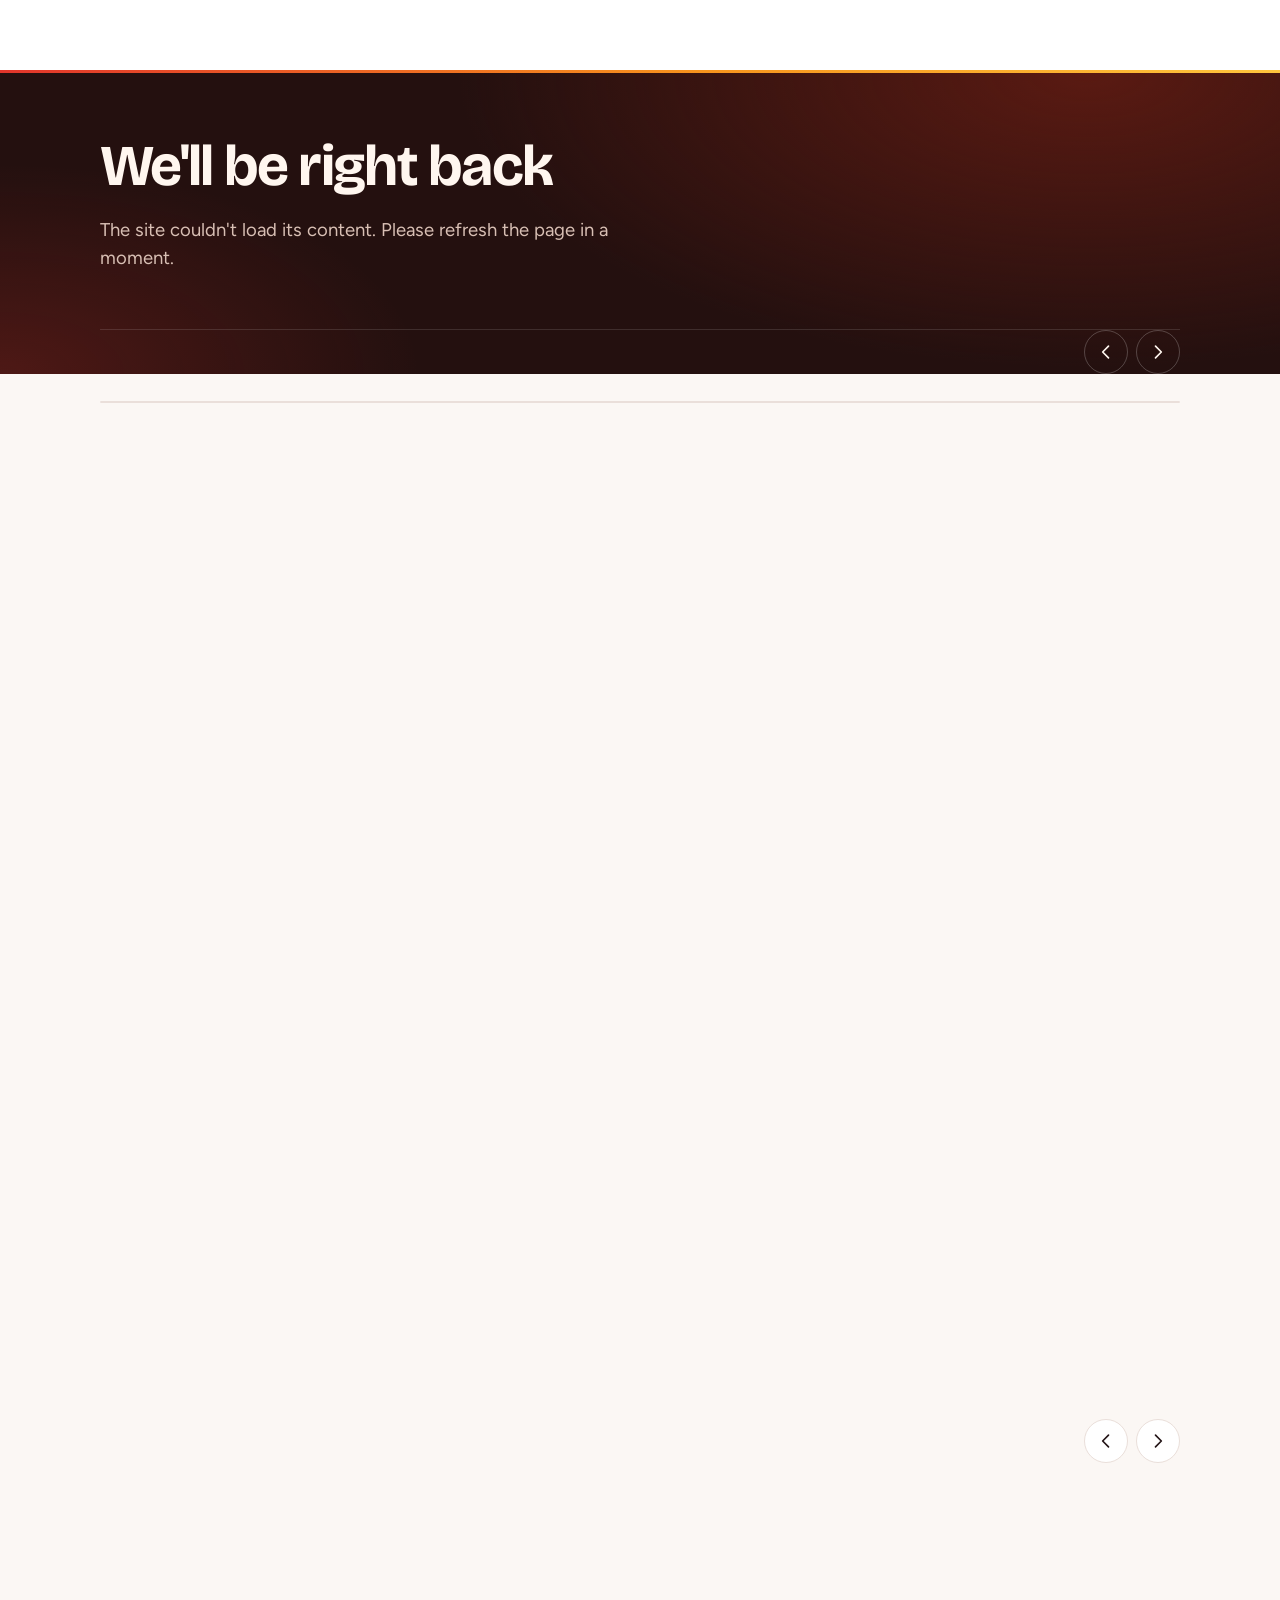
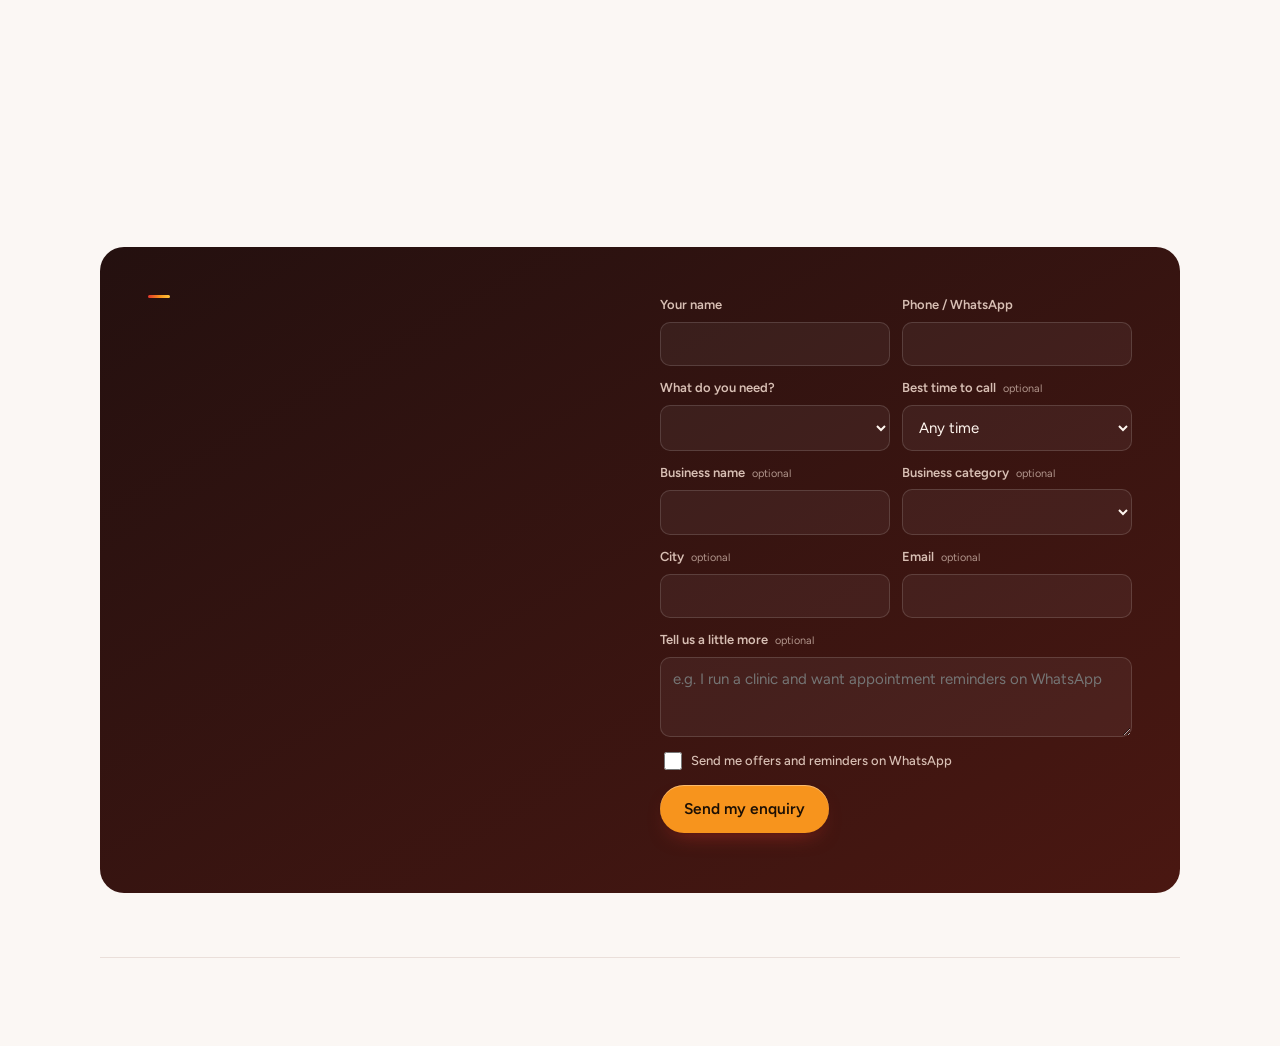
==== commit 2c637d8d: "Add Our apps: Vividora, BizCRT, Vivid Relay and Drishti across the site and legal pages - Home 'Our " ====
--- a/index.html
+++ b/index.html
@@ -52,6 +52,11 @@
       <section class="block" id="services" data-section="services">
         <div class="sec-head"></div>
         <div class="svc-grid" id="svcGrid"></div>
+      </section>
+
+      <section class="block" id="apps" data-section="apps" aria-label="Our apps">
+        <div class="sec-head"></div>
+        <div id="appSuite"></div>
       </section>
 
       <section class="block bz-spot-wrap" id="bizcrt" data-section="bizcrt" aria-label="BizCRT">
@@ -126,6 +131,8 @@
   <div id="offerView" hidden></div>
   <div id="productView" hidden></div>
   <div id="bizView" hidden></div>
+  <div id="appView" hidden></div>
+  <div id="legalView" hidden></div>
   <div id="articleView" hidden><div class="wrap"><article class="article" id="article"></article></div></div>
   <!--NOSCRIPT-->
   <div class="wrap"><footer class="foot" id="foot"></footer></div>
--- a/assets/site.css
+++ b/assets/site.css
@@ -862,3 +862,138 @@
 /* six-track grid so a last row of two cards shares the width evenly */
 @media (min-width:961px){.svc-grid{grid-template-columns:repeat(6,minmax(0,1fr))}.svc{grid-column:span 2}.svc.half{grid-column:span 3}.svc.featured,.svc.wide{grid-column:1/-1}}
 .svc-art{max-height:150px;width:100%}
+
+/* ---------- legal pages and footer business line ---------- */
+.lg-wrap{display:grid;grid-template-columns:240px minmax(0,1fr);gap:48px;align-items:start;padding-block:48px 0}
+.lg-nav{position:sticky;top:calc(96px + env(safe-area-inset-top,0px));display:grid;gap:2px;padding:10px;border:1px solid var(--line);border-radius:14px;background:var(--surface)}
+.lg-nav a{padding:9px 12px;border-radius:9px;text-decoration:none;color:var(--muted);font-weight:500;font-size:15px}
+.lg-nav a:hover{color:var(--ink);background:var(--bg)}
+.lg-nav a[aria-current="page"]{color:var(--ink);background:var(--accent-soft);font-weight:600}
+.lg-doc{margin:0;padding-top:0;max-width:760px}
+.lg-doc .article-body{font-size:16.5px;line-height:1.7}
+.lg-doc .article-body h2{font-size:22px;margin-top:18px}
+.lg-doc .article-body a{color:var(--ink)}
+.lg-who{padding:12px 16px;border-left:3px solid var(--accent);background:var(--surface);border-radius:0 10px 10px 0;color:var(--muted);font-size:15px}
+.lg-mono{font-family:var(--mono);letter-spacing:.02em}
+.lg-facts{margin:0;display:grid;border:1px solid var(--line);border-radius:14px;background:var(--surface);overflow:hidden}
+.lg-facts div{display:grid;grid-template-columns:200px minmax(0,1fr);gap:16px;padding:14px 18px}
+.lg-facts div+div{border-top:1px solid var(--line)}
+.lg-facts dt{color:var(--muted);font-size:14.5px}
+.lg-facts dd{margin:0;font-weight:600}
+@media (max-width:860px){.lg-wrap{grid-template-columns:1fr;gap:20px;padding-top:24px}.lg-nav{position:static;display:flex;overflow-x:auto;scrollbar-width:none}.lg-nav a{white-space:nowrap}.lg-facts div{grid-template-columns:1fr;gap:2px}}
+.foot-legal{flex-basis:100%;display:flex;flex-wrap:wrap;justify-content:space-between;gap:12px 24px;padding-top:20px;border-top:1px solid var(--line);font-size:13px;color:var(--muted)}
+.foot-legal p{max-width:70ch}
+
+.foot-legal nav{display:flex;flex-wrap:wrap;gap:4px 16px}
+.foot-legal nav a{padding:4px 0}
+.foot-legal p span{margin-left:8px}.foot-legal p span:last-child{display:block;margin-left:0;margin-top:2px}
+
+/* note shown after paying through a payment link */
+.pay-note-bar{position:fixed;left:50%;top:16px;transform:translateX(-50%);z-index:90;width:min(560px,calc(100vw - 32px));background:#12301F;color:#E8FFF0;border-radius:14px;padding:14px 18px;box-shadow:0 20px 50px rgba(0,0,0,.35);font-size:15px;animation:waIn .4s both}
+.pay-note-bar.bad{background:#3A1414;color:#FFE4E4}
+.pay-note-bar b{display:block}
+
+/* ---------- our apps: suite tabs on the home page, app pages, suite slide, legal product notes ----------
+   Each app carries its own colour in --app; everything else stays on the brand tokens. */
+.ap-mark{flex:none;width:40px;height:40px;border-radius:12px 12px 12px 4px;display:grid;place-items:center;background:var(--app,var(--accent));color:#fff;font:800 15px/1 var(--display);letter-spacing:-.02em;box-shadow:inset 0 1px 0 rgba(255,255,255,.3)}
+.ap-mark.lg{width:52px;height:52px;font-size:19px;border-radius:15px 15px 15px 5px}
+.ap-mark.sm{width:26px;height:26px;font-size:11px;border-radius:8px 8px 8px 3px}
+.ap-logo{flex:none;width:40px;height:40px;border-radius:12px;object-fit:contain}.ap-logo.lg{width:52px;height:52px}.ap-logo.sm{width:26px;height:26px}
+.ap-tabs{display:grid;grid-template-columns:repeat(4,minmax(0,1fr));gap:10px}
+.ap-tab{position:relative;display:flex;align-items:center;gap:12px;text-align:left;padding:14px 16px;border:1.5px solid var(--line);border-radius:16px;background:var(--surface);color:var(--ink);font:inherit;cursor:pointer;transition:border-color .2s,background-color .2s}
+.ap-tab b{display:block;font:700 17px/1.2 var(--display);letter-spacing:-.01em}
+.ap-tab small{display:block;color:var(--muted);font-size:13px;line-height:1.3}
+.ap-tab:hover{border-color:color-mix(in srgb,var(--app) 50%,var(--line))}
+.ap-tab[aria-selected="true"]{border-color:var(--app);background:color-mix(in srgb,var(--app) 8%,var(--surface))}
+.ap-panel{margin-top:14px;display:grid;grid-template-columns:minmax(0,1fr) minmax(0,1.05fr);gap:36px;align-items:center;padding:36px;border-radius:24px;border:1px solid color-mix(in srgb,var(--app) 26%,var(--line));background:radial-gradient(560px 300px at 100% 0%,color-mix(in srgb,var(--app) 16%,transparent),transparent 70%),color-mix(in srgb,var(--app) 5%,var(--surface));position:relative;overflow:hidden}
+.ap-panel::before{content:"";position:absolute;left:0;top:0;bottom:0;width:4px;background:var(--app)}
+.ap-copy{display:grid;gap:14px;min-width:0}
+.ap-meta{display:flex;flex-wrap:wrap;align-items:center;gap:10px;color:var(--muted);font-size:14px}
+.ap-status{font:700 12px/1 var(--body);padding:6px 10px;border-radius:999px;background:var(--accent-soft);color:var(--ink)}
+.ap-status.live{background:color-mix(in srgb,var(--ok) 15%,transparent);color:var(--ok)}
+.ap-copy h3{font-size:clamp(24px,2.6vw,32px);letter-spacing:-.025em}
+.ap-copy>p{color:var(--muted);font-size:16px}
+.ap-copy ul{list-style:none;margin:0;padding:0;display:grid;gap:7px;font-size:15px}
+.ap-copy li{display:flex;gap:9px;align-items:baseline}.ap-copy li .ticks{color:var(--app);flex:none;width:15px}
+.ap-from{font:700 18px var(--display);letter-spacing:-.01em}
+.ap-vis{min-width:0;display:grid;place-items:center}
+.ap-vis>.panel{box-shadow:0 26px 50px -24px rgba(36,16,15,.45);border:1px solid var(--line)}
+.ap-vis>.bz-app{width:100%}
+@media (max-width:960px){.ap-tabs{grid-template-columns:1fr 1fr}.ap-panel{grid-template-columns:1fr;padding:26px 20px}}
+@media (max-width:420px){.ap-tab{padding:12px;gap:10px}.ap-tab .ap-mark{width:34px;height:34px;font-size:13px}.ap-tab b{font-size:15.5px}.ap-tab small{font-size:12px}}
+
+/* app visuals */
+.ap-vd .vd-steps{list-style:none;margin:0;padding:0;display:grid;gap:8px;font-size:13.5px}
+.ap-vd .vd-steps li{display:flex;gap:8px;align-items:center}.ap-vd .vd-steps .ticks{color:var(--ok);width:15px;flex:none}
+.vd-plat{display:flex;flex-wrap:wrap;gap:6px}.vd-plat span{font:600 11.5px var(--body);padding:5px 9px;border-radius:8px;background:var(--bg);border:1px solid var(--line)}
+.vd-wa{display:grid;gap:6px;padding:12px;border-radius:12px;background:#E9E2D8;font-size:13px;color:var(--bubble-ink)}
+.vd-wa p{max-width:85%;padding:7px 10px;border-radius:10px;background:var(--bubble-in);justify-self:start;box-shadow:0 1px 1px rgba(0,0,0,.08)}
+.vd-wa p.out{justify-self:end;background:var(--bubble-out)}.vd-wa p.sys{font-weight:600;color:var(--ok)}
+@media (prefers-color-scheme: dark){:root:not([data-theme="light"]) .vd-wa{background:#0E1A22}}
+:root[data-theme="dark"] .vd-wa{background:#0E1A22}
+.ap-re .frow:nth-child(2) .bar b{background:var(--app,#2F6FEB)}
+.re-pace{display:flex;justify-content:space-between;gap:10px;font-size:13px;padding:10px 12px;border-radius:10px;background:var(--bg)}.re-pace span{color:var(--muted);white-space:nowrap}.re-pace b{text-align:right}
+.re-api{display:flex;justify-content:space-between;align-items:center;gap:10px;padding:10px 12px;border-radius:10px;background:#16131F;color:#E8E6F0;font-size:12.5px}
+.re-api code{font-family:var(--mono)}.re-api span{color:#5FD39A;font-weight:700}
+.dr-grid{display:grid;grid-template-columns:repeat(3,minmax(0,1fr));gap:10px}
+.dr-pc{display:grid;gap:6px;min-width:0}
+.dr-scr{aspect-ratio:16/10;border-radius:8px;border:1px solid var(--line);background:linear-gradient(var(--line),var(--line)) 8% 18%/40% 8% no-repeat,linear-gradient(var(--line),var(--line)) 8% 38%/70% 6% no-repeat,linear-gradient(var(--line),var(--line)) 8% 54%/60% 6% no-repeat,var(--bg)}
+.dr-scr.s1{background:repeating-linear-gradient(0deg,var(--line) 0 1px,transparent 1px 9px),linear-gradient(#6E8B3D,#6E8B3D) 0 0/100% 16% no-repeat,var(--surface)}
+.dr-scr.s2{background:repeating-linear-gradient(90deg,var(--line) 0 1px,transparent 1px 14px),repeating-linear-gradient(0deg,var(--line) 0 1px,transparent 1px 8px),linear-gradient(#1D6F42,#1D6F42) 0 0/100% 14% no-repeat,var(--surface)}
+.dr-scr.s3{background:linear-gradient(#E9EEF6,#E9EEF6) 0 0/100% 16% no-repeat,linear-gradient(var(--app,#5B4BDB),var(--app,#5B4BDB)) 10% 40%/34% 22% no-repeat,linear-gradient(var(--line),var(--line)) 60% 40%/30% 22% no-repeat,var(--surface)}
+.dr-scr.s4{background:linear-gradient(140deg,#3B3F58,#20222F)}
+.dr-scr.s0{background:var(--line);opacity:.5}
+.dr-meta{display:grid;grid-template-columns:auto 1fr;column-gap:6px;align-items:center;font-size:12px;line-height:1.25}
+.dr-meta b{font-size:12.5px}.dr-meta small{grid-column:2;color:var(--muted);white-space:nowrap;overflow:hidden;text-overflow:ellipsis}
+.dr-dot{width:8px;height:8px;border-radius:50%;background:var(--ok)}.dr-dot.idle{background:#E8A33B}.dr-dot.off{background:var(--muted);opacity:.5}
+.dr-foot{display:flex;gap:16px;align-items:center;font-size:12.5px;color:var(--muted);padding-top:10px;border-top:1px solid var(--line)}
+.dr-foot b{display:block;color:var(--ink);font:800 18px/1.1 var(--display)}
+.dr-remote{margin-left:auto;font:700 12px var(--body);color:#fff;background:var(--app,#5B4BDB);padding:7px 11px;border-radius:999px}
+
+/* the suite slide: four app tiles */
+.ap-suite-vis{width:min(460px,100%);display:grid;grid-template-columns:1fr 1fr;gap:12px}
+.ap-tile{display:grid;gap:4px;align-content:start;padding:16px;border-radius:18px;background:var(--surface);color:var(--ink);box-shadow:0 24px 48px -20px rgba(0,0,0,.5);position:relative;overflow:hidden}
+.ap-tile::before{content:"";position:absolute;inset:0 0 auto;height:3px;background:var(--app)}
+.ap-tile .ap-mark{margin-bottom:8px}
+.ap-tile b{font:700 17px/1.15 var(--display)}
+.ap-tile small{color:var(--muted);font-size:12.5px;line-height:1.3}
+.ap-sig{display:grid;gap:6px;margin-top:10px;padding-top:10px;border-top:1px solid var(--line);font-size:12px;font-weight:600}
+.ap-bar{display:block;height:6px;border-radius:9px;background:var(--line);overflow:hidden}.ap-bar b{display:block;height:100%;border-radius:9px;background:var(--app)}
+.ap-dots{display:flex;gap:4px}.ap-dots b{width:16px;height:16px;border-radius:50%;background:var(--app);opacity:.85;border:2px solid var(--surface);margin-left:-6px}.ap-dots b:first-child{margin-left:0}.ap-dots b:nth-child(2n){opacity:.55}
+.ap-grid{display:grid;grid-template-columns:repeat(10,1fr);gap:3px}.ap-grid b{aspect-ratio:1;border-radius:2px;background:var(--app)}.ap-grid b.off{background:var(--line)}
+.slide.on .ap-tile{animation:apIn .6s cubic-bezier(.2,.8,.2,1) both}.slide.on .ap-tile:nth-child(2){animation-delay:.08s}.slide.on .ap-tile:nth-child(3){animation-delay:.16s}.slide.on .ap-tile:nth-child(4){animation-delay:.24s}
+@keyframes apIn{from{opacity:0;transform:translateY(12px)}}
+@media (max-width:480px){.ap-suite-vis{gap:8px}.ap-tile{padding:12px}.ap-tile b{font-size:15px}.ap-tile .ap-mark{width:32px;height:32px;font-size:12px;margin-bottom:4px}}
+
+/* app page */
+.ap-hero{background:radial-gradient(700px 340px at 92% 0%,color-mix(in srgb,var(--app) 45%,transparent),transparent 70%),var(--hero)}
+.ap-hero .prod-from{color:var(--hero-fg)!important}
+.ap-brand{display:flex;align-items:center;gap:12px;flex-wrap:wrap}
+.ap-brand b{display:block;font:800 22px/1.1 var(--display)}.ap-brand small{display:block;color:var(--hero-muted);font-size:13px}
+.ap-brand .ap-status{margin-left:4px;background:rgba(255,255,255,.12);color:var(--hero-fg)}.ap-brand .ap-status.live{background:rgba(76,195,138,.18);color:#7BE0AE}
+.ap-hero-vis>.panel{box-shadow:0 30px 60px rgba(0,0,0,.4)}
+.ap-hero-vis>.bz-app{width:100%}
+.ap-body .offer-points .ticks{color:var(--app)}
+.plan-price b.txt{font-size:28px}
+.ap-pol{display:grid;gap:10px;padding:24px;border:1px solid var(--line);border-radius:18px;background:var(--surface)}
+.ap-pol h2{font-size:22px!important}.ap-pol p{color:var(--muted)}
+.ap-pol div{display:flex;flex-wrap:wrap;gap:8px}
+.ap-pol a{padding:8px 14px;border-radius:999px;border:1.5px solid var(--line);text-decoration:none;font-weight:600;font-size:14.5px}.ap-pol a:hover{border-color:var(--app)}
+
+/* footer apps list */
+.foot .foot-apps{display:flex;flex-wrap:wrap;gap:14px;justify-content:flex-end;align-items:center;justify-self:end}
+.foot-apps span{font-weight:600;color:var(--ink)}
+@media (max-width:640px){.foot .foot-apps{justify-content:flex-start}}
+
+/* legal: product notes */
+.lg-apps{margin-top:36px;padding-top:28px;border-top:1px solid var(--line);display:grid;gap:18px}
+.lg-apps>h2{font-size:24px}.lg-apps>p{color:var(--muted)}
+.lg-toc{display:flex;flex-wrap:wrap;gap:8px}
+.lg-toc a{display:inline-flex;align-items:center;gap:8px;padding:6px 12px 6px 6px;border:1px solid var(--line);border-radius:999px;background:var(--surface);text-decoration:none;font-weight:600;font-size:14.5px}
+.lg-toc a:hover{border-color:var(--app)}
+.lg-app{scroll-margin-top:110px;padding:20px 22px;border:1px solid var(--line);border-left:4px solid var(--app);border-radius:0 14px 14px 0;background:var(--surface);display:grid;gap:10px}
+.lg-app h3{display:flex;align-items:center;gap:10px;flex-wrap:wrap;font-size:20px}
+.lg-app h3 small{font:500 14px var(--body);color:var(--muted)}
+.lg-app .article-body{font-size:15.5px}
+.lg-app-links{display:flex;flex-wrap:wrap;gap:16px;font-size:14.5px;font-weight:600}
+.lg-app-links a{color:var(--ink)}
